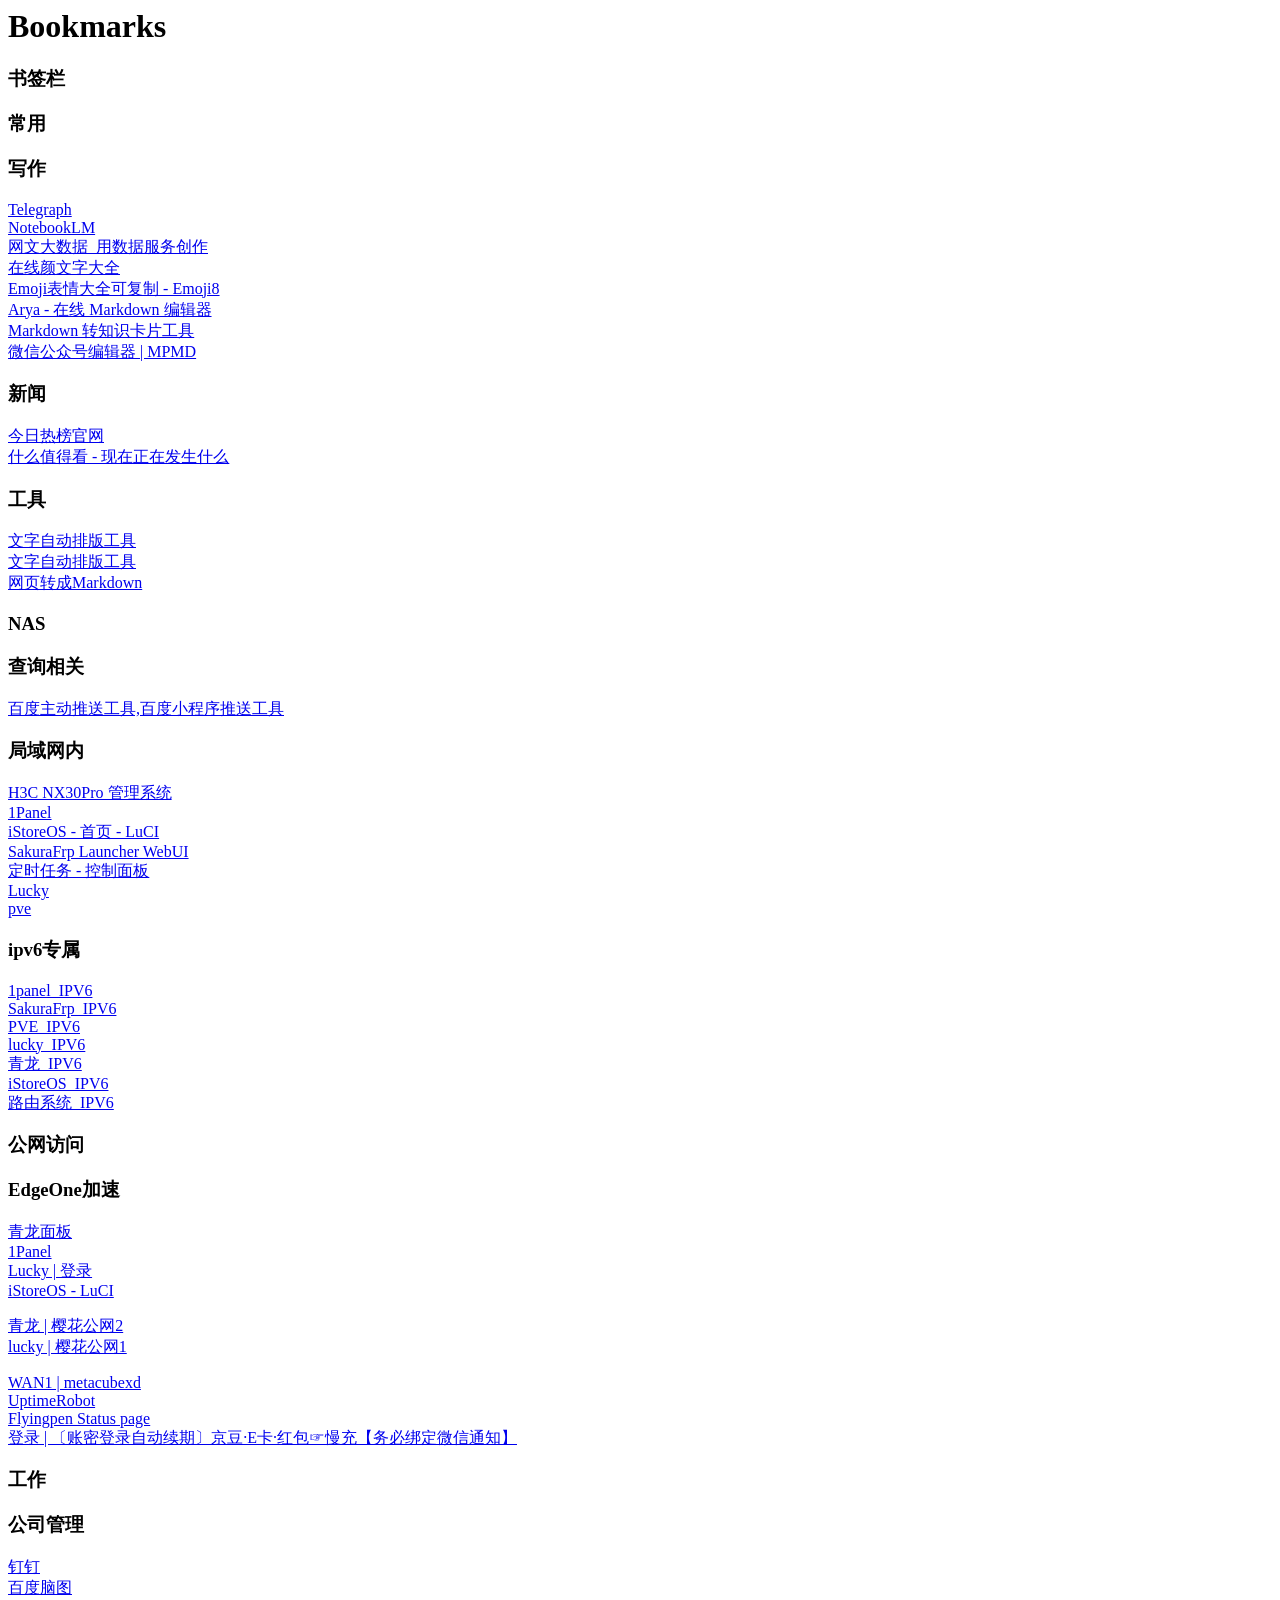
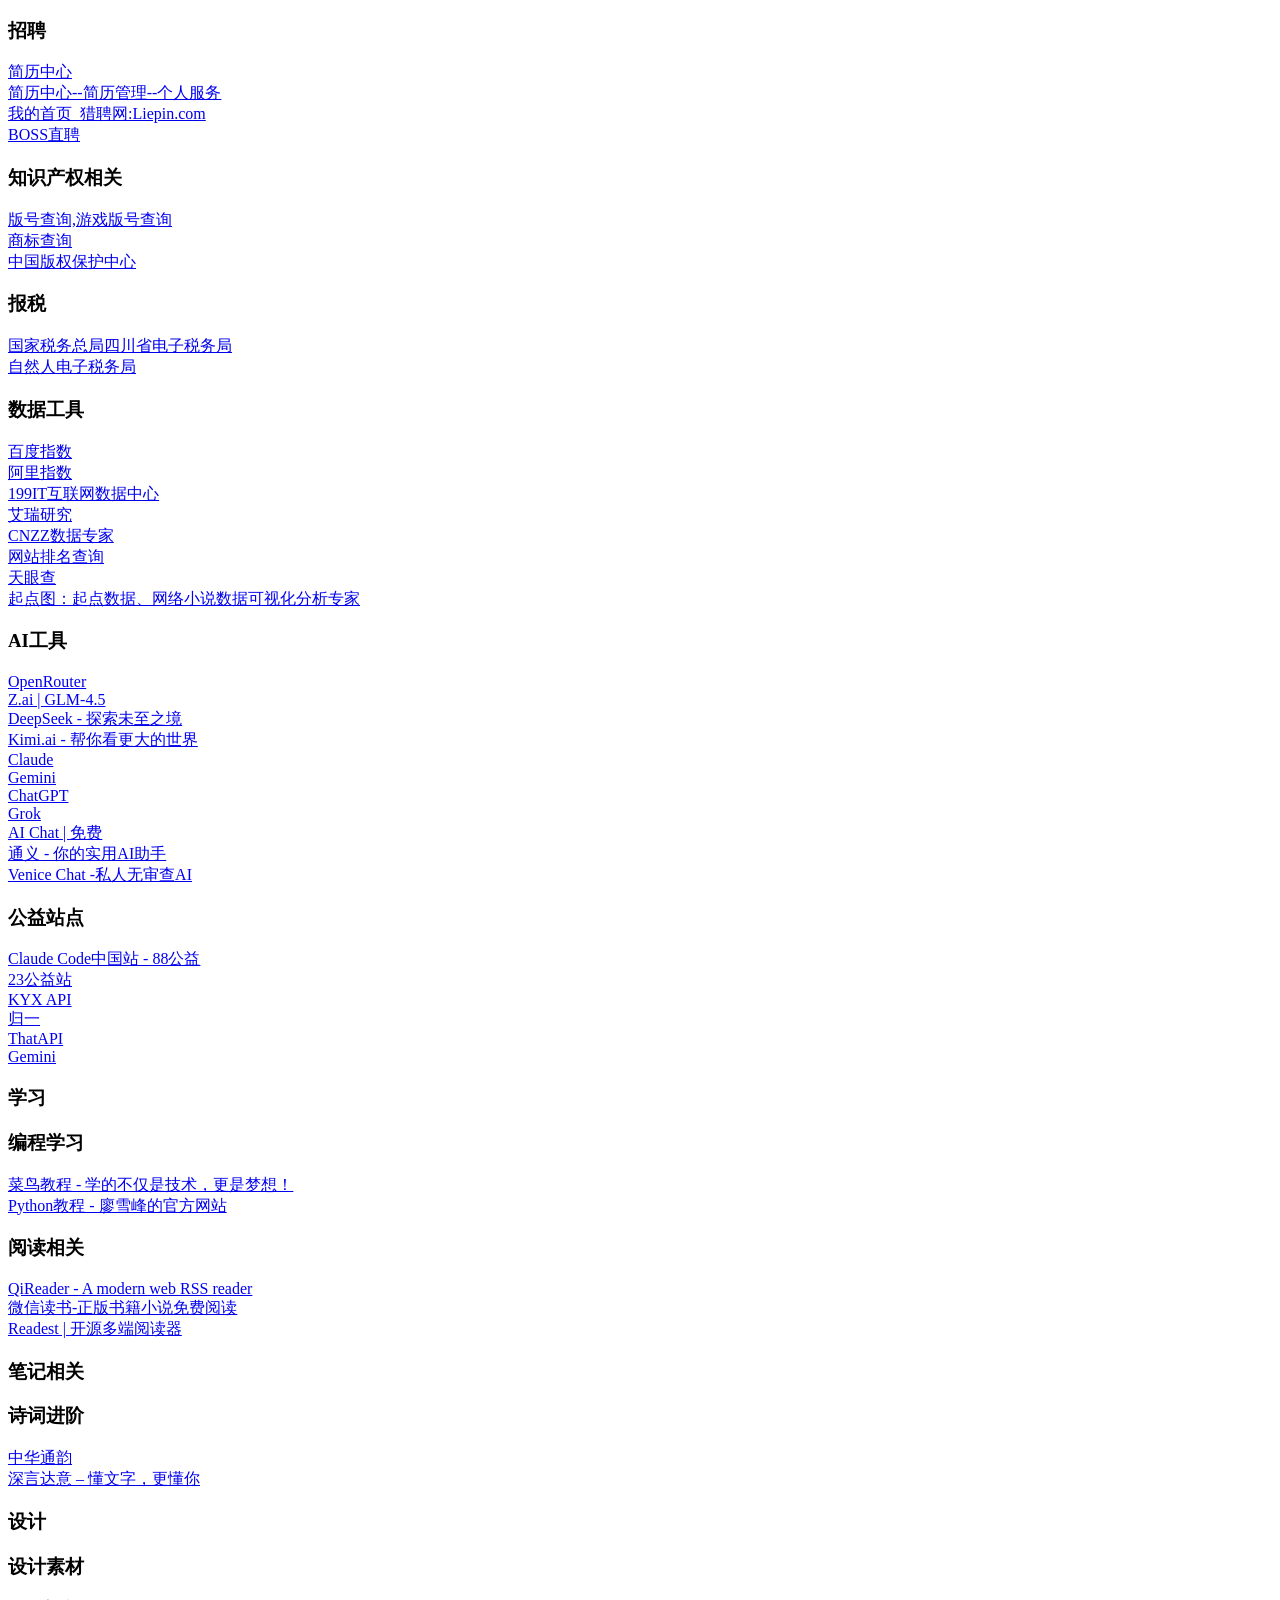
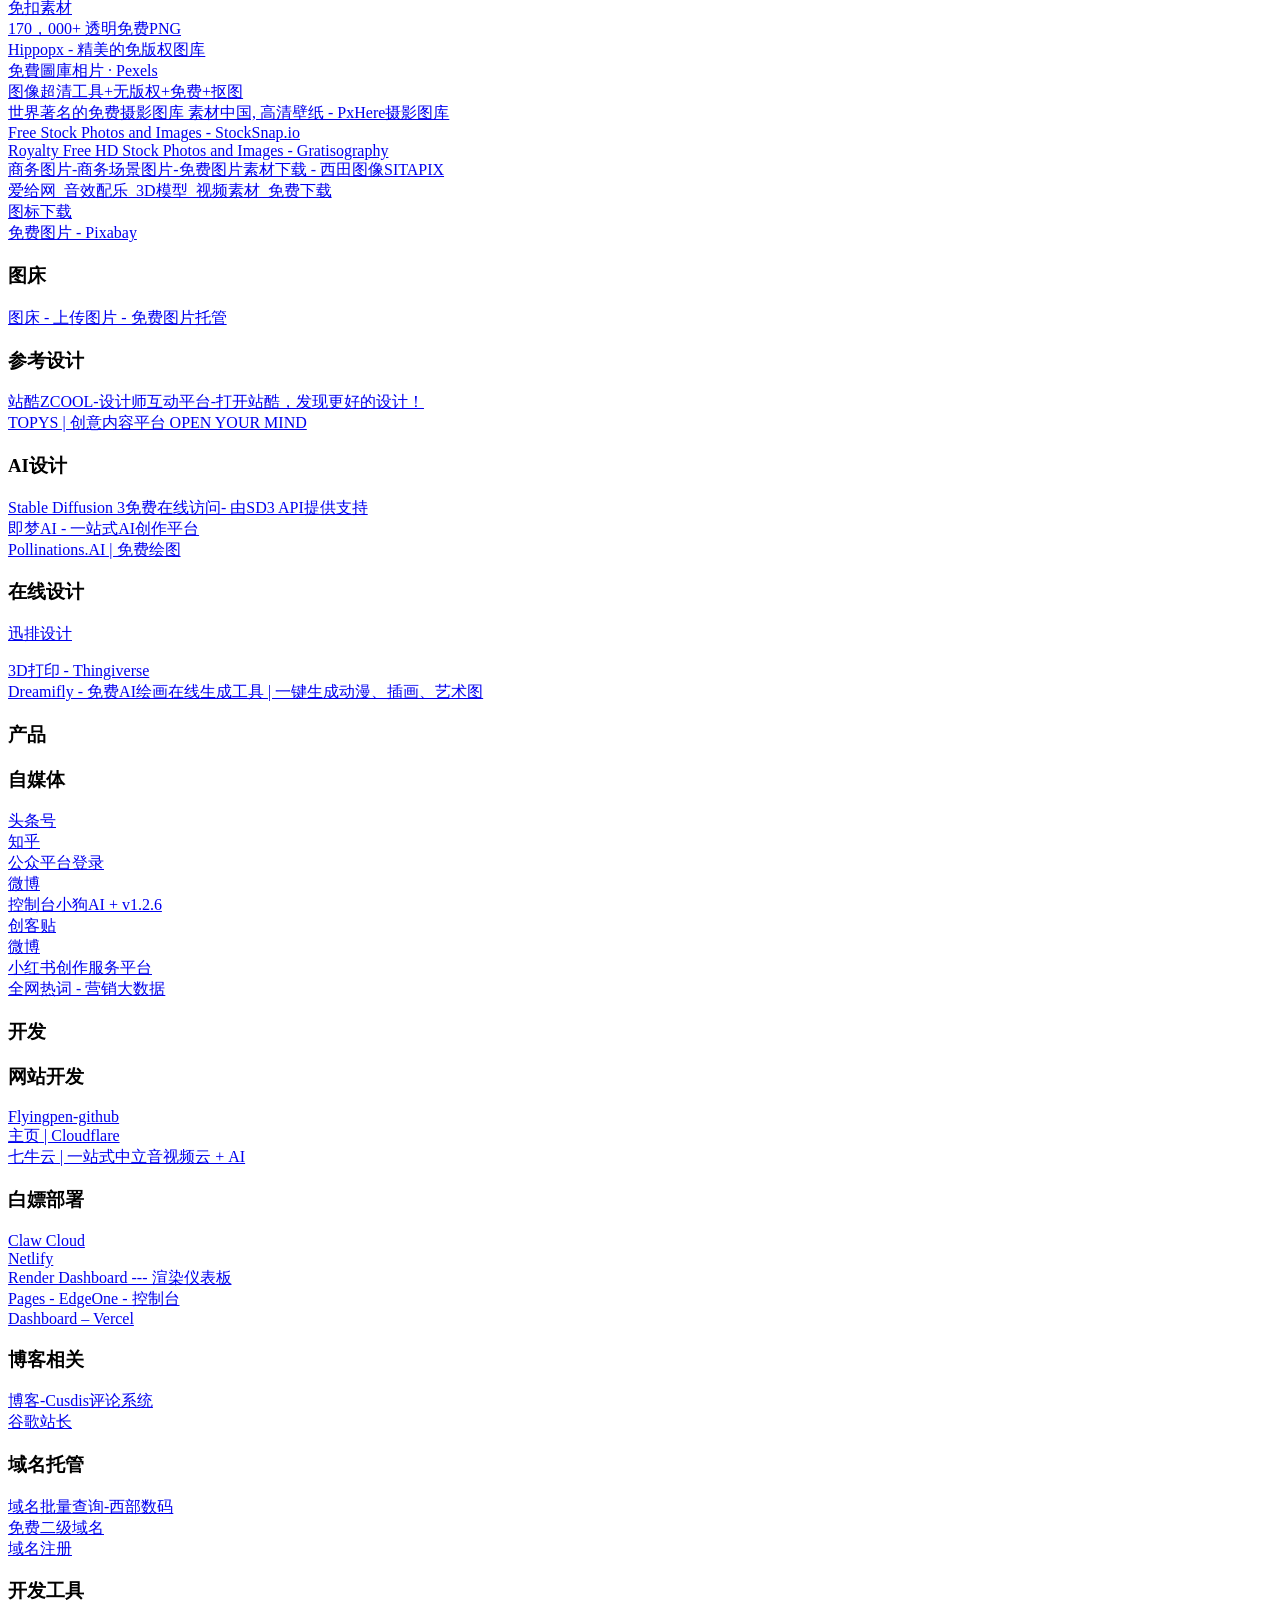
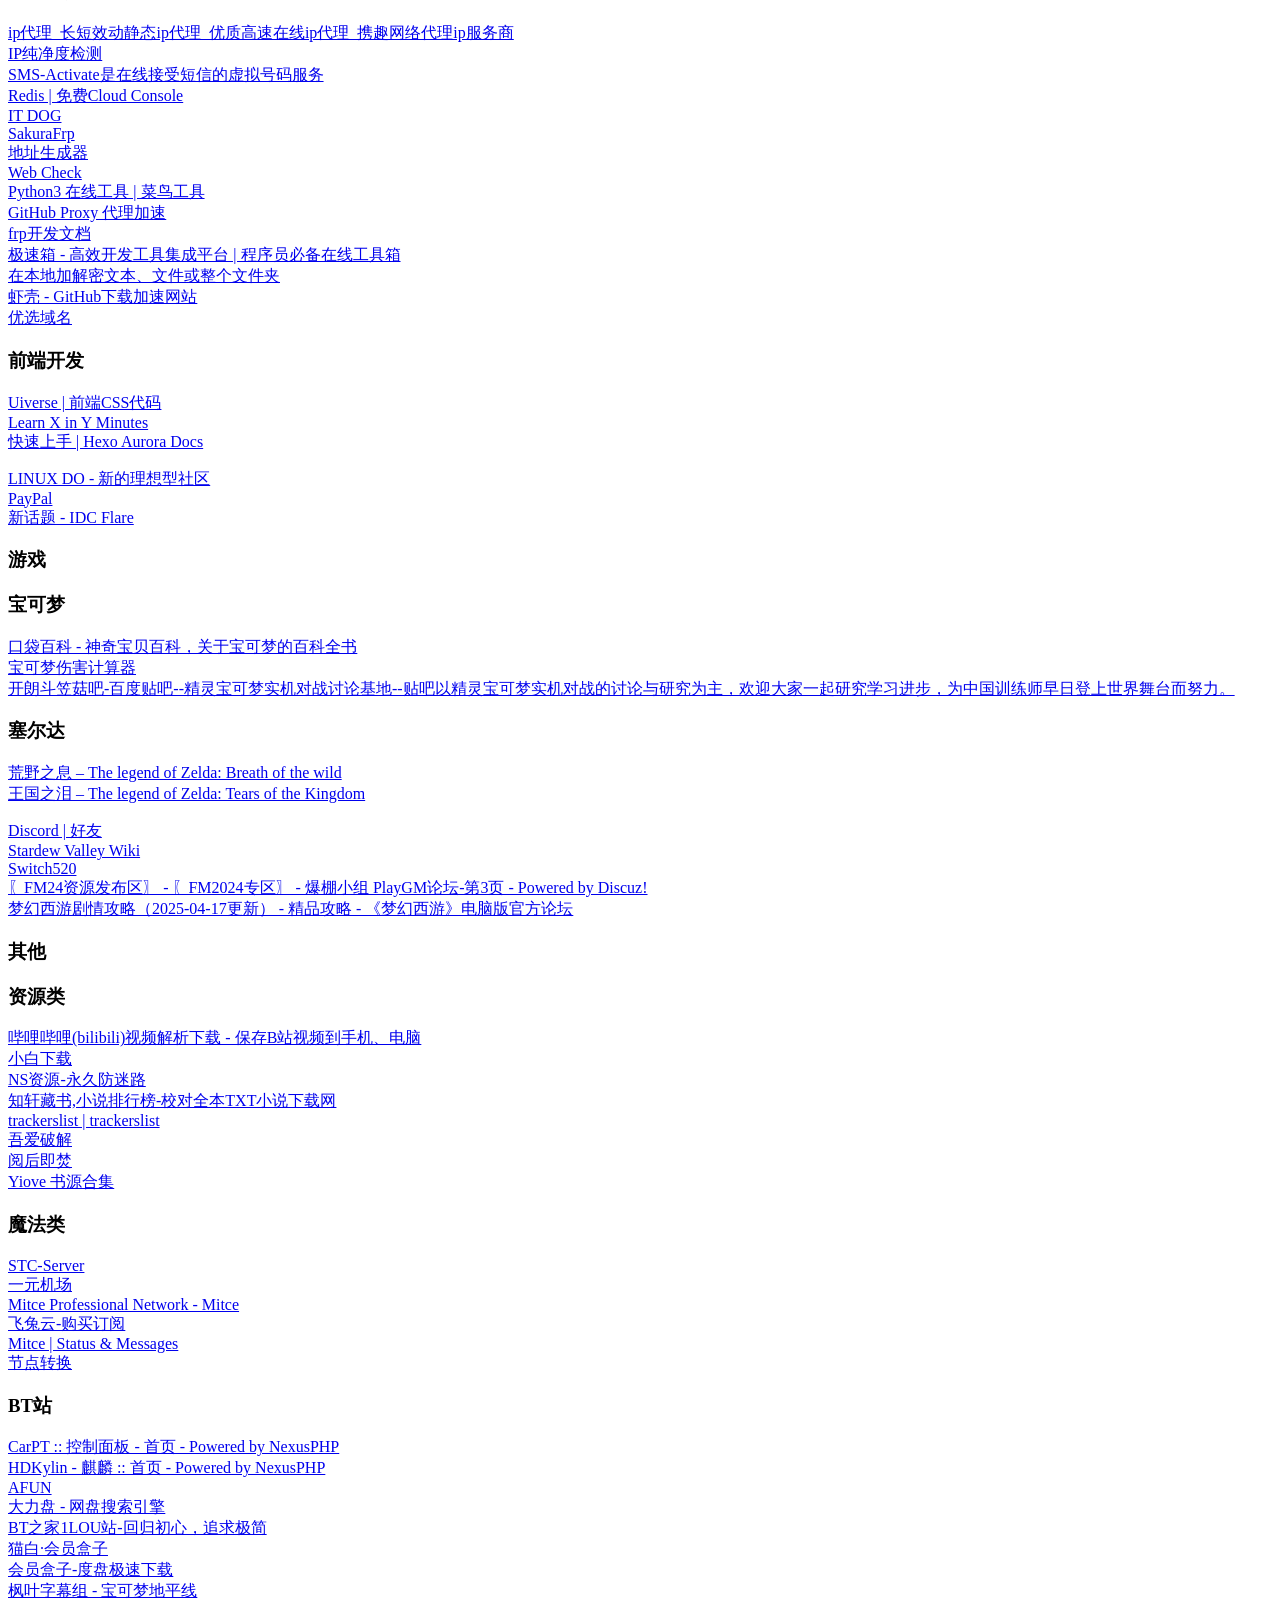
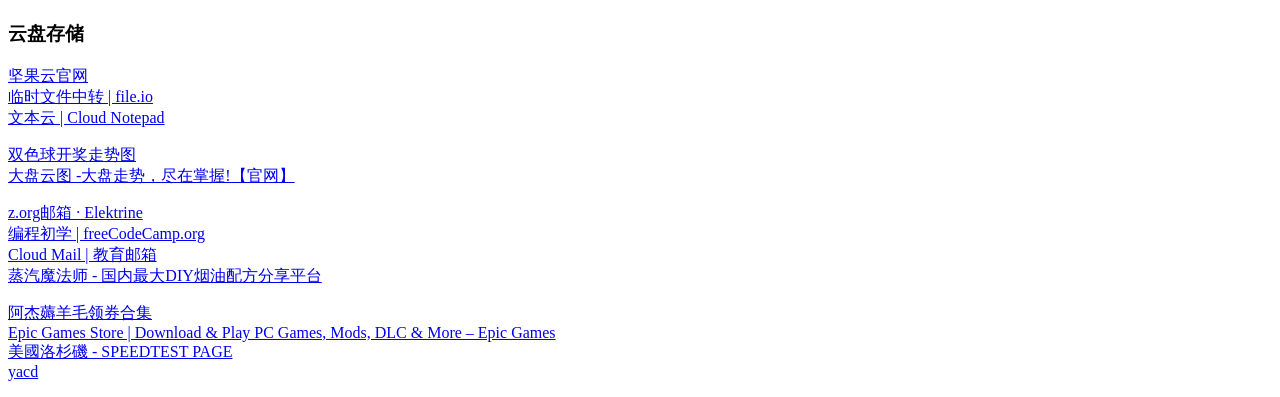
==== bookmarks.html @ 1f825356 "Add files via upload" ====
<!DOCTYPE NETSCAPE-Bookmark-file-1>
<!-- This is an automatically generated file.
     It will be read and overwritten.
     DO NOT EDIT! -->
<META HTTP-EQUIV="Content-Type" CONTENT="text/html; charset=UTF-8">
<TITLE>Bookmarks</TITLE>
<H1>Bookmarks</H1>
<DL><p>
    <DT><H3 ADD_DATE="1694946219" LAST_MODIFIED="1761822763" PERSONAL_TOOLBAR_FOLDER="true">书签栏</H3>
    <DL><p>
        <DT><H3 ADD_DATE="1697037924" LAST_MODIFIED="1701486448">常用</H3>
        <DL><p>
            <DT><H3 ADD_DATE="1697037924" LAST_MODIFIED="1757934673">写作</H3>
            <DL><p>
                <DT><A HREF="https://telegra.ph/" ADD_DATE="1757928233" ICON="[data-uri]">Telegraph</A>
                <DT><A HREF="https://notebooklm.google.com/" ADD_DATE="1757934255" ICON="[data-uri]">NotebookLM</A>
                <DT><A HREF="https://wangwendashuju.com/data_v2/fq/recent_fq/fq-book" ADD_DATE="1710451764" ICON="[data-uri]">网文大数据_用数据服务创作</A>
                <DT><A HREF="https://www.lddgo.net/common/emoticons#shock" ADD_DATE="1681916075" ICON="[data-uri]">在线颜文字大全</A>
                <DT><A HREF="https://emoji8.com/zh-hans/" ADD_DATE="1727877806" ICON="[data-uri]">Emoji表情大全可复制 - Emoji8</A>
                <DT><A HREF="https://markdown.lovejade.cn/" ADD_DATE="1756872397" ICON="[data-uri]">Arya - 在线 Markdown 编辑器</A>
                <DT><A HREF="https://md2card.com/zh/editor" ADD_DATE="1743474036" ICON="[data-uri]">Markdown 转知识卡片工具</A>
                <DT><A HREF="https://mpmd.pages.dev/" ADD_DATE="1744377399" ICON="[data-uri]">微信公众号编辑器 | MPMD</A>
            </DL><p>
            <DT><H3 ADD_DATE="1697037924" LAST_MODIFIED="1701277494">新闻</H3>
            <DL><p>
                <DT><A HREF="https://tophub.today/" ADD_DATE="1603434857" ICON="[data-uri]">今日热榜官网</A>
                <DT><A HREF="https://smzdk.top/#/" ADD_DATE="1701277494" ICON="[data-uri]">什么值得看 - 现在正在发生什么</A>
            </DL><p>
            <DT><H3 ADD_DATE="1697037924" LAST_MODIFIED="1724224863">工具</H3>
            <DL><p>
                <DT><A HREF="https://paiban.gaodun.com/" ADD_DATE="1551864320" ICON="[data-uri]">文字自动排版工具</A>
                <DT><A HREF="https://www.house365.com/admincb/tools/typeset.html" ADD_DATE="1701486442" ICON="[data-uri]">文字自动排版工具</A>
                <DT><A HREF="https://markdowndown.vercel.app/" ADD_DATE="1723452996" ICON="[data-uri]">网页转成Markdown</A>
            </DL><p>
        </DL><p>
        <DT><H3 ADD_DATE="1697037924" LAST_MODIFIED="1761818589">NAS</H3>
        <DL><p>
            <DT><H3 ADD_DATE="1697037924" LAST_MODIFIED="0">查询相关</H3>
            <DL><p>
                <DT><A HREF="http://tool.akstyz.com/baidu/" ADD_DATE="1694507614" ICON="[data-uri]">百度主动推送工具,百度小程序推送工具</A>
            </DL><p>
            <DT><H3 ADD_DATE="1697037924" LAST_MODIFIED="1761316483">局域网内</H3>
            <DL><p>
                <DT><A HREF="http://192.168.1.1/" ADD_DATE="1704243767" ICON="[data-uri]">H3C NX30Pro 管理系统</A>
                <DT><A HREF="http://192.168.1.9:13230/" ADD_DATE="1702297370" ICON="[data-uri]">1Panel</A>
                <DT><A HREF="http://192.168.1.224/" ADD_DATE="1693570639" ICON="[data-uri]">iStoreOS - 首页 - LuCI</A>
                <DT><A HREF="https://192.168.1.9:7102/" ADD_DATE="1723308818" ICON="[data-uri]">SakuraFrp Launcher WebUI</A>
                <DT><A HREF="http://192.168.1.9:5700/crontab" ADD_DATE="1701248087" ICON="[data-uri]">定时任务 - 控制面板</A>
                <DT><A HREF="http://192.168.1.9:16601/#/ddns" ADD_DATE="1722510965" ICON="[data-uri]">Lucky</A>
                <DT><A HREF="http://192.168.1.11:8006/" ADD_DATE="1702296997" ICON="[data-uri]">pve</A>
                <DT><H3 ADD_DATE="1758117626" LAST_MODIFIED="1758117655">ipv6专属</H3>
                <DL><p>
                    <DT><A HREF="https://panel.v6.544864.xyz:16666/" ADD_DATE="1758117313" ICON="[data-uri]">1panel_IPV6</A>
                    <DT><A HREF="https://frp.v6.544864.xyz:16666/" ADD_DATE="1727266160">SakuraFrp_IPV6</A>
                    <DT><A HREF="https://pve.v6.544864.xyz:16666/" ADD_DATE="1727266680" ICON="[data-uri]">PVE_IPV6</A>
                    <DT><A HREF="https://lucky.v6.544864.xyz:16666/" ADD_DATE="1758116895" ICON="[data-uri]">lucky_IPV6</A>
                    <DT><A HREF="https://ql.v6.544864.xyz:16666/" ADD_DATE="1727265676">青龙_IPV6</A>
                    <DT><A HREF="https://is.v6.544864.xyz:16666/" ADD_DATE="1727265658">iStoreOS_IPV6</A>
                    <DT><A HREF="https://h3c.v6.544864.xyz:16666/" ADD_DATE="1727265644">路由系统_IPV6</A>
                </DL><p>
            </DL><p>
            <DT><H3 ADD_DATE="1702302823" LAST_MODIFIED="1760456633">公网访问</H3>
            <DL><p>
                <DT><H3 ADD_DATE="1760449855" LAST_MODIFIED="1760451199">EdgeOne加速</H3>
                <DL><p>
                    <DT><A HREF="https://ql.544864.xyz/login" ADD_DATE="1760449882" ICON="[data-uri]">青龙面板</A>
                    <DT><A HREF="https://panel.544864.xyz/" ADD_DATE="1760449897" ICON="[data-uri]">1Panel</A>
                    <DT><A HREF="https://lucky.544864.xyz/#/login" ADD_DATE="1760451177" ICON="[data-uri]">Lucky | 登录</A>
                    <DT><A HREF="http://is.544864.xyz/cgi-bin/luci/" ADD_DATE="1760451199" ICON="[data-uri]">iStoreOS - LuCI</A>
                </DL><p>
                <DT><A HREF="http://2.u1992253.nyat.app:12633/" ADD_DATE="1741619040" ICON="[data-uri]">青龙 | 樱花公网2</A>
                <DT><A HREF="https://1.u1992253.nyat.app:30966/" ADD_DATE="1741619091" ICON="[data-uri]">lucky | 樱花公网1</A>
            </DL><p>
            <DT><A HREF="http://192.168.1.224:9090/ui/metacubexd/#/proxies" ADD_DATE="1719129336" ICON="[data-uri]">WAN1 | metacubexd</A>
            <DT><A HREF="https://beta-app.uptimerobot.com/monitors" ADD_DATE="1702449766" ICON="[data-uri]">UptimeRobot</A>
            <DT><A HREF="https://stats.uptimerobot.com/IYYeyiJ3lS" ADD_DATE="1702482644" ICON="[data-uri]">Flyingpen Status page</A>
            <DT><A HREF="http://yanghonghao.x3322.net:5703/#/login" ADD_DATE="1752099953" ICON="[data-uri]">登录 | 〔账密登录自动续期〕京豆·E卡·红包☞慢充【务必绑定微信通知】</A>
        </DL><p>
        <DT><H3 ADD_DATE="1697037924" LAST_MODIFIED="1711175473">工作</H3>
        <DL><p>
            <DT><H3 ADD_DATE="1697037924" LAST_MODIFIED="1726656149">公司管理</H3>
            <DL><p>
                <DT><A HREF="https://oa.dingtalk.com/?spm=a3140.8736650.2231602.10.72e24c9dqOjKPc#/welcome" ADD_DATE="1551864320" ICON="[data-uri]">钉钉</A>
                <DT><A HREF="http://naotu.baidu.com/home" ADD_DATE="1551864320" ICON="[data-uri]">百度脑图</A>
                <DT><H3 ADD_DATE="1697037924" LAST_MODIFIED="0">招聘</H3>
                <DL><p>
                    <DT><A HREF="http://i.zhaopin.com/" ADD_DATE="1551864320">简历中心</A>
                    <DT><A HREF="http://my.51job.com/cv/CResume/CV_CResumeManage.php" ADD_DATE="1551864320" ICON="[data-uri]">简历中心--简历管理--个人服务</A>
                    <DT><A HREF="https://c.liepin.com/" ADD_DATE="1551864320">我的首页_猎聘网:Liepin.com</A>
                    <DT><A HREF="https://www.zhipin.com/chat/im" ADD_DATE="1551864320" ICON="[data-uri]">BOSS直聘</A>
                </DL><p>
                <DT><H3 ADD_DATE="1697037924" LAST_MODIFIED="1758341440">知识产权相关</H3>
                <DL><p>
                    <DT><A HREF="http://www.cmmim.com/search/banhao/?key=" ADD_DATE="1551922462">版号查询,游戏版号查询</A>
                    <DT><A HREF="http://sbj.cnipa.gov.cn/sbcx/" ADD_DATE="1586771983" ICON="[data-uri]">商标查询</A>
                    <DT><A HREF="https://www.ccopyright.com.cn/" ADD_DATE="1758341276" ICON="[data-uri]">中国版权保护中心</A>
                </DL><p>
                <DT><H3 ADD_DATE="1726656149" LAST_MODIFIED="1726657890">报税</H3>
                <DL><p>
                    <DT><A HREF="https://etax.sichuan.chinatax.gov.cn/bszm-web/apps/views/beforeLogin/indexBefore/pageIndex.html?_t=1711090834116" ADD_DATE="1711090836" ICON="[data-uri]">国家税务总局四川省电子税务局</A>
                    <DT><A HREF="https://etax.chinatax.gov.cn/withholding/index.html?dmnHafHu=_U5_ZGlqEigngfNM3FGIp02MV5WRFAo8jZuSvRF6XvMe1IFYWeZGEtCk3SvqdTlpPJwR4MBdviAIZN5MV4w97ZbNYYClIfYC#/" ADD_DATE="1726656134">自然人电子税务局</A>
                </DL><p>
            </DL><p>
            <DT><H3 ADD_DATE="1697037924" LAST_MODIFIED="1700462139">数据工具</H3>
            <DL><p>
                <DT><A HREF="http://index.baidu.com/?tpl=trend&word=%C1%EA%D4%B0" ADD_DATE="1551864320" ICON="[data-uri]">百度指数</A>
                <DT><A HREF="https://alizs.taobao.com/industry" ADD_DATE="1551864320" ICON="[data-uri]">阿里指数 </A>
                <DT><A HREF="http://www.199it.com/" ADD_DATE="1551864320" ICON="[data-uri]">199IT互联网数据中心 </A>
                <DT><A HREF="http://report.iresearch.cn/" ADD_DATE="1551864320" ICON="[data-uri]">艾瑞研究</A>
                <DT><A HREF="http://www.cnzz.com/" ADD_DATE="1551864320" ICON="[data-uri]">CNZZ数据专家</A>
                <DT><A HREF="http://www.alexa.cn/" ADD_DATE="1551864320" ICON="[data-uri]">网站排名查询</A>
                <DT><A HREF="http://www.tianyancha.com/?jsid=05_351" ADD_DATE="1551864320" ICON="[data-uri]">天眼查</A>
                <DT><A HREF="https://www.qidiantu.com/" ADD_DATE="1699503774" ICON="[data-uri]">起点图：起点数据、网络小说数据可视化分析专家</A>
            </DL><p>
            <DT><H3 ADD_DATE="1711175473" LAST_MODIFIED="1760021826">AI工具</H3>
            <DL><p>
                <DT><A HREF="https://openrouter.ai/" ADD_DATE="1726997261" ICON="[data-uri]">OpenRouter</A>
                <DT><A HREF="https://chat.z.ai/" ADD_DATE="1758807190" ICON="[data-uri]">Z.ai | GLM-4.5</A>
                <DT><A HREF="https://chat.deepseek.com/" ADD_DATE="1736077080" ICON="[data-uri]">DeepSeek - 探索未至之境</A>
                <DT><A HREF="https://kimi.moonshot.cn/" ADD_DATE="1711175439" ICON="[data-uri]">Kimi.ai - 帮你看更大的世界</A>
                <DT><A HREF="https://claude.ai/new" ADD_DATE="1719045351" ICON="[data-uri]">Claude</A>
                <DT><A HREF="https://gemini.google.com/app" ADD_DATE="1720949687" ICON="[data-uri]">Gemini</A>
                <DT><A HREF="https://chatgpt.com/" ADD_DATE="1720949834" ICON="[data-uri]">ChatGPT</A>
                <DT><A HREF="https://grok.com/" ADD_DATE="1755542844" ICON="[data-uri]">Grok</A>
                <DT><A HREF="https://duckduckgo.com/?t=h_&q=132&ia=chat" ADD_DATE="1717768964" ICON="[data-uri]">AI Chat | 免费</A>
                <DT><A HREF="https://www.tongyi.com/qianwen/" ADD_DATE="1753279837" ICON="[data-uri]">通义 - 你的实用AI助手</A>
                <DT><A HREF="https://venice.ai/chat" ADD_DATE="1757754050" ICON="[data-uri]">Venice Chat -私人无审查AI</A>
                <DT><H3 ADD_DATE="1757754556" LAST_MODIFIED="1760245269">公益站点</H3>
                <DL><p>
                    <DT><A HREF="https://www.88code.org/contact-service" ADD_DATE="1758281529" ICON="[data-uri]">Claude Code中国站 - 88公益</A>
                    <DT><A HREF="https://sdwfger.edu.kg/" ADD_DATE="1757689995" ICON="[data-uri]">23公益站</A>
                    <DT><A HREF="https://api.kkyyxx.xyz/pricing" ADD_DATE="1758644163" ICON="[data-uri]">KYX API</A>
                    <DT><A HREF="https://ai.luuu71.dpdns.org/pricing" ADD_DATE="1759418561" ICON="[data-uri]">归一</A>
                    <DT><A HREF="https://api.aioec.tech/" ADD_DATE="1760076360" ICON="[data-uri]">ThatAPI</A>
                    <DT><A HREF="https://gy.zenscaleai.com/app/me" ADD_DATE="1760083190" ICON="[data-uri]">Gemini</A>
                </DL><p>
            </DL><p>
        </DL><p>
        <DT><H3 ADD_DATE="1697037924" LAST_MODIFIED="1715328759">学习</H3>
        <DL><p>
            <DT><H3 ADD_DATE="1697037924" LAST_MODIFIED="1722505254">编程学习</H3>
            <DL><p>
                <DT><A HREF="https://www.runoob.com/" ADD_DATE="1696858953" ICON="[data-uri]">菜鸟教程 - 学的不仅是技术，更是梦想！</A>
                <DT><A HREF="https://liaoxuefeng.com/books/python/introduction/" ADD_DATE="1722332434" ICON="[data-uri]">Python教程 - 廖雪峰的官方网站</A>
            </DL><p>
            <DT><H3 ADD_DATE="1697037924" LAST_MODIFIED="1743473226">阅读相关</H3>
            <DL><p>
                <DT><A HREF="https://www.qireader.com/" ADD_DATE="1715147353" ICON="[data-uri]">QiReader - A modern web RSS reader</A>
                <DT><A HREF="https://weread.qq.com/" ADD_DATE="1667896606" ICON="[data-uri]">微信读书-正版书籍小说免费阅读</A>
                <DT><A HREF="https://web.readest.com/library#" ADD_DATE="1739239414" ICON="[data-uri]">Readest | 开源多端阅读器</A>
            </DL><p>
            <DT><H3 ADD_DATE="1697037924" LAST_MODIFIED="1697037924">笔记相关</H3>
            <DL><p>
            </DL><p>
            <DT><H3 ADD_DATE="1697037924" LAST_MODIFIED="0">诗词进阶</H3>
            <DL><p>
                <DT><A HREF="https://sou-yun.cn/mqr.aspx" ADD_DATE="1681137300" ICON="[data-uri]">中华通韵</A>
                <DT><A HREF="https://shenyandayi.com/" ADD_DATE="1697037692" ICON="[data-uri]">深言达意 – 懂文字，更懂你</A>
            </DL><p>
        </DL><p>
        <DT><H3 ADD_DATE="1697037924" LAST_MODIFIED="1760013429">设计</H3>
        <DL><p>
            <DT><H3 ADD_DATE="1697037924" LAST_MODIFIED="1701616490">设计素材</H3>
            <DL><p>
                <DT><A HREF="https://imgbin.com/popular" ADD_DATE="1631600502" ICON="[data-uri]">免扣素材</A>
                <DT><A HREF="https://www.freepngs.com/" ADD_DATE="1631604781" ICON="[data-uri]">170，000+ 透明免费PNG</A>
                <DT><A HREF="https://www.hippopx.com/zh" ADD_DATE="1631808110" ICON="[data-uri]">Hippopx - 精美的免版权图库</A>
                <DT><A HREF="https://www.pexels.com/zh-tw/" ADD_DATE="1631808134" ICON="[data-uri]">免費圖庫相片 · Pexels</A>
                <DT><A HREF="https://colorhub.me/" ADD_DATE="1631808150" ICON="[data-uri]">图像超清工具+无版权+免费+抠图</A>
                <DT><A HREF="https://pxhere.com/" ADD_DATE="1631808162" ICON="[data-uri]">世界著名的免费摄影图库 素材中国, 高清壁纸 - PxHere摄影图库</A>
                <DT><A HREF="https://stocksnap.io/" ADD_DATE="1631808195" ICON="[data-uri]">Free Stock Photos and Images - StockSnap.io</A>
                <DT><A HREF="https://gratisography.com/" ADD_DATE="1631808211" ICON="[data-uri]">Royalty Free HD Stock Photos and Images - Gratisography</A>
                <DT><A HREF="https://www.sitapix.com/collection-business" ADD_DATE="1631808254" ICON="[data-uri]">商务图片-商务场景图片-免费图片素材下载 - 西田图像SITAPIX</A>
                <DT><A HREF="https://www.aigei.com/" ADD_DATE="1671808256" ICON="[data-uri]">爱给网_音效配乐_3D模型_视频素材_免费下载</A>
                <DT><A HREF="http://www.easyicon.net/" ADD_DATE="1551864320" ICON="[data-uri]">图标下载</A>
                <DT><A HREF="https://pixabay.com/" ADD_DATE="1551864320" ICON="[data-uri]">免费图片 - Pixabay</A>
            </DL><p>
            <DT><H3 ADD_DATE="1758365622" LAST_MODIFIED="1758365625">图床</H3>
            <DL><p>
                <DT><A HREF="https://imgloc.com/" ADD_DATE="1758365604" ICON="[data-uri]">图床 - 上传图片 - 免费图片托管</A>
            </DL><p>
            <DT><H3 ADD_DATE="1697037924" LAST_MODIFIED="0">参考设计</H3>
            <DL><p>
                <DT><A HREF="https://www.zcool.com.cn/" ADD_DATE="1696859047" ICON="[data-uri]">站酷ZCOOL-设计师互动平台-打开站酷，发现更好的设计！</A>
                <DT><A HREF="https://www.topys.cn/" ADD_DATE="1696859067" ICON="[data-uri]">TOPYS | 创意内容平台 OPEN YOUR MIND</A>
            </DL><p>
            <DT><H3 ADD_DATE="1697037924" LAST_MODIFIED="1742398103">AI设计</H3>
            <DL><p>
                <DT><A HREF="https://stablediffusion3.net/zh-CN" ADD_DATE="1722225098" ICON="[data-uri]">Stable Diffusion 3免费在线访问- 由SD3 API提供支持</A>
                <DT><A HREF="https://jimeng.jianying.com/ai-tool/image/generate" ADD_DATE="1736909531" ICON="[data-uri]">即梦AI - 一站式AI创作平台</A>
                <DT><A HREF="https://pollinations.ai/" ADD_DATE="1741908000" ICON="[data-uri]">Pollinations.AI | 免费绘图</A>
            </DL><p>
            <DT><H3 ADD_DATE="1697037924" LAST_MODIFIED="0">在线设计</H3>
            <DL><p>
                <DT><A HREF="https://xp.palxp.cn/#/" ADD_DATE="1696907865">迅排设计</A>
            </DL><p>
            <DT><A HREF="https://www.thingiverse.com/" ADD_DATE="1736128828" ICON="[data-uri]">3D打印 - Thingiverse</A>
            <DT><A HREF="https://dreamifly.com/zh" ADD_DATE="1758557885" ICON="[data-uri]">Dreamifly - 免费AI绘画在线生成工具 | 一键生成动漫、插画、艺术图</A>
        </DL><p>
        <DT><H3 ADD_DATE="1697037924" LAST_MODIFIED="1697037924">产品</H3>
        <DL><p>
            <DT><H3 ADD_DATE="1697037924" LAST_MODIFIED="0">自媒体</H3>
            <DL><p>
                <DT><A HREF="https://mp.toutiao.com/profile_v4/index" ADD_DATE="1551864320" ICON="[data-uri]"> 头条号</A>
                <DT><A HREF="https://www.zhihu.com/creator" ADD_DATE="1551864320" ICON="[data-uri]"> 知乎</A>
                <DT><A HREF="https://mp.weixin.qq.com/" ADD_DATE="1551864320" ICON="[data-uri]">公众平台登录</A>
                <DT><A HREF="http://weibo.com/03all/home?wvr=5" ADD_DATE="1551864320" ICON="[data-uri]">微博</A>
                <DT><A HREF="http://www.7pyx.com/index.php?action=dashboard" ADD_DATE="1552293659" ICON="[data-uri]">控制台小狗AI + v1.2.6</A>
                <DT><A HREF="https://www.chuangkit.com/designtools/design" ADD_DATE="1553059329" ICON="[data-uri]">创客贴</A>
                <DT><A HREF="http://2351.replace.favo.xpu93.com/" ADD_DATE="1551864320" ICON="[data-uri]">微博</A>
                <DT><A HREF="https://creator.xiaohongshu.com/creator/home?source=official" ADD_DATE="1682147516" ICON="[data-uri]">小红书创作服务平台</A>
                <DT><A HREF="https://yx.chinaz.com/marketing/hot-word/index" ADD_DATE="1682339677" ICON="[data-uri]">全网热词 - 营销大数据</A>
            </DL><p>
        </DL><p>
        <DT><H3 ADD_DATE="1697037924" LAST_MODIFIED="1760245279">开发</H3>
        <DL><p>
            <DT><H3 ADD_DATE="1697037924" LAST_MODIFIED="1758117405">网站开发</H3>
            <DL><p>
                <DT><A HREF="https://github.com/Flyingpen" ADD_DATE="1694959162" ICON="[data-uri]">Flyingpen-github</A>
                <DT><A HREF="https://dash.cloudflare.com/639ec9a2ebb74736ffaa48192c250332" ADD_DATE="1695208131" ICON="[data-uri]">主页 | Cloudflare</A>
                <DT><A HREF="https://www.qiniu.com/" ADD_DATE="1753261263" ICON="[data-uri]">七牛云 | 一站式中立音视频云 + AI</A>
            </DL><p>
            <DT><H3 ADD_DATE="1757934722" LAST_MODIFIED="1757934751">白嫖部署</H3>
            <DL><p>
                <DT><A HREF="https://ap-southeast-1.run.claw.cloud/" ADD_DATE="1746502625" ICON="[data-uri]">Claw Cloud</A>
                <DT><A HREF="https://app.netlify.com/teams/1-xw3poeo/projects" ADD_DATE="1755421529" ICON="[data-uri]">Netlify</A>
                <DT><A HREF="https://dashboard.render.com/" ADD_DATE="1701102355" ICON="[data-uri]">Render Dashboard --- 渲染仪表板</A>
                <DT><A HREF="https://console.tencentcloud.com/edgeone/pages?action=create" ADD_DATE="1731467003" ICON="[data-uri]">Pages - EdgeOne - 控制台</A>
                <DT><A HREF="https://vercel.com/dashboard" ADD_DATE="1694959133" ICON="[data-uri]">Dashboard – Vercel</A>
            </DL><p>
            <DT><H3 ADD_DATE="1758117405" LAST_MODIFIED="1758249204">博客相关</H3>
            <DL><p>
                <DT><A HREF="https://cusdis.com/dashboard/project/1d64cdfb-a302-44e5-b97b-4cc05cb414f4" ADD_DATE="1727860630">博客-Cusdis评论系统</A>
                <DT><A HREF="https://search.google.com/search-console?resource_id=sc-domain%3A911016.xyz&hl=zh-cn" ADD_DATE="1758172681" ICON="[data-uri]">谷歌站长</A>
            </DL><p>
            <DT><H3 ADD_DATE="1697037924" LAST_MODIFIED="1753280237">域名托管</H3>
            <DL><p>
                <DT><A HREF="http://www.west.cn/web/mi/" ADD_DATE="1551864320" ICON="[data-uri]">域名批量查询-西部数码</A>
                <DT><A HREF="https://dash.domain.digitalplat.org/panel/main?page=%2Fpanel%2Foverview" ADD_DATE="1748268809" ICON="[data-uri]">免费二级域名</A>
                <DT><A HREF="https://www.spaceship.com/zh/" ADD_DATE="1744377035" ICON="[data-uri]">域名注册</A>
            </DL><p>
            <DT><H3 ADD_DATE="1697037924" LAST_MODIFIED="1760456641">开发工具</H3>
            <DL><p>
                <DT><A HREF="https://www.xiequ.cn/redirect.aspx?act=MyIpWhiteList.aspx" ADD_DATE="1739954991" ICON="[data-uri]">ip代理_长短效动静态ip代理_优质高速在线ip代理_携趣网络代理ip服务商</A>
                <DT><A HREF="https://ping0.cc/" ADD_DATE="1753688304" ICON="[data-uri]">IP纯净度检测</A>
                <DT><A HREF="https://sms-activate.io/cn" ADD_DATE="1719044997" ICON="[data-uri]">SMS-Activate是在线接受短信的虚拟号码服务</A>
                <DT><A HREF="https://cloud.redis.io/#/databases/12600844/subscription/2458522/view-bdb/configuration" ADD_DATE="1729436441" ICON="[data-uri]">Redis | 免费Cloud Console</A>
                <DT><A HREF="https://www.itdog.cn/tcping/" ADD_DATE="1722527531" ICON="[data-uri]">IT DOG </A>
                <DT><A HREF="https://www.natfrp.com/user/" ADD_DATE="1723309384" ICON="[data-uri]">SakuraFrp</A>
                <DT><A HREF="https://www.meiguodizhi.com/" ADD_DATE="1697035962" ICON="[data-uri]">地址生成器</A>
                <DT><A HREF="https://web-check.as93.net/" ADD_DATE="1698891195" ICON="[data-uri]">Web Check</A>
                <DT><A HREF="https://www.jyshare.com/compile/9/" ADD_DATE="1715328745" ICON="[data-uri]">Python3 在线工具 | 菜鸟工具</A>
                <DT><A HREF="https://ghproxy.link/" ADD_DATE="1718034091" ICON="[data-uri]">GitHub Proxy 代理加速</A>
                <DT><A HREF="https://gofrp.org/zh-cn/" ADD_DATE="1701266228" ICON="[data-uri]">frp开发文档</A>
                <DT><A HREF="https://jisuxiang.com/" ADD_DATE="1743473992" ICON="[data-uri]">极速箱 - 高效开发工具集成平台 | 程序员必备在线工具箱</A>
                <DT><A HREF="https://localfileencrypt.com/#encrypt" ADD_DATE="1743474114" ICON="[data-uri]">在本地加解密文本、文件或整个文件夹</A>
                <DT><A HREF="https://xiake.pro/" ADD_DATE="1743474146" ICON="[data-uri]">虾壳 - GitHub下载加速网站</A>
                <DT><A HREF="https://www.cnae.top/" ADD_DATE="1760456633">优选域名</A>
            </DL><p>
            <DT><H3 ADD_DATE="1727933818" LAST_MODIFIED="1758365604">前端开发</H3>
            <DL><p>
                <DT><A HREF="https://www.uiverse.io/" ADD_DATE="1727933630" ICON="[data-uri]">Uiverse | 前端CSS代码</A>
                <DT><A HREF="https://learnxinyminutes.com/zh-cn/javascript/" ADD_DATE="1756724883" ICON="[data-uri]">Learn X in Y Minutes</A>
                <DT><A HREF="https://aurora.tridiamond.tech/cn/guide/getting-started.html" ADD_DATE="1758354303" ICON="[data-uri]">快速上手 | Hexo Aurora Docs</A>
            </DL><p>
            <DT><A HREF="https://linux.do/" ADD_DATE="1757736651" ICON="[data-uri]">LINUX DO - 新的理想型社区</A>
            <DT><A HREF="https://www.paypal.cn/withdraw/dashboard/home" ADD_DATE="1757916019" ICON="[data-uri]">PayPal</A>
            <DT><A HREF="https://idcflare.com/new" ADD_DATE="1760245269" ICON="[data-uri]">新话题 - IDC Flare</A>
        </DL><p>
        <DT><H3 ADD_DATE="1697037924" LAST_MODIFIED="1746502625">游戏</H3>
        <DL><p>
            <DT><H3 ADD_DATE="1697038262" LAST_MODIFIED="1697038267">宝可梦</H3>
            <DL><p>
                <DT><A HREF="https://wiki.52poke.com/zh-hans/%E5%8F%A3%E8%A2%8B%E7%99%BE%E7%A7%91" ADD_DATE="1650181561" ICON="[data-uri]">口袋百科 - 神奇宝贝百科，关于宝可梦的百科全书</A>
                <DT><A HREF="https://professorsidon.github.io/VGC-Damage-Calculator-Chinese/" ADD_DATE="1679903100" ICON="[data-uri]">宝可梦伤害计算器</A>
                <DT><A HREF="https://tieba.baidu.com/f?kw=%E5%BC%80%E6%9C%97%E6%96%97%E7%AC%A0%E8%8F%87&ie=utf-8&tab=main" ADD_DATE="1670169299" ICON="[data-uri]">开朗斗笠菇吧-百度贴吧--精灵宝可梦实机对战讨论基地--贴吧以精灵宝可梦实机对战的讨论与研究为主，欢迎大家一起研究学习进步，为中国训练师早日登上世界舞台而努力。</A>
            </DL><p>
            <DT><H3 ADD_DATE="1697038271" LAST_MODIFIED="1735789790">塞尔达</H3>
            <DL><p>
                <DT><A HREF="https://www.marcrobledo.com/savegame-editors/zelda-botw/" ADD_DATE="1575888827" ICON="[data-uri]">荒野之息 – The legend of Zelda: Breath of the wild</A>
                <DT><A HREF="https://www.marcrobledo.com/savegame-editors/zelda-totk/" ADD_DATE="1733743379" ICON="[data-uri]">王国之泪 – The legend of Zelda: Tears of the Kingdom</A>
            </DL><p>
            <DT><A HREF="https://discord.com/channels/@me" ADD_DATE="1712207012" ICON="[data-uri]">Discord | 好友</A>
            <DT><A HREF="https://zh.stardewvalleywiki.com/Stardew_Valley_Wiki" ADD_DATE="1713891124" ICON="[data-uri]">Stardew Valley Wiki</A>
            <DT><A HREF="https://www.gamer520.com/" ADD_DATE="1732972908" ICON="[data-uri]">Switch520</A>
            <DT><A HREF="https://www.playgm.cc/forum-295-3.html" ADD_DATE="1742398103" ICON="[data-uri]">〖FM24资源发布区〗 - 〖FM2024专区〗 - 爆棚小组 PlayGM论坛-第3页 - Powered by Discuz!</A>
            <DT><A HREF="https://xyq.netease.com/thread-7428705-1-2.html" ADD_DATE="1745901679" ICON="[data-uri]">梦幻西游剧情攻略（2025-04-17更新） - 精品攻略 - 《梦幻西游》电脑版官方论坛</A>
        </DL><p>
        <DT><H3 ADD_DATE="1697037924" LAST_MODIFIED="1757934690">其他</H3>
        <DL><p>
            <DT><H3 ADD_DATE="1697038203" LAST_MODIFIED="1752099953">资源类</H3>
            <DL><p>
                <DT><A HREF="https://bili.iiilab.com/" ADD_DATE="1701660725" ICON="[data-uri]">哔哩哔哩(bilibili)视频解析下载 - 保存B站视频到手机、电脑</A>
                <DT><A HREF="http://web.xiaobai.mom/#/" ADD_DATE="1714085733">小白下载</A>
                <DT><A HREF="https://sway.office.com/ZyHdQKVF0lCLyEuA" ADD_DATE="1689162890" ICON="[data-uri]">NS资源-永久防迷路</A>
                <DT><A HREF="http://www.zxcs.info/" ADD_DATE="1667466602" ICON="[data-uri]">知轩藏书,小说排行榜-校对全本TXT小说下载网</A>
                <DT><A HREF="https://ngosang.github.io/trackerslist/" ADD_DATE="1694182969">trackerslist | trackerslist</A>
                <DT><A HREF="https://www.52pojie.cn/" ADD_DATE="1647120740" ICON="[data-uri]">吾爱破解 </A>
                <DT><A HREF="https://paste.fastmirror.net/" ADD_DATE="1736157151" ICON="[data-uri]">阅后即焚</A>
                <DT><A HREF="https://shuyuan.yiove.com/normal" ADD_DATE="1750672534" ICON="[data-uri]">Yiove 书源合集</A>
            </DL><p>
            <DT><H3 ADD_DATE="1697038224" LAST_MODIFIED="1760006768">魔法类</H3>
            <DL><p>
                <DT><A HREF="https://stc-hk.com/" ADD_DATE="1582889302" ICON="[data-uri]">STC-Server</A>
                <DT><A HREF="https://xn--4gq62f52gdss.com/#/plan" ADD_DATE="1697035962">一元机场</A>
                <DT><A HREF="http://mitce.net/" ADD_DATE="1701476199" ICON="[data-uri]">Mitce Professional Network - Mitce</A>
                <DT><A HREF="https://www.xn--9kq10e0y7h.site/shop.html" ADD_DATE="1726657890" ICON="[data-uri]">飞兔云-购买订阅</A>
                <DT><A HREF="https://notify.mitce.net/" ADD_DATE="1759485552">Mitce | Status &amp; Messages</A>
                <DT><A HREF="https://v2rayse.com/node-convert" ADD_DATE="1759759271" ICON="[data-uri]">节点转换</A>
            </DL><p>
            <DT><H3 ADD_DATE="1717216524" LAST_MODIFIED="1760021808">BT站</H3>
            <DL><p>
                <DT><A HREF="https://carpt.net/usercp.php" ADD_DATE="1714819316" ICON="[data-uri]">CarPT :: 控制面板 - 首页 - Powered by NexusPHP</A>
                <DT><A HREF="https://www.hdkyl.in/" ADD_DATE="1718011470" ICON="[data-uri]">HDKylin - 麒麟 :: 首页 - Powered by NexusPHP</A>
                <DT><A HREF="https://www.ptlover.cc/index.php" ADD_DATE="1760013451" ICON="[data-uri]">AFUN</A>
                <DT><A HREF="https://www.dalipan.com/#/main/search?restype=1" ADD_DATE="1720261823" ICON="[data-uri]">大力盘 - 网盘搜索引擎</A>
                <DT><A HREF="https://www.1lou.me/" ADD_DATE="1720171468" ICON="[data-uri]">BT之家1LOU站-回归初心，追求极简</A>
                <DT><A HREF="https://3cba.github.io/pan/" ADD_DATE="1732972202">猫白·会员盒子</A>
                <DT><A HREF="http://62.234.2.63:234/du/index.php" ADD_DATE="1732971444" ICON="[data-uri]">会员盒子-度盘极速下载</A>
                <DT><A HREF="https://fitacg.com/team/%E6%9E%AB%E5%8F%B6%E5%AD%97%E5%B9%95%E7%BB%84" ADD_DATE="1744558310" ICON="[data-uri]">枫叶字幕组 - 宝可梦地平线</A>
            </DL><p>
            <DT><H3 ADD_DATE="1727933903" LAST_MODIFIED="1728922767">云盘存储</H3>
            <DL><p>
                <DT><A HREF="https://www.jianguoyun.com/#/" ADD_DATE="1726987622" ICON="[data-uri]">坚果云官网</A>
                <DT><A HREF="https://www.file.io/" ADD_DATE="1721985535" ICON="[data-uri]">临时文件中转 | file.io</A>
                <DT><A HREF="https://note.src.moe/" ADD_DATE="1726915347" ICON="[data-uri]"> 文本云 | Cloud Notepad</A>
            </DL><p>
            <DT><A HREF="https://www.17500.cn/chart/ssq-fb.html?limit=100" ADD_DATE="1741529404" ICON="[data-uri]">双色球开奖走势图</A>
            <DT><A HREF="https://dapanyuntu.com/" ADD_DATE="1749089096" ICON="[data-uri]">大盘云图 -大盘走势，尽在掌握!【官网】</A>
        </DL><p>
        <DT><A HREF="https://z.org/" ADD_DATE="1758341440" ICON="[data-uri]">z.org邮箱 · Elektrine</A>
        <DT><A HREF="https://www.freecodecamp.org/chinese/learn/javascript-algorithms-and-data-structures-v8/" ADD_DATE="1758523581" ICON="[data-uri]">编程初学 | freeCodeCamp.org </A>
        <DT><A HREF="https://mail.uut.edu.kg/inbox" ADD_DATE="1759248696" ICON="[data-uri]">Cloud Mail | 教育邮箱</A>
        <DT><A HREF="https://www.vpmagic.com/" ADD_DATE="1761822763">蒸汽魔法师 - 国内最大DIY烟油配方分享平台</A>
    </DL><p>
    <DT><A HREF="http://4456430psax4.vicp.fun:8081/" ADD_DATE="1758524674">阿杰薅羊毛领券合集</A>
    <DT><A HREF="https://store.epicgames.com/en-US/" ADD_DATE="1703607424" ICON="[data-uri]">Epic Games Store | Download &amp; Play PC Games, Mods, DLC &amp; More – Epic Games</A>
    <DT><A HREF="https://us.speedtest.hostxen.com/" ADD_DATE="1711715413">美國洛杉磯 - SPEEDTEST PAGE</A>
    <DT><A HREF="http://192.168.1.224:9090/ui/yacd/?hostname=192.168.1.224&port=9090&secret=123456" ADD_DATE="1713035044" ICON="[data-uri]">yacd</A>
</DL><p>
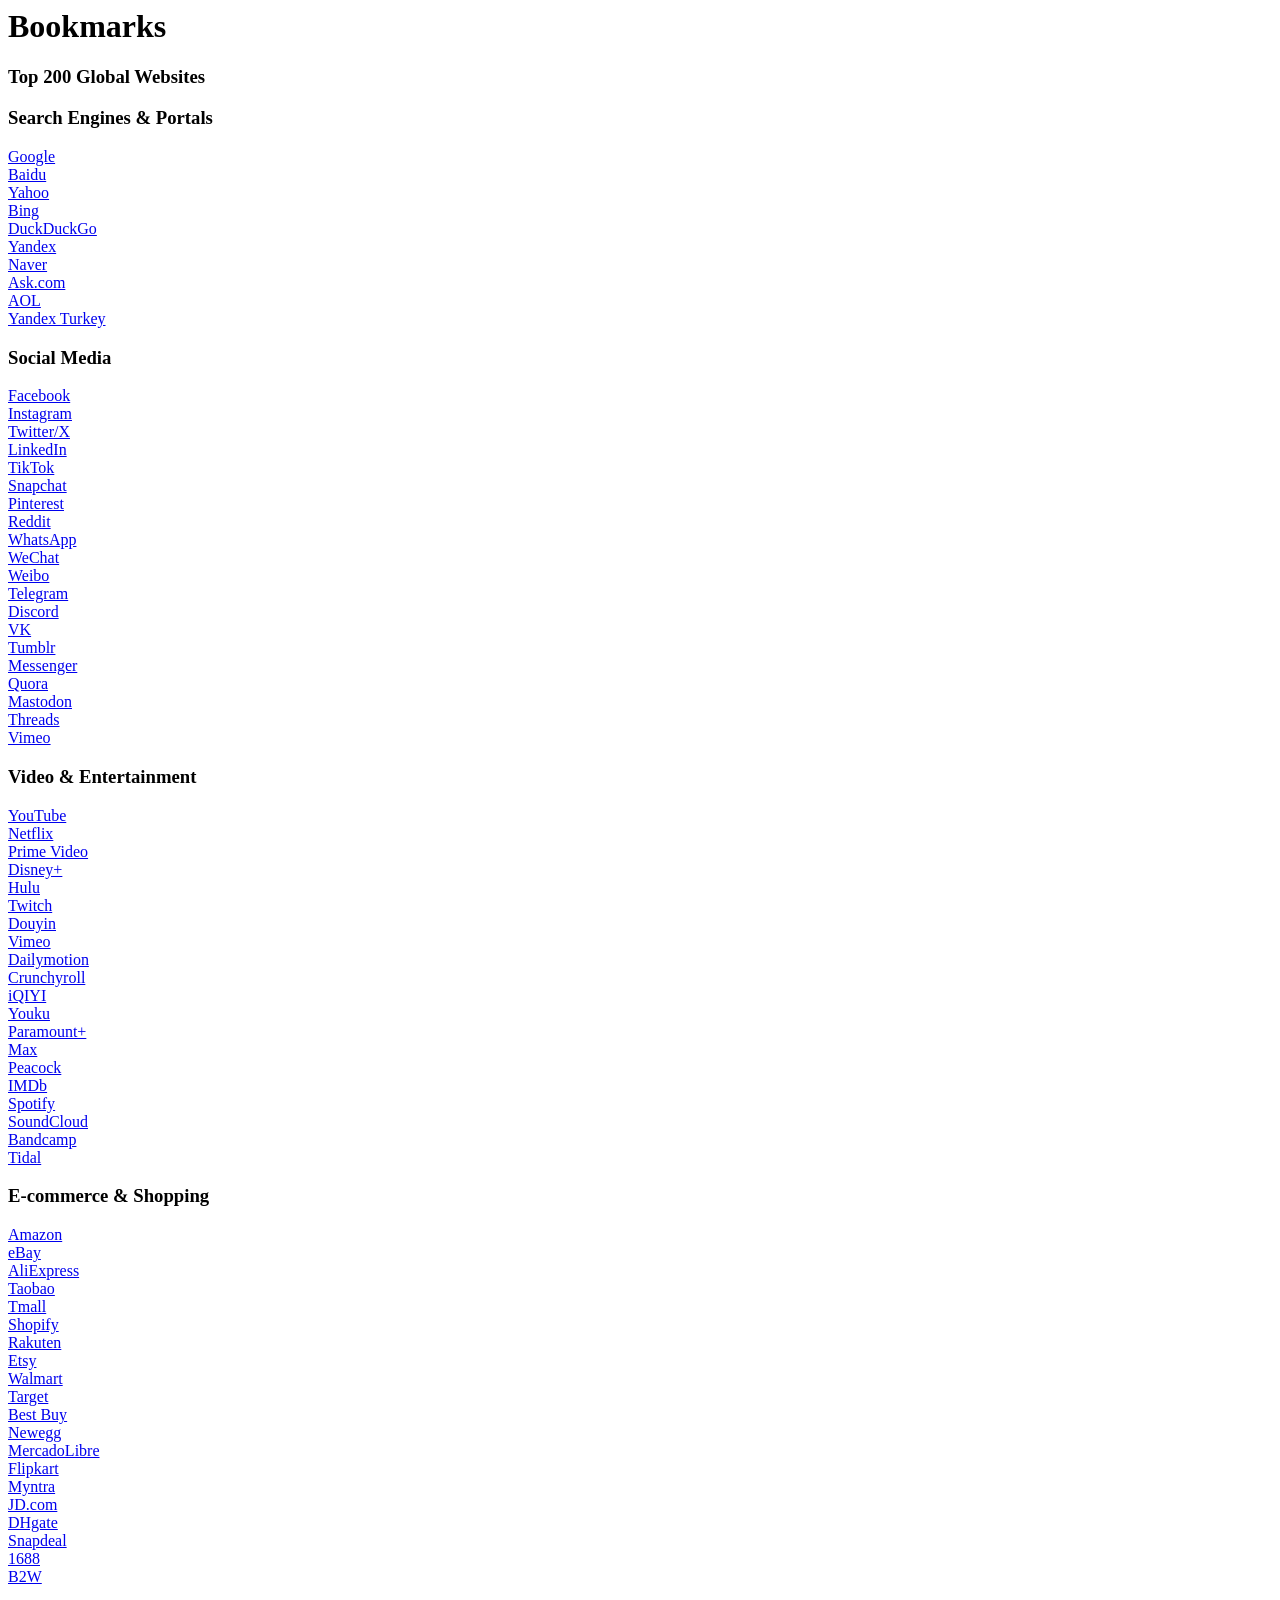
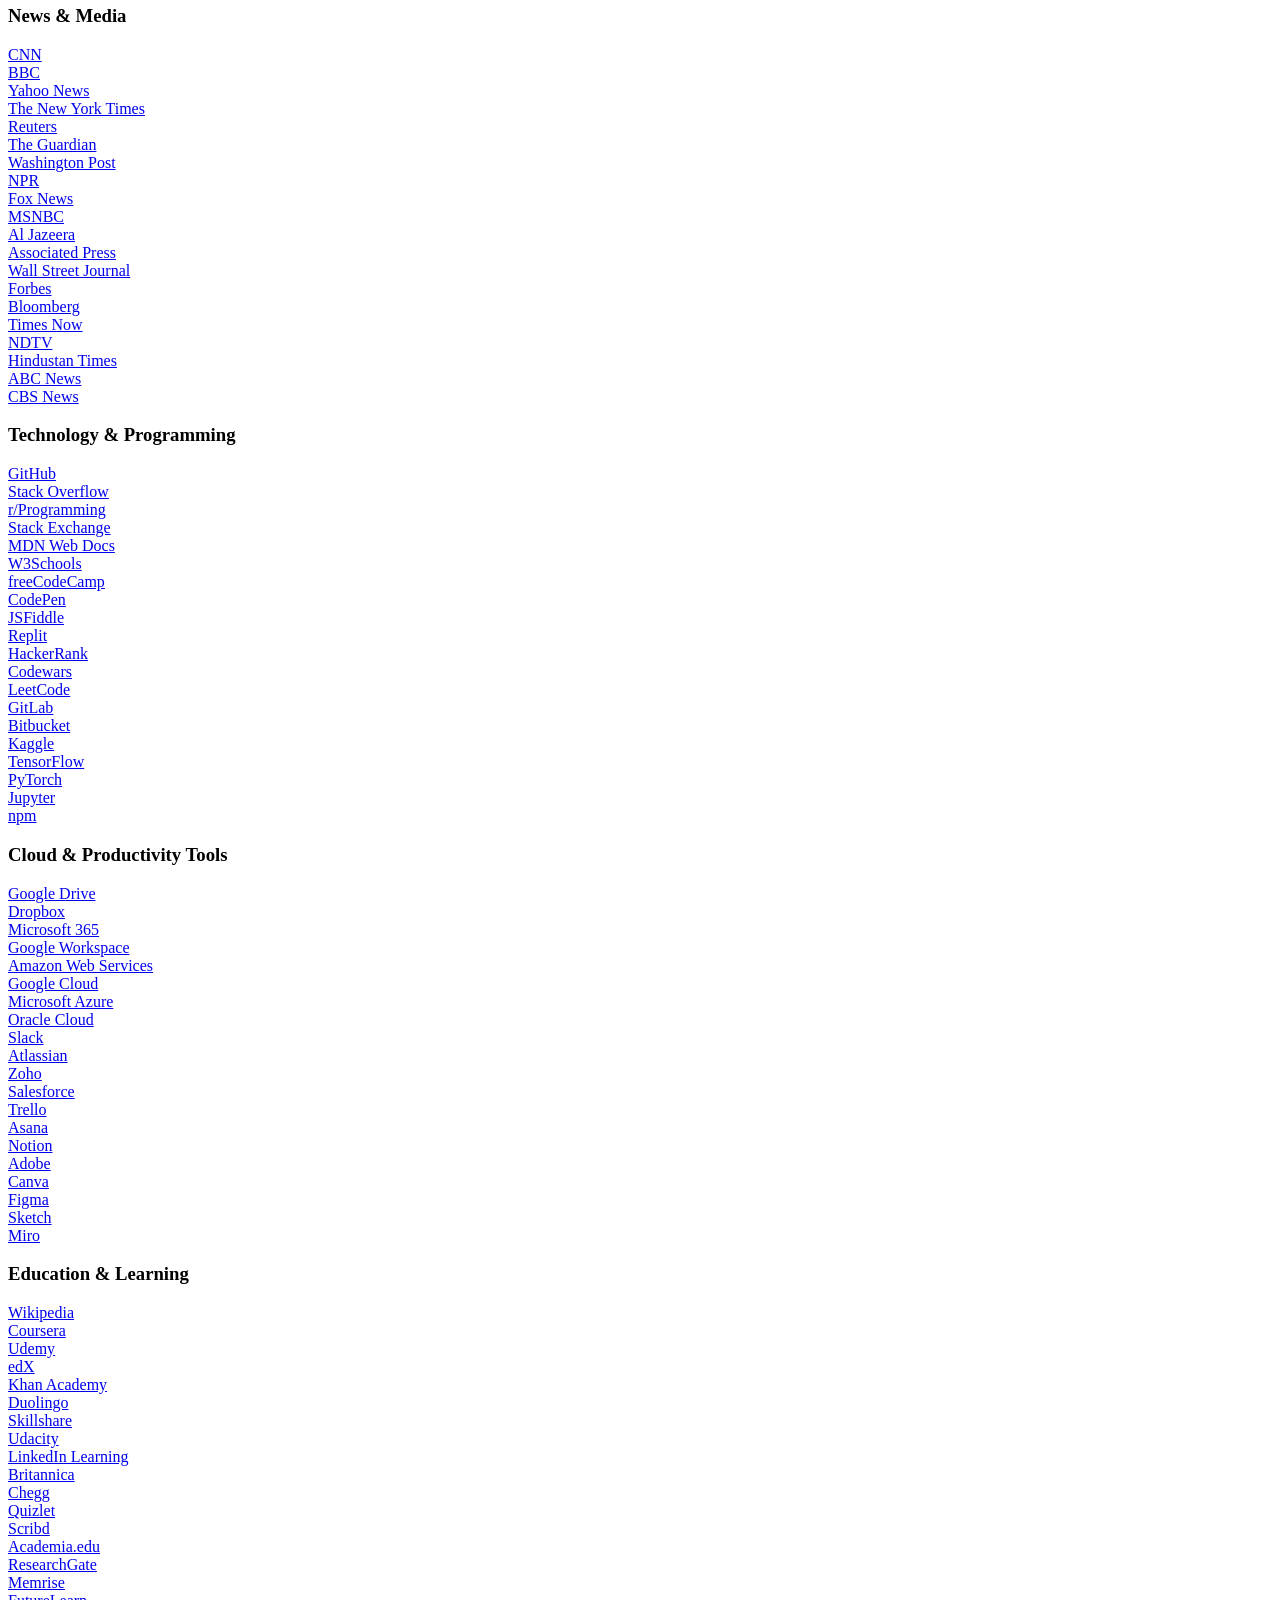
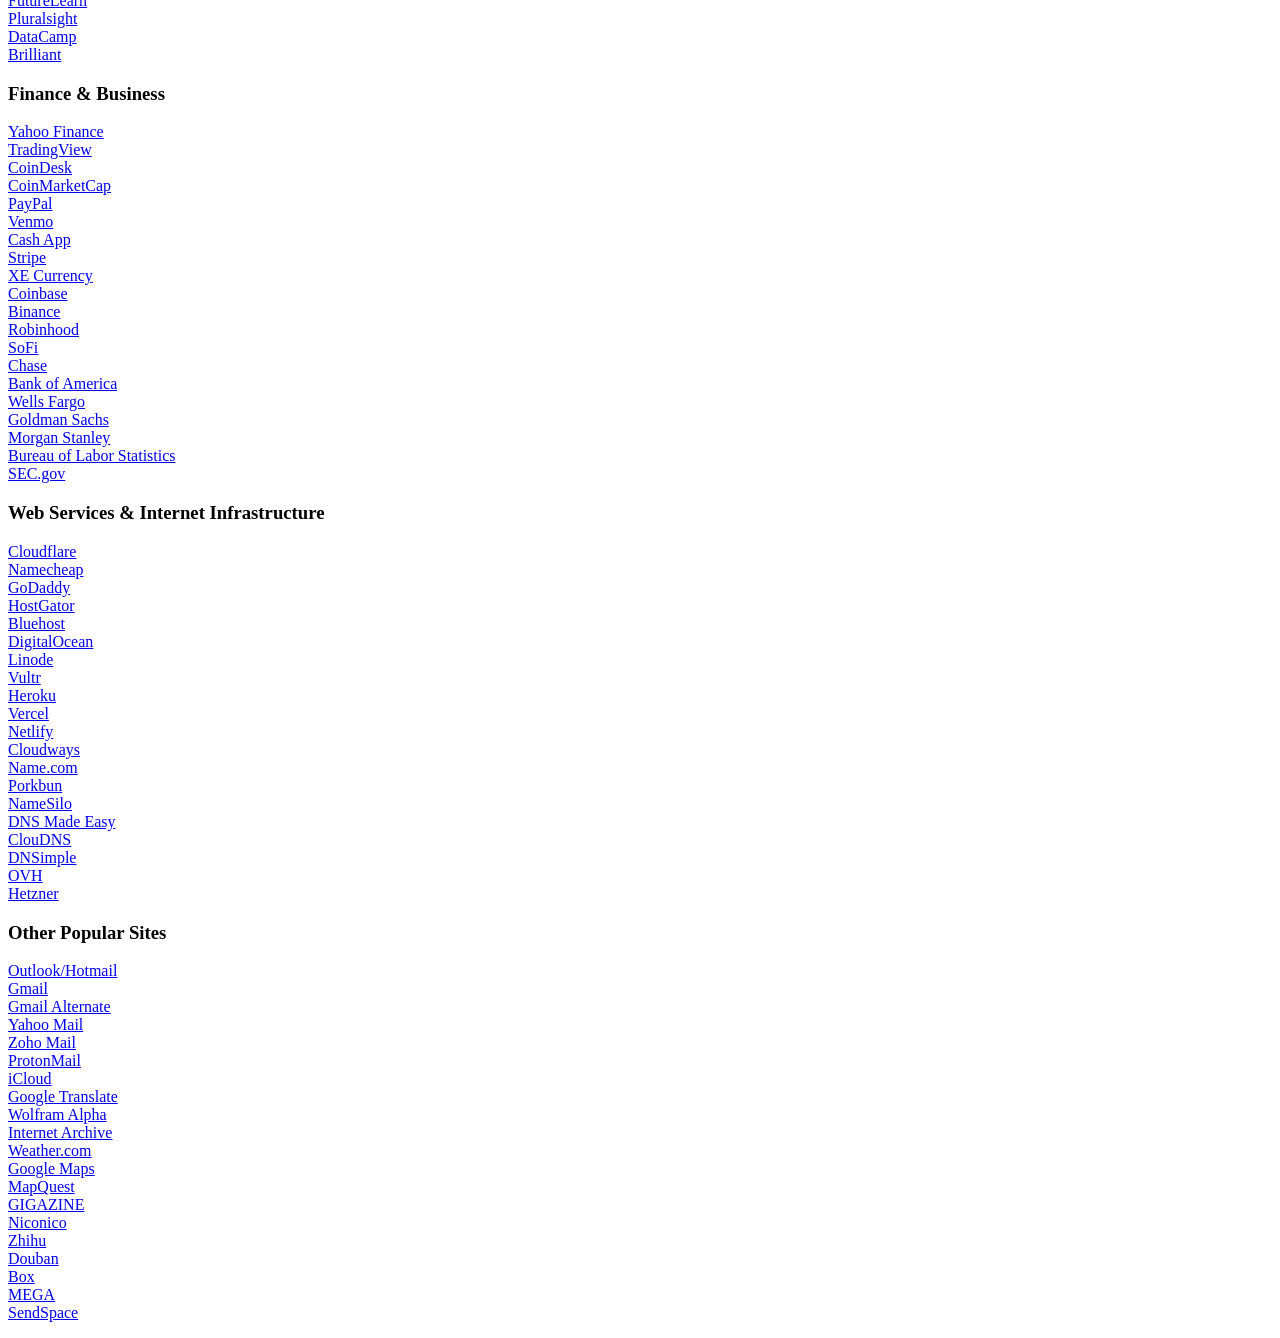
==== commit 361ec3aa: "Add files via upload" ====
--- a/bookmarks.html
+++ b/bookmarks.html
@@ -1,340 +1,255 @@
-<!DOCTYPE NETSCAPE-Bookmark-file-1>
-<!-- This is an automatically generated file.
-     It will be read and overwritten.
-     DO NOT EDIT! -->
-<META HTTP-EQUIV="Content-Type" CONTENT="text/html; charset=UTF-8">
-<TITLE>Bookmarks</TITLE>
-<H1>Bookmarks</H1>
-<DL><p>
-    <DT><H3 ADD_DATE="1694946219" LAST_MODIFIED="1761822763" PERSONAL_TOOLBAR_FOLDER="true">书签栏</H3>
-    <DL><p>
-        <DT><H3 ADD_DATE="1697037924" LAST_MODIFIED="1701486448">常用</H3>
-        <DL><p>
-            <DT><H3 ADD_DATE="1697037924" LAST_MODIFIED="1757934673">写作</H3>
-            <DL><p>
-                <DT><A HREF="https://telegra.ph/" ADD_DATE="1757928233" ICON="[data-uri]">Telegraph</A>
-                <DT><A HREF="https://notebooklm.google.com/" ADD_DATE="1757934255" ICON="[data-uri]">NotebookLM</A>
-                <DT><A HREF="https://wangwendashuju.com/data_v2/fq/recent_fq/fq-book" ADD_DATE="1710451764" ICON="[data-uri]">网文大数据_用数据服务创作</A>
-                <DT><A HREF="https://www.lddgo.net/common/emoticons#shock" ADD_DATE="1681916075" ICON="[data-uri]">在线颜文字大全</A>
-                <DT><A HREF="https://emoji8.com/zh-hans/" ADD_DATE="1727877806" ICON="[data-uri]">Emoji表情大全可复制 - Emoji8</A>
-                <DT><A HREF="https://markdown.lovejade.cn/" ADD_DATE="1756872397" ICON="[data-uri]">Arya - 在线 Markdown 编辑器</A>
-                <DT><A HREF="https://md2card.com/zh/editor" ADD_DATE="1743474036" ICON="[data-uri]">Markdown 转知识卡片工具</A>
-                <DT><A HREF="https://mpmd.pages.dev/" ADD_DATE="1744377399" ICON="[data-uri]">微信公众号编辑器 | MPMD</A>
-            </DL><p>
-            <DT><H3 ADD_DATE="1697037924" LAST_MODIFIED="1701277494">新闻</H3>
-            <DL><p>
-                <DT><A HREF="https://tophub.today/" ADD_DATE="1603434857" ICON="[data-uri]">今日热榜官网</A>
-                <DT><A HREF="https://smzdk.top/#/" ADD_DATE="1701277494" ICON="[data-uri]">什么值得看 - 现在正在发生什么</A>
-            </DL><p>
-            <DT><H3 ADD_DATE="1697037924" LAST_MODIFIED="1724224863">工具</H3>
-            <DL><p>
-                <DT><A HREF="https://paiban.gaodun.com/" ADD_DATE="1551864320" ICON="[data-uri]">文字自动排版工具</A>
-                <DT><A HREF="https://www.house365.com/admincb/tools/typeset.html" ADD_DATE="1701486442" ICON="[data-uri]">文字自动排版工具</A>
-                <DT><A HREF="https://markdowndown.vercel.app/" ADD_DATE="1723452996" ICON="[data-uri]">网页转成Markdown</A>
-            </DL><p>
-        </DL><p>
-        <DT><H3 ADD_DATE="1697037924" LAST_MODIFIED="1761818589">NAS</H3>
-        <DL><p>
-            <DT><H3 ADD_DATE="1697037924" LAST_MODIFIED="0">查询相关</H3>
-            <DL><p>
-                <DT><A HREF="http://tool.akstyz.com/baidu/" ADD_DATE="1694507614" ICON="[data-uri]">百度主动推送工具,百度小程序推送工具</A>
-            </DL><p>
-            <DT><H3 ADD_DATE="1697037924" LAST_MODIFIED="1761316483">局域网内</H3>
-            <DL><p>
-                <DT><A HREF="http://192.168.1.1/" ADD_DATE="1704243767" ICON="[data-uri]">H3C NX30Pro 管理系统</A>
-                <DT><A HREF="http://192.168.1.9:13230/" ADD_DATE="1702297370" ICON="[data-uri]">1Panel</A>
-                <DT><A HREF="http://192.168.1.224/" ADD_DATE="1693570639" ICON="[data-uri]">iStoreOS - 首页 - LuCI</A>
-                <DT><A HREF="https://192.168.1.9:7102/" ADD_DATE="1723308818" ICON="[data-uri]">SakuraFrp Launcher WebUI</A>
-                <DT><A HREF="http://192.168.1.9:5700/crontab" ADD_DATE="1701248087" ICON="[data-uri]">定时任务 - 控制面板</A>
-                <DT><A HREF="http://192.168.1.9:16601/#/ddns" ADD_DATE="1722510965" ICON="[data-uri]">Lucky</A>
-                <DT><A HREF="http://192.168.1.11:8006/" ADD_DATE="1702296997" ICON="[data-uri]">pve</A>
-                <DT><H3 ADD_DATE="1758117626" LAST_MODIFIED="1758117655">ipv6专属</H3>
-                <DL><p>
-                    <DT><A HREF="https://panel.v6.544864.xyz:16666/" ADD_DATE="1758117313" ICON="[data-uri]">1panel_IPV6</A>
-                    <DT><A HREF="https://frp.v6.544864.xyz:16666/" ADD_DATE="1727266160">SakuraFrp_IPV6</A>
-                    <DT><A HREF="https://pve.v6.544864.xyz:16666/" ADD_DATE="1727266680" ICON="[data-uri]">PVE_IPV6</A>
-                    <DT><A HREF="https://lucky.v6.544864.xyz:16666/" ADD_DATE="1758116895" ICON="[data-uri]">lucky_IPV6</A>
-                    <DT><A HREF="https://ql.v6.544864.xyz:16666/" ADD_DATE="1727265676">青龙_IPV6</A>
-                    <DT><A HREF="https://is.v6.544864.xyz:16666/" ADD_DATE="1727265658">iStoreOS_IPV6</A>
-                    <DT><A HREF="https://h3c.v6.544864.xyz:16666/" ADD_DATE="1727265644">路由系统_IPV6</A>
-                </DL><p>
-            </DL><p>
-            <DT><H3 ADD_DATE="1702302823" LAST_MODIFIED="1760456633">公网访问</H3>
-            <DL><p>
-                <DT><H3 ADD_DATE="1760449855" LAST_MODIFIED="1760451199">EdgeOne加速</H3>
-                <DL><p>
-                    <DT><A HREF="https://ql.544864.xyz/login" ADD_DATE="1760449882" ICON="[data-uri]">青龙面板</A>
-                    <DT><A HREF="https://panel.544864.xyz/" ADD_DATE="1760449897" ICON="[data-uri]">1Panel</A>
-                    <DT><A HREF="https://lucky.544864.xyz/#/login" ADD_DATE="1760451177" ICON="[data-uri]">Lucky | 登录</A>
-                    <DT><A HREF="http://is.544864.xyz/cgi-bin/luci/" ADD_DATE="1760451199" ICON="[data-uri]">iStoreOS - LuCI</A>
-                </DL><p>
-                <DT><A HREF="http://2.u1992253.nyat.app:12633/" ADD_DATE="1741619040" ICON="[data-uri]">青龙 | 樱花公网2</A>
-                <DT><A HREF="https://1.u1992253.nyat.app:30966/" ADD_DATE="1741619091" ICON="[data-uri]">lucky | 樱花公网1</A>
-            </DL><p>
-            <DT><A HREF="http://192.168.1.224:9090/ui/metacubexd/#/proxies" ADD_DATE="1719129336" ICON="[data-uri]">WAN1 | metacubexd</A>
-            <DT><A HREF="https://beta-app.uptimerobot.com/monitors" ADD_DATE="1702449766" ICON="[data-uri]">UptimeRobot</A>
-            <DT><A HREF="https://stats.uptimerobot.com/IYYeyiJ3lS" ADD_DATE="1702482644" ICON="[data-uri]">Flyingpen Status page</A>
-            <DT><A HREF="http://yanghonghao.x3322.net:5703/#/login" ADD_DATE="1752099953" ICON="[data-uri]">登录 | 〔账密登录自动续期〕京豆·E卡·红包☞慢充【务必绑定微信通知】</A>
-        </DL><p>
-        <DT><H3 ADD_DATE="1697037924" LAST_MODIFIED="1711175473">工作</H3>
-        <DL><p>
-            <DT><H3 ADD_DATE="1697037924" LAST_MODIFIED="1726656149">公司管理</H3>
-            <DL><p>
-                <DT><A HREF="https://oa.dingtalk.com/?spm=a3140.8736650.2231602.10.72e24c9dqOjKPc#/welcome" ADD_DATE="1551864320" ICON="[data-uri]">钉钉</A>
-                <DT><A HREF="http://naotu.baidu.com/home" ADD_DATE="1551864320" ICON="[data-uri]">百度脑图</A>
-                <DT><H3 ADD_DATE="1697037924" LAST_MODIFIED="0">招聘</H3>
-                <DL><p>
-                    <DT><A HREF="http://i.zhaopin.com/" ADD_DATE="1551864320">简历中心</A>
-                    <DT><A HREF="http://my.51job.com/cv/CResume/CV_CResumeManage.php" ADD_DATE="1551864320" ICON="[data-uri]">简历中心--简历管理--个人服务</A>
-                    <DT><A HREF="https://c.liepin.com/" ADD_DATE="1551864320">我的首页_猎聘网:Liepin.com</A>
-                    <DT><A HREF="https://www.zhipin.com/chat/im" ADD_DATE="1551864320" ICON="[data-uri]">BOSS直聘</A>
-                </DL><p>
-                <DT><H3 ADD_DATE="1697037924" LAST_MODIFIED="1758341440">知识产权相关</H3>
-                <DL><p>
-                    <DT><A HREF="http://www.cmmim.com/search/banhao/?key=" ADD_DATE="1551922462">版号查询,游戏版号查询</A>
-                    <DT><A HREF="http://sbj.cnipa.gov.cn/sbcx/" ADD_DATE="1586771983" ICON="[data-uri]">商标查询</A>
-                    <DT><A HREF="https://www.ccopyright.com.cn/" ADD_DATE="1758341276" ICON="[data-uri]">中国版权保护中心</A>
-                </DL><p>
-                <DT><H3 ADD_DATE="1726656149" LAST_MODIFIED="1726657890">报税</H3>
-                <DL><p>
-                    <DT><A HREF="https://etax.sichuan.chinatax.gov.cn/bszm-web/apps/views/beforeLogin/indexBefore/pageIndex.html?_t=1711090834116" ADD_DATE="1711090836" ICON="[data-uri]">国家税务总局四川省电子税务局</A>
-                    <DT><A HREF="https://etax.chinatax.gov.cn/withholding/index.html?dmnHafHu=_U5_ZGlqEigngfNM3FGIp02MV5WRFAo8jZuSvRF6XvMe1IFYWeZGEtCk3SvqdTlpPJwR4MBdviAIZN5MV4w97ZbNYYClIfYC#/" ADD_DATE="1726656134">自然人电子税务局</A>
-                </DL><p>
-            </DL><p>
-            <DT><H3 ADD_DATE="1697037924" LAST_MODIFIED="1700462139">数据工具</H3>
-            <DL><p>
-                <DT><A HREF="http://index.baidu.com/?tpl=trend&word=%C1%EA%D4%B0" ADD_DATE="1551864320" ICON="[data-uri]">百度指数</A>
-                <DT><A HREF="https://alizs.taobao.com/industry" ADD_DATE="1551864320" ICON="[data-uri]">阿里指数 </A>
-                <DT><A HREF="http://www.199it.com/" ADD_DATE="1551864320" ICON="[data-uri]">199IT互联网数据中心 </A>
-                <DT><A HREF="http://report.iresearch.cn/" ADD_DATE="1551864320" ICON="[data-uri]">艾瑞研究</A>
-                <DT><A HREF="http://www.cnzz.com/" ADD_DATE="1551864320" ICON="[data-uri]">CNZZ数据专家</A>
-                <DT><A HREF="http://www.alexa.cn/" ADD_DATE="1551864320" ICON="[data-uri]">网站排名查询</A>
-                <DT><A HREF="http://www.tianyancha.com/?jsid=05_351" ADD_DATE="1551864320" ICON="[data-uri]">天眼查</A>
-                <DT><A HREF="https://www.qidiantu.com/" ADD_DATE="1699503774" ICON="[data-uri]">起点图：起点数据、网络小说数据可视化分析专家</A>
-            </DL><p>
-            <DT><H3 ADD_DATE="1711175473" LAST_MODIFIED="1760021826">AI工具</H3>
-            <DL><p>
-                <DT><A HREF="https://openrouter.ai/" ADD_DATE="1726997261" ICON="[data-uri]">OpenRouter</A>
-                <DT><A HREF="https://chat.z.ai/" ADD_DATE="1758807190" ICON="[data-uri]">Z.ai | GLM-4.5</A>
-                <DT><A HREF="https://chat.deepseek.com/" ADD_DATE="1736077080" ICON="[data-uri]">DeepSeek - 探索未至之境</A>
-                <DT><A HREF="https://kimi.moonshot.cn/" ADD_DATE="1711175439" ICON="[data-uri]">Kimi.ai - 帮你看更大的世界</A>
-                <DT><A HREF="https://claude.ai/new" ADD_DATE="1719045351" ICON="[data-uri]">Claude</A>
-                <DT><A HREF="https://gemini.google.com/app" ADD_DATE="1720949687" ICON="[data-uri]">Gemini</A>
-                <DT><A HREF="https://chatgpt.com/" ADD_DATE="1720949834" ICON="[data-uri]">ChatGPT</A>
-                <DT><A HREF="https://grok.com/" ADD_DATE="1755542844" ICON="[data-uri]">Grok</A>
-                <DT><A HREF="https://duckduckgo.com/?t=h_&q=132&ia=chat" ADD_DATE="1717768964" ICON="[data-uri]">AI Chat | 免费</A>
-                <DT><A HREF="https://www.tongyi.com/qianwen/" ADD_DATE="1753279837" ICON="[data-uri]">通义 - 你的实用AI助手</A>
-                <DT><A HREF="https://venice.ai/chat" ADD_DATE="1757754050" ICON="[data-uri]">Venice Chat -私人无审查AI</A>
-                <DT><H3 ADD_DATE="1757754556" LAST_MODIFIED="1760245269">公益站点</H3>
-                <DL><p>
-                    <DT><A HREF="https://www.88code.org/contact-service" ADD_DATE="1758281529" ICON="[data-uri]">Claude Code中国站 - 88公益</A>
-                    <DT><A HREF="https://sdwfger.edu.kg/" ADD_DATE="1757689995" ICON="[data-uri]">23公益站</A>
-                    <DT><A HREF="https://api.kkyyxx.xyz/pricing" ADD_DATE="1758644163" ICON="[data-uri]">KYX API</A>
-                    <DT><A HREF="https://ai.luuu71.dpdns.org/pricing" ADD_DATE="1759418561" ICON="[data-uri]">归一</A>
-                    <DT><A HREF="https://api.aioec.tech/" ADD_DATE="1760076360" ICON="[data-uri]">ThatAPI</A>
-                    <DT><A HREF="https://gy.zenscaleai.com/app/me" ADD_DATE="1760083190" ICON="[data-uri]">Gemini</A>
-                </DL><p>
-            </DL><p>
-        </DL><p>
-        <DT><H3 ADD_DATE="1697037924" LAST_MODIFIED="1715328759">学习</H3>
-        <DL><p>
-            <DT><H3 ADD_DATE="1697037924" LAST_MODIFIED="1722505254">编程学习</H3>
-            <DL><p>
-                <DT><A HREF="https://www.runoob.com/" ADD_DATE="1696858953" ICON="[data-uri]">菜鸟教程 - 学的不仅是技术，更是梦想！</A>
-                <DT><A HREF="https://liaoxuefeng.com/books/python/introduction/" ADD_DATE="1722332434" ICON="[data-uri]">Python教程 - 廖雪峰的官方网站</A>
-            </DL><p>
-            <DT><H3 ADD_DATE="1697037924" LAST_MODIFIED="1743473226">阅读相关</H3>
-            <DL><p>
-                <DT><A HREF="https://www.qireader.com/" ADD_DATE="1715147353" ICON="[data-uri]">QiReader - A modern web RSS reader</A>
-                <DT><A HREF="https://weread.qq.com/" ADD_DATE="1667896606" ICON="[data-uri]">微信读书-正版书籍小说免费阅读</A>
-                <DT><A HREF="https://web.readest.com/library#" ADD_DATE="1739239414" ICON="[data-uri]">Readest | 开源多端阅读器</A>
-            </DL><p>
-            <DT><H3 ADD_DATE="1697037924" LAST_MODIFIED="1697037924">笔记相关</H3>
-            <DL><p>
-            </DL><p>
-            <DT><H3 ADD_DATE="1697037924" LAST_MODIFIED="0">诗词进阶</H3>
-            <DL><p>
-                <DT><A HREF="https://sou-yun.cn/mqr.aspx" ADD_DATE="1681137300" ICON="[data-uri]">中华通韵</A>
-                <DT><A HREF="https://shenyandayi.com/" ADD_DATE="1697037692" ICON="[data-uri]">深言达意 – 懂文字，更懂你</A>
-            </DL><p>
-        </DL><p>
-        <DT><H3 ADD_DATE="1697037924" LAST_MODIFIED="1760013429">设计</H3>
-        <DL><p>
-            <DT><H3 ADD_DATE="1697037924" LAST_MODIFIED="1701616490">设计素材</H3>
-            <DL><p>
-                <DT><A HREF="https://imgbin.com/popular" ADD_DATE="1631600502" ICON="[data-uri]">免扣素材</A>
-                <DT><A HREF="https://www.freepngs.com/" ADD_DATE="1631604781" ICON="[data-uri]">170，000+ 透明免费PNG</A>
-                <DT><A HREF="https://www.hippopx.com/zh" ADD_DATE="1631808110" ICON="[data-uri]">Hippopx - 精美的免版权图库</A>
-                <DT><A HREF="https://www.pexels.com/zh-tw/" ADD_DATE="1631808134" ICON="[data-uri]">免費圖庫相片 · Pexels</A>
-                <DT><A HREF="https://colorhub.me/" ADD_DATE="1631808150" ICON="[data-uri]">图像超清工具+无版权+免费+抠图</A>
-                <DT><A HREF="https://pxhere.com/" ADD_DATE="1631808162" ICON="[data-uri]">世界著名的免费摄影图库 素材中国, 高清壁纸 - PxHere摄影图库</A>
-                <DT><A HREF="https://stocksnap.io/" ADD_DATE="1631808195" ICON="[data-uri]">Free Stock Photos and Images - StockSnap.io</A>
-                <DT><A HREF="https://gratisography.com/" ADD_DATE="1631808211" ICON="[data-uri]">Royalty Free HD Stock Photos and Images - Gratisography</A>
-                <DT><A HREF="https://www.sitapix.com/collection-business" ADD_DATE="1631808254" ICON="[data-uri]">商务图片-商务场景图片-免费图片素材下载 - 西田图像SITAPIX</A>
-                <DT><A HREF="https://www.aigei.com/" ADD_DATE="1671808256" ICON="[data-uri]">爱给网_音效配乐_3D模型_视频素材_免费下载</A>
-                <DT><A HREF="http://www.easyicon.net/" ADD_DATE="1551864320" ICON="[data-uri]">图标下载</A>
-                <DT><A HREF="https://pixabay.com/" ADD_DATE="1551864320" ICON="[data-uri]">免费图片 - Pixabay</A>
-            </DL><p>
-            <DT><H3 ADD_DATE="1758365622" LAST_MODIFIED="1758365625">图床</H3>
-            <DL><p>
-                <DT><A HREF="https://imgloc.com/" ADD_DATE="1758365604" ICON="[data-uri]">图床 - 上传图片 - 免费图片托管</A>
-            </DL><p>
-            <DT><H3 ADD_DATE="1697037924" LAST_MODIFIED="0">参考设计</H3>
-            <DL><p>
-                <DT><A HREF="https://www.zcool.com.cn/" ADD_DATE="1696859047" ICON="[data-uri]">站酷ZCOOL-设计师互动平台-打开站酷，发现更好的设计！</A>
-                <DT><A HREF="https://www.topys.cn/" ADD_DATE="1696859067" ICON="[data-uri]">TOPYS | 创意内容平台 OPEN YOUR MIND</A>
-            </DL><p>
-            <DT><H3 ADD_DATE="1697037924" LAST_MODIFIED="1742398103">AI设计</H3>
-            <DL><p>
-                <DT><A HREF="https://stablediffusion3.net/zh-CN" ADD_DATE="1722225098" ICON="[data-uri]">Stable Diffusion 3免费在线访问- 由SD3 API提供支持</A>
-                <DT><A HREF="https://jimeng.jianying.com/ai-tool/image/generate" ADD_DATE="1736909531" ICON="[data-uri]">即梦AI - 一站式AI创作平台</A>
-                <DT><A HREF="https://pollinations.ai/" ADD_DATE="1741908000" ICON="[data-uri]">Pollinations.AI | 免费绘图</A>
-            </DL><p>
-            <DT><H3 ADD_DATE="1697037924" LAST_MODIFIED="0">在线设计</H3>
-            <DL><p>
-                <DT><A HREF="https://xp.palxp.cn/#/" ADD_DATE="1696907865">迅排设计</A>
-            </DL><p>
-            <DT><A HREF="https://www.thingiverse.com/" ADD_DATE="1736128828" ICON="[data-uri]">3D打印 - Thingiverse</A>
-            <DT><A HREF="https://dreamifly.com/zh" ADD_DATE="1758557885" ICON="[data-uri]">Dreamifly - 免费AI绘画在线生成工具 | 一键生成动漫、插画、艺术图</A>
-        </DL><p>
-        <DT><H3 ADD_DATE="1697037924" LAST_MODIFIED="1697037924">产品</H3>
-        <DL><p>
-            <DT><H3 ADD_DATE="1697037924" LAST_MODIFIED="0">自媒体</H3>
-            <DL><p>
-                <DT><A HREF="https://mp.toutiao.com/profile_v4/index" ADD_DATE="1551864320" ICON="[data-uri]"> 头条号</A>
-                <DT><A HREF="https://www.zhihu.com/creator" ADD_DATE="1551864320" ICON="[data-uri]"> 知乎</A>
-                <DT><A HREF="https://mp.weixin.qq.com/" ADD_DATE="1551864320" ICON="[data-uri]">公众平台登录</A>
-                <DT><A HREF="http://weibo.com/03all/home?wvr=5" ADD_DATE="1551864320" ICON="[data-uri]">微博</A>
-                <DT><A HREF="http://www.7pyx.com/index.php?action=dashboard" ADD_DATE="1552293659" ICON="[data-uri]">控制台小狗AI + v1.2.6</A>
-                <DT><A HREF="https://www.chuangkit.com/designtools/design" ADD_DATE="1553059329" ICON="[data-uri]">创客贴</A>
-                <DT><A HREF="http://2351.replace.favo.xpu93.com/" ADD_DATE="1551864320" ICON="[data-uri]">微博</A>
-                <DT><A HREF="https://creator.xiaohongshu.com/creator/home?source=official" ADD_DATE="1682147516" ICON="[data-uri]">小红书创作服务平台</A>
-                <DT><A HREF="https://yx.chinaz.com/marketing/hot-word/index" ADD_DATE="1682339677" ICON="[data-uri]">全网热词 - 营销大数据</A>
-            </DL><p>
-        </DL><p>
-        <DT><H3 ADD_DATE="1697037924" LAST_MODIFIED="1760245279">开发</H3>
-        <DL><p>
-            <DT><H3 ADD_DATE="1697037924" LAST_MODIFIED="1758117405">网站开发</H3>
-            <DL><p>
-                <DT><A HREF="https://github.com/Flyingpen" ADD_DATE="1694959162" ICON="[data-uri]">Flyingpen-github</A>
-                <DT><A HREF="https://dash.cloudflare.com/639ec9a2ebb74736ffaa48192c250332" ADD_DATE="1695208131" ICON="[data-uri]">主页 | Cloudflare</A>
-                <DT><A HREF="https://www.qiniu.com/" ADD_DATE="1753261263" ICON="[data-uri]">七牛云 | 一站式中立音视频云 + AI</A>
-            </DL><p>
-            <DT><H3 ADD_DATE="1757934722" LAST_MODIFIED="1757934751">白嫖部署</H3>
-            <DL><p>
-                <DT><A HREF="https://ap-southeast-1.run.claw.cloud/" ADD_DATE="1746502625" ICON="[data-uri]">Claw Cloud</A>
-                <DT><A HREF="https://app.netlify.com/teams/1-xw3poeo/projects" ADD_DATE="1755421529" ICON="[data-uri]">Netlify</A>
-                <DT><A HREF="https://dashboard.render.com/" ADD_DATE="1701102355" ICON="[data-uri]">Render Dashboard --- 渲染仪表板</A>
-                <DT><A HREF="https://console.tencentcloud.com/edgeone/pages?action=create" ADD_DATE="1731467003" ICON="[data-uri]">Pages - EdgeOne - 控制台</A>
-                <DT><A HREF="https://vercel.com/dashboard" ADD_DATE="1694959133" ICON="[data-uri]">Dashboard – Vercel</A>
-            </DL><p>
-            <DT><H3 ADD_DATE="1758117405" LAST_MODIFIED="1758249204">博客相关</H3>
-            <DL><p>
-                <DT><A HREF="https://cusdis.com/dashboard/project/1d64cdfb-a302-44e5-b97b-4cc05cb414f4" ADD_DATE="1727860630">博客-Cusdis评论系统</A>
-                <DT><A HREF="https://search.google.com/search-console?resource_id=sc-domain%3A911016.xyz&hl=zh-cn" ADD_DATE="1758172681" ICON="[data-uri]">谷歌站长</A>
-            </DL><p>
-            <DT><H3 ADD_DATE="1697037924" LAST_MODIFIED="1753280237">域名托管</H3>
-            <DL><p>
-                <DT><A HREF="http://www.west.cn/web/mi/" ADD_DATE="1551864320" ICON="[data-uri]">域名批量查询-西部数码</A>
-                <DT><A HREF="https://dash.domain.digitalplat.org/panel/main?page=%2Fpanel%2Foverview" ADD_DATE="1748268809" ICON="[data-uri]">免费二级域名</A>
-                <DT><A HREF="https://www.spaceship.com/zh/" ADD_DATE="1744377035" ICON="[data-uri]">域名注册</A>
-            </DL><p>
-            <DT><H3 ADD_DATE="1697037924" LAST_MODIFIED="1760456641">开发工具</H3>
-            <DL><p>
-                <DT><A HREF="https://www.xiequ.cn/redirect.aspx?act=MyIpWhiteList.aspx" ADD_DATE="1739954991" ICON="[data-uri]">ip代理_长短效动静态ip代理_优质高速在线ip代理_携趣网络代理ip服务商</A>
-                <DT><A HREF="https://ping0.cc/" ADD_DATE="1753688304" ICON="[data-uri]">IP纯净度检测</A>
-                <DT><A HREF="https://sms-activate.io/cn" ADD_DATE="1719044997" ICON="[data-uri]">SMS-Activate是在线接受短信的虚拟号码服务</A>
-                <DT><A HREF="https://cloud.redis.io/#/databases/12600844/subscription/2458522/view-bdb/configuration" ADD_DATE="1729436441" ICON="[data-uri]">Redis | 免费Cloud Console</A>
-                <DT><A HREF="https://www.itdog.cn/tcping/" ADD_DATE="1722527531" ICON="[data-uri]">IT DOG </A>
-                <DT><A HREF="https://www.natfrp.com/user/" ADD_DATE="1723309384" ICON="[data-uri]">SakuraFrp</A>
-                <DT><A HREF="https://www.meiguodizhi.com/" ADD_DATE="1697035962" ICON="[data-uri]">地址生成器</A>
-                <DT><A HREF="https://web-check.as93.net/" ADD_DATE="1698891195" ICON="[data-uri]">Web Check</A>
-                <DT><A HREF="https://www.jyshare.com/compile/9/" ADD_DATE="1715328745" ICON="[data-uri]">Python3 在线工具 | 菜鸟工具</A>
-                <DT><A HREF="https://ghproxy.link/" ADD_DATE="1718034091" ICON="[data-uri]">GitHub Proxy 代理加速</A>
-                <DT><A HREF="https://gofrp.org/zh-cn/" ADD_DATE="1701266228" ICON="[data-uri]">frp开发文档</A>
-                <DT><A HREF="https://jisuxiang.com/" ADD_DATE="1743473992" ICON="[data-uri]">极速箱 - 高效开发工具集成平台 | 程序员必备在线工具箱</A>
-                <DT><A HREF="https://localfileencrypt.com/#encrypt" ADD_DATE="1743474114" ICON="[data-uri]">在本地加解密文本、文件或整个文件夹</A>
-                <DT><A HREF="https://xiake.pro/" ADD_DATE="1743474146" ICON="[data-uri]">虾壳 - GitHub下载加速网站</A>
-                <DT><A HREF="https://www.cnae.top/" ADD_DATE="1760456633">优选域名</A>
-            </DL><p>
-            <DT><H3 ADD_DATE="1727933818" LAST_MODIFIED="1758365604">前端开发</H3>
-            <DL><p>
-                <DT><A HREF="https://www.uiverse.io/" ADD_DATE="1727933630" ICON="[data-uri]">Uiverse | 前端CSS代码</A>
-                <DT><A HREF="https://learnxinyminutes.com/zh-cn/javascript/" ADD_DATE="1756724883" ICON="[data-uri]">Learn X in Y Minutes</A>
-                <DT><A HREF="https://aurora.tridiamond.tech/cn/guide/getting-started.html" ADD_DATE="1758354303" ICON="[data-uri]">快速上手 | Hexo Aurora Docs</A>
-            </DL><p>
-            <DT><A HREF="https://linux.do/" ADD_DATE="1757736651" ICON="[data-uri]">LINUX DO - 新的理想型社区</A>
-            <DT><A HREF="https://www.paypal.cn/withdraw/dashboard/home" ADD_DATE="1757916019" ICON="[data-uri]">PayPal</A>
-            <DT><A HREF="https://idcflare.com/new" ADD_DATE="1760245269" ICON="[data-uri]">新话题 - IDC Flare</A>
-        </DL><p>
-        <DT><H3 ADD_DATE="1697037924" LAST_MODIFIED="1746502625">游戏</H3>
-        <DL><p>
-            <DT><H3 ADD_DATE="1697038262" LAST_MODIFIED="1697038267">宝可梦</H3>
-            <DL><p>
-                <DT><A HREF="https://wiki.52poke.com/zh-hans/%E5%8F%A3%E8%A2%8B%E7%99%BE%E7%A7%91" ADD_DATE="1650181561" ICON="[data-uri]">口袋百科 - 神奇宝贝百科，关于宝可梦的百科全书</A>
-                <DT><A HREF="https://professorsidon.github.io/VGC-Damage-Calculator-Chinese/" ADD_DATE="1679903100" ICON="[data-uri]">宝可梦伤害计算器</A>
-                <DT><A HREF="https://tieba.baidu.com/f?kw=%E5%BC%80%E6%9C%97%E6%96%97%E7%AC%A0%E8%8F%87&ie=utf-8&tab=main" ADD_DATE="1670169299" ICON="[data-uri]">开朗斗笠菇吧-百度贴吧--精灵宝可梦实机对战讨论基地--贴吧以精灵宝可梦实机对战的讨论与研究为主，欢迎大家一起研究学习进步，为中国训练师早日登上世界舞台而努力。</A>
-            </DL><p>
-            <DT><H3 ADD_DATE="1697038271" LAST_MODIFIED="1735789790">塞尔达</H3>
-            <DL><p>
-                <DT><A HREF="https://www.marcrobledo.com/savegame-editors/zelda-botw/" ADD_DATE="1575888827" ICON="[data-uri]">荒野之息 – The legend of Zelda: Breath of the wild</A>
-                <DT><A HREF="https://www.marcrobledo.com/savegame-editors/zelda-totk/" ADD_DATE="1733743379" ICON="[data-uri]">王国之泪 – The legend of Zelda: Tears of the Kingdom</A>
-            </DL><p>
-            <DT><A HREF="https://discord.com/channels/@me" ADD_DATE="1712207012" ICON="[data-uri]">Discord | 好友</A>
-            <DT><A HREF="https://zh.stardewvalleywiki.com/Stardew_Valley_Wiki" ADD_DATE="1713891124" ICON="[data-uri]">Stardew Valley Wiki</A>
-            <DT><A HREF="https://www.gamer520.com/" ADD_DATE="1732972908" ICON="[data-uri]">Switch520</A>
-            <DT><A HREF="https://www.playgm.cc/forum-295-3.html" ADD_DATE="1742398103" ICON="[data-uri]">〖FM24资源发布区〗 - 〖FM2024专区〗 - 爆棚小组 PlayGM论坛-第3页 - Powered by Discuz!</A>
-            <DT><A HREF="https://xyq.netease.com/thread-7428705-1-2.html" ADD_DATE="1745901679" ICON="[data-uri]">梦幻西游剧情攻略（2025-04-17更新） - 精品攻略 - 《梦幻西游》电脑版官方论坛</A>
-        </DL><p>
-        <DT><H3 ADD_DATE="1697037924" LAST_MODIFIED="1757934690">其他</H3>
-        <DL><p>
-            <DT><H3 ADD_DATE="1697038203" LAST_MODIFIED="1752099953">资源类</H3>
-            <DL><p>
-                <DT><A HREF="https://bili.iiilab.com/" ADD_DATE="1701660725" ICON="[data-uri]">哔哩哔哩(bilibili)视频解析下载 - 保存B站视频到手机、电脑</A>
-                <DT><A HREF="http://web.xiaobai.mom/#/" ADD_DATE="1714085733">小白下载</A>
-                <DT><A HREF="https://sway.office.com/ZyHdQKVF0lCLyEuA" ADD_DATE="1689162890" ICON="[data-uri]">NS资源-永久防迷路</A>
-                <DT><A HREF="http://www.zxcs.info/" ADD_DATE="1667466602" ICON="[data-uri]">知轩藏书,小说排行榜-校对全本TXT小说下载网</A>
-                <DT><A HREF="https://ngosang.github.io/trackerslist/" ADD_DATE="1694182969">trackerslist | trackerslist</A>
-                <DT><A HREF="https://www.52pojie.cn/" ADD_DATE="1647120740" ICON="[data-uri]">吾爱破解 </A>
-                <DT><A HREF="https://paste.fastmirror.net/" ADD_DATE="1736157151" ICON="[data-uri]">阅后即焚</A>
-                <DT><A HREF="https://shuyuan.yiove.com/normal" ADD_DATE="1750672534" ICON="[data-uri]">Yiove 书源合集</A>
-            </DL><p>
-            <DT><H3 ADD_DATE="1697038224" LAST_MODIFIED="1760006768">魔法类</H3>
-            <DL><p>
-                <DT><A HREF="https://stc-hk.com/" ADD_DATE="1582889302" ICON="[data-uri]">STC-Server</A>
-                <DT><A HREF="https://xn--4gq62f52gdss.com/#/plan" ADD_DATE="1697035962">一元机场</A>
-                <DT><A HREF="http://mitce.net/" ADD_DATE="1701476199" ICON="[data-uri]">Mitce Professional Network - Mitce</A>
-                <DT><A HREF="https://www.xn--9kq10e0y7h.site/shop.html" ADD_DATE="1726657890" ICON="[data-uri]">飞兔云-购买订阅</A>
-                <DT><A HREF="https://notify.mitce.net/" ADD_DATE="1759485552">Mitce | Status &amp; Messages</A>
-                <DT><A HREF="https://v2rayse.com/node-convert" ADD_DATE="1759759271" ICON="[data-uri]">节点转换</A>
-            </DL><p>
-            <DT><H3 ADD_DATE="1717216524" LAST_MODIFIED="1760021808">BT站</H3>
-            <DL><p>
-                <DT><A HREF="https://carpt.net/usercp.php" ADD_DATE="1714819316" ICON="[data-uri]">CarPT :: 控制面板 - 首页 - Powered by NexusPHP</A>
-                <DT><A HREF="https://www.hdkyl.in/" ADD_DATE="1718011470" ICON="[data-uri]">HDKylin - 麒麟 :: 首页 - Powered by NexusPHP</A>
-                <DT><A HREF="https://www.ptlover.cc/index.php" ADD_DATE="1760013451" ICON="[data-uri]">AFUN</A>
-                <DT><A HREF="https://www.dalipan.com/#/main/search?restype=1" ADD_DATE="1720261823" ICON="[data-uri]">大力盘 - 网盘搜索引擎</A>
-                <DT><A HREF="https://www.1lou.me/" ADD_DATE="1720171468" ICON="[data-uri]">BT之家1LOU站-回归初心，追求极简</A>
-                <DT><A HREF="https://3cba.github.io/pan/" ADD_DATE="1732972202">猫白·会员盒子</A>
-                <DT><A HREF="http://62.234.2.63:234/du/index.php" ADD_DATE="1732971444" ICON="[data-uri]">会员盒子-度盘极速下载</A>
-                <DT><A HREF="https://fitacg.com/team/%E6%9E%AB%E5%8F%B6%E5%AD%97%E5%B9%95%E7%BB%84" ADD_DATE="1744558310" ICON="[data-uri]">枫叶字幕组 - 宝可梦地平线</A>
-            </DL><p>
-            <DT><H3 ADD_DATE="1727933903" LAST_MODIFIED="1728922767">云盘存储</H3>
-            <DL><p>
-                <DT><A HREF="https://www.jianguoyun.com/#/" ADD_DATE="1726987622" ICON="[data-uri]">坚果云官网</A>
-                <DT><A HREF="https://www.file.io/" ADD_DATE="1721985535" ICON="[data-uri]">临时文件中转 | file.io</A>
-                <DT><A HREF="https://note.src.moe/" ADD_DATE="1726915347" ICON="[data-uri]"> 文本云 | Cloud Notepad</A>
-            </DL><p>
-            <DT><A HREF="https://www.17500.cn/chart/ssq-fb.html?limit=100" ADD_DATE="1741529404" ICON="[data-uri]">双色球开奖走势图</A>
-            <DT><A HREF="https://dapanyuntu.com/" ADD_DATE="1749089096" ICON="[data-uri]">大盘云图 -大盘走势，尽在掌握!【官网】</A>
-        </DL><p>
-        <DT><A HREF="https://z.org/" ADD_DATE="1758341440" ICON="[data-uri]">z.org邮箱 · Elektrine</A>
-        <DT><A HREF="https://www.freecodecamp.org/chinese/learn/javascript-algorithms-and-data-structures-v8/" ADD_DATE="1758523581" ICON="[data-uri]">编程初学 | freeCodeCamp.org </A>
-        <DT><A HREF="https://mail.uut.edu.kg/inbox" ADD_DATE="1759248696" ICON="[data-uri]">Cloud Mail | 教育邮箱</A>
-        <DT><A HREF="https://www.vpmagic.com/" ADD_DATE="1761822763">蒸汽魔法师 - 国内最大DIY烟油配方分享平台</A>
-    </DL><p>
-    <DT><A HREF="http://4456430psax4.vicp.fun:8081/" ADD_DATE="1758524674">阿杰薅羊毛领券合集</A>
-    <DT><A HREF="https://store.epicgames.com/en-US/" ADD_DATE="1703607424" ICON="[data-uri]">Epic Games Store | Download &amp; Play PC Games, Mods, DLC &amp; More – Epic Games</A>
-    <DT><A HREF="https://us.speedtest.hostxen.com/" ADD_DATE="1711715413">美國洛杉磯 - SPEEDTEST PAGE</A>
-    <DT><A HREF="http://192.168.1.224:9090/ui/yacd/?hostname=192.168.1.224&port=9090&secret=123456" ADD_DATE="1713035044" ICON="[data-uri]">yacd</A>
-</DL><p>
+<!DOCTYPE NETSCAPE-Bookmark-file-1>
+<!-- This is an automatically generated file.
+     It will be read and overwritten.
+     DO NOT EDIT! -->
+<META HTTP-EQUIV="Content-Type" CONTENT="text/html; charset=UTF-8">
+<TITLE>Top 200 Global Bookmarks</TITLE>
+<H1>Bookmarks</H1>
+<DL><p>
+    <DT><H3 ADD_DATE="1733404800" LAST_MODIFIED="1733404800" PERSONAL_TOOLBAR_FOLDER="true">Top 200 Global Websites</H3>
+    <DL><p>
+        <DT><H3 ADD_DATE="1733404800" LAST_MODIFIED="1733404800">Search Engines & Portals</H3>
+        <DL><p>
+            <DT><A HREF="https://www.google.com" ADD_DATE="1733404800">Google</A>
+            <DT><A HREF="https://www.baidu.com" ADD_DATE="1733404800">Baidu</A>
+            <DT><A HREF="https://www.yahoo.com" ADD_DATE="1733404800">Yahoo</A>
+            <DT><A HREF="https://www.bing.com" ADD_DATE="1733404800">Bing</A>
+            <DT><A HREF="https://duckduckgo.com" ADD_DATE="1733404800">DuckDuckGo</A>
+            <DT><A HREF="https://www.yandex.ru" ADD_DATE="1733404800">Yandex</A>
+            <DT><A HREF="https://www.naver.com" ADD_DATE="1733404800">Naver</A>
+            <DT><A HREF="https://www.ask.com" ADD_DATE="1733404800">Ask.com</A>
+            <DT><A HREF="https://www.aol.com" ADD_DATE="1733404800">AOL</A>
+            <DT><A HREF="https://www.yandex.com.tr" ADD_DATE="1733404800">Yandex Turkey</A>
+        </DL><p>
+        <DT><H3 ADD_DATE="1733404800" LAST_MODIFIED="1733404800">Social Media</H3>
+        <DL><p>
+            <DT><A HREF="https://www.facebook.com" ADD_DATE="1733404800">Facebook</A>
+            <DT><A HREF="https://www.instagram.com" ADD_DATE="1733404800">Instagram</A>
+            <DT><A HREF="https://twitter.com" ADD_DATE="1733404800">Twitter/X</A>
+            <DT><A HREF="https://www.linkedin.com" ADD_DATE="1733404800">LinkedIn</A>
+            <DT><A HREF="https://www.tiktok.com" ADD_DATE="1733404800">TikTok</A>
+            <DT><A HREF="https://www.snapchat.com" ADD_DATE="1733404800">Snapchat</A>
+            <DT><A HREF="https://www.pinterest.com" ADD_DATE="1733404800">Pinterest</A>
+            <DT><A HREF="https://www.reddit.com" ADD_DATE="1733404800">Reddit</A>
+            <DT><A HREF="https://www.whatsapp.com" ADD_DATE="1733404800">WhatsApp</A>
+            <DT><A HREF="https://www.wechat.com" ADD_DATE="1733404800">WeChat</A>
+            <DT><A HREF="https://www.weibo.com" ADD_DATE="1733404800">Weibo</A>
+            <DT><A HREF="https://www.telegram.org" ADD_DATE="1733404800">Telegram</A>
+            <DT><A HREF="https://discord.com" ADD_DATE="1733404800">Discord</A>
+            <DT><A HREF="https://www.vk.com" ADD_DATE="1733404800">VK</A>
+            <DT><A HREF="https://www.tumblr.com" ADD_DATE="1733404800">Tumblr</A>
+            <DT><A HREF="https://www.messenger.com" ADD_DATE="1733404800">Messenger</A>
+            <DT><A HREF="https://www.quora.com" ADD_DATE="1733404800">Quora</A>
+            <DT><A HREF="https://www.mastodon.social" ADD_DATE="1733404800">Mastodon</A>
+            <DT><A HREF="https://www.threads.net" ADD_DATE="1733404800">Threads</A>
+            <DT><A HREF="https://www.vimeo.com" ADD_DATE="1733404800">Vimeo</A>
+        </DL><p>
+        <DT><H3 ADD_DATE="1733404800" LAST_MODIFIED="1733404800">Video & Entertainment</H3>
+        <DL><p>
+            <DT><A HREF="https://www.youtube.com" ADD_DATE="1733404800">YouTube</A>
+            <DT><A HREF="https://www.netflix.com" ADD_DATE="1733404800">Netflix</A>
+            <DT><A HREF="https://www.amazon.com/prime-video" ADD_DATE="1733404800">Prime Video</A>
+            <DT><A HREF="https://www.disneyplus.com" ADD_DATE="1733404800">Disney+</A>
+            <DT><A HREF="https://www.hulu.com" ADD_DATE="1733404800">Hulu</A>
+            <DT><A HREF="https://www.twitch.tv" ADD_DATE="1733404800">Twitch</A>
+            <DT><A HREF="https://www.douyin.com" ADD_DATE="1733404800">Douyin</A>
+            <DT><A HREF="https://vimeo.com" ADD_DATE="1733404800">Vimeo</A>
+            <DT><A HREF="https://www.dailymotion.com" ADD_DATE="1733404800">Dailymotion</A>
+            <DT><A HREF="https://www.crunchyroll.com" ADD_DATE="1733404800">Crunchyroll</A>
+            <DT><A HREF="https://www.iqiyi.com" ADD_DATE="1733404800">iQIYI</A>
+            <DT><A HREF="https://www.youku.com" ADD_DATE="1733404800">Youku</A>
+            <DT><A HREF="https://www.paramountplus.com" ADD_DATE="1733404800">Paramount+</A>
+            <DT><A HREF="https://www.max.com" ADD_DATE="1733404800">Max</A>
+            <DT><A HREF="https://www.peacocktv.com" ADD_DATE="1733404800">Peacock</A>
+            <DT><A HREF="https://www.imdb.com" ADD_DATE="1733404800">IMDb</A>
+            <DT><A HREF="https://open.spotify.com" ADD_DATE="1733404800">Spotify</A>
+            <DT><A HREF="https://soundcloud.com" ADD_DATE="1733404800">SoundCloud</A>
+            <DT><A HREF="https://bandcamp.com" ADD_DATE="1733404800">Bandcamp</A>
+            <DT><A HREF="https://www.tidal.com" ADD_DATE="1733404800">Tidal</A>
+        </DL><p>
+        <DT><H3 ADD_DATE="1733404800" LAST_MODIFIED="1733404800">E-commerce & Shopping</H3>
+        <DL><p>
+            <DT><A HREF="https://www.amazon.com" ADD_DATE="1733404800">Amazon</A>
+            <DT><A HREF="https://www.ebay.com" ADD_DATE="1733404800">eBay</A>
+            <DT><A HREF="https://www.aliexpress.com" ADD_DATE="1733404800">AliExpress</A>
+            <DT><A HREF="https://www.taobao.com" ADD_DATE="1733404800">Taobao</A>
+            <DT><A HREF="https://www.tmall.com" ADD_DATE="1733404800">Tmall</A>
+            <DT><A HREF="https://www.shopify.com" ADD_DATE="1733404800">Shopify</A>
+            <DT><A HREF="https://www.rakuten.com" ADD_DATE="1733404800">Rakuten</A>
+            <DT><A HREF="https://www.etsy.com" ADD_DATE="1733404800">Etsy</A>
+            <DT><A HREF="https://www.walmart.com" ADD_DATE="1733404800">Walmart</A>
+            <DT><A HREF="https://www.target.com" ADD_DATE="1733404800">Target</A>
+            <DT><A HREF="https://www.bestbuy.com" ADD_DATE="1733404800">Best Buy</A>
+            <DT><A HREF="https://www.newegg.com" ADD_DATE="1733404800">Newegg</A>
+            <DT><A HREF="https://www.mercadolibre.com" ADD_DATE="1733404800">MercadoLibre</A>
+            <DT><A HREF="https://www.flipkart.com" ADD_DATE="1733404800">Flipkart</A>
+            <DT><A HREF="https://www.myntra.com" ADD_DATE="1733404800">Myntra</A>
+            <DT><A HREF="https://www.jd.com" ADD_DATE="1733404800">JD.com</A>
+            <DT><A HREF="https://www.dhgate.com" ADD_DATE="1733404800">DHgate</A>
+            <DT><A HREF="https://www.snapdeal.com" ADD_DATE="1733404800">Snapdeal</A>
+            <DT><A HREF="https://www.1688.com" ADD_DATE="1733404800">1688</A>
+            <DT><A HREF="https://www.b2w.com" ADD_DATE="1733404800">B2W</A>
+        </DL><p>
+        <DT><H3 ADD_DATE="1733404800" LAST_MODIFIED="1733404800">News & Media</H3>
+        <DL><p>
+            <DT><A HREF="https://www.cnn.com" ADD_DATE="1733404800">CNN</A>
+            <DT><A HREF="https://www.bbc.com" ADD_DATE="1733404800">BBC</A>
+            <DT><A HREF="https://news.yahoo.com" ADD_DATE="1733404800">Yahoo News</A>
+            <DT><A HREF="https://www.nytimes.com" ADD_DATE="1733404800">The New York Times</A>
+            <DT><A HREF="https://www.reuters.com" ADD_DATE="1733404800">Reuters</A>
+            <DT><A HREF="https://www.theguardian.com" ADD_DATE="1733404800">The Guardian</A>
+            <DT><A HREF="https://www.washingtonpost.com" ADD_DATE="1733404800">Washington Post</A>
+            <DT><A HREF="https://www.npr.org" ADD_DATE="1733404800">NPR</A>
+            <DT><A HREF="https://www.foxnews.com" ADD_DATE="1733404800">Fox News</A>
+            <DT><A HREF="https://www.msnbc.com" ADD_DATE="1733404800">MSNBC</A>
+            <DT><A HREF="https://www.aljazeera.com" ADD_DATE="1733404800">Al Jazeera</A>
+            <DT><A HREF="https://apnews.com" ADD_DATE="1733404800">Associated Press</A>
+            <DT><A HREF="https://www.wsj.com" ADD_DATE="1733404800">Wall Street Journal</A>
+            <DT><A HREF="https://www.forbes.com" ADD_DATE="1733404800">Forbes</A>
+            <DT><A HREF="https://www.bloomberg.com" ADD_DATE="1733404800">Bloomberg</A>
+            <DT><A HREF="https://www.timesnownews.com" ADD_DATE="1733404800">Times Now</A>
+            <DT><A HREF="https://www.ndtv.com" ADD_DATE="1733404800">NDTV</A>
+            <DT><A HREF="https://www.hindustantimes.com" ADD_DATE="1733404800">Hindustan Times</A>
+            <DT><A HREF="https://www.abcnews.go.com" ADD_DATE="1733404800">ABC News</A>
+            <DT><A HREF="https://www.cbsnews.com" ADD_DATE="1733404800">CBS News</A>
+        </DL><p>
+        <DT><H3 ADD_DATE="1733404800" LAST_MODIFIED="1733404800">Technology & Programming</H3>
+        <DL><p>
+            <DT><A HREF="https://github.com" ADD_DATE="1733404800">GitHub</A>
+            <DT><A HREF="https://stackoverflow.com" ADD_DATE="1733404800">Stack Overflow</A>
+            <DT><A HREF="https://www.reddit.com/r/programming" ADD_DATE="1733404800">r/Programming</A>
+            <DT><A HREF="https://www.stackexchange.com" ADD_DATE="1733404800">Stack Exchange</A>
+            <DT><A HREF="https://developer.mozilla.org" ADD_DATE="1733404800">MDN Web Docs</A>
+            <DT><A HREF="https://www.w3schools.com" ADD_DATE="1733404800">W3Schools</A>
+            <DT><A HREF="https://www.freecodecamp.org" ADD_DATE="1733404800">freeCodeCamp</A>
+            <DT><A HREF="https://codepen.io" ADD_DATE="1733404800">CodePen</A>
+            <DT><A HREF="https://jsfiddle.net" ADD_DATE="1733404800">JSFiddle</A>
+            <DT><A HREF="https://replit.com" ADD_DATE="1733404800">Replit</A>
+            <DT><A HREF="https://www.hackerrank.com" ADD_DATE="1733404800">HackerRank</A>
+            <DT><A HREF="https://www.codewars.com" ADD_DATE="1733404800">Codewars</A>
+            <DT><A HREF="https://leetcode.com" ADD_DATE="1733404800">LeetCode</A>
+            <DT><A HREF="https://gitlab.com" ADD_DATE="1733404800">GitLab</A>
+            <DT><A HREF="https://bitbucket.org" ADD_DATE="1733404800">Bitbucket</A>
+            <DT><A HREF="https://www.kaggle.com" ADD_DATE="1733404800">Kaggle</A>
+            <DT><A HREF="https://www.tensorflow.org" ADD_DATE="1733404800">TensorFlow</A>
+            <DT><A HREF="https://pytorch.org" ADD_DATE="1733404800">PyTorch</A>
+            <DT><A HREF="https://jupyter.org" ADD_DATE="1733404800">Jupyter</A>
+            <DT><A HREF="https://www.npmjs.com" ADD_DATE="1733404800">npm</A>
+        </DL><p>
+        <DT><H3 ADD_DATE="1733404800" LAST_MODIFIED="1733404800">Cloud & Productivity Tools</H3>
+        <DL><p>
+            <DT><A HREF="https://www.google.com/drive" ADD_DATE="1733404800">Google Drive</A>
+            <DT><A HREF="https://www.dropbox.com" ADD_DATE="1733404800">Dropbox</A>
+            <DT><A HREF="https://www.microsoft.com/en-us/microsoft-365" ADD_DATE="1733404800">Microsoft 365</A>
+            <DT><A HREF="https://workspace.google.com" ADD_DATE="1733404800">Google Workspace</A>
+            <DT><A HREF="https://aws.amazon.com" ADD_DATE="1733404800">Amazon Web Services</A>
+            <DT><A HREF="https://cloud.google.com" ADD_DATE="1733404800">Google Cloud</A>
+            <DT><A HREF="https://azure.microsoft.com" ADD_DATE="1733404800">Microsoft Azure</A>
+            <DT><A HREF="https://www.oracle.com/cloud" ADD_DATE="1733404800">Oracle Cloud</A>
+            <DT><A HREF="https://slack.com" ADD_DATE="1733404800">Slack</A>
+            <DT><A HREF="https://www.atlassian.com" ADD_DATE="1733404800">Atlassian</A>
+            <DT><A HREF="https://www.zoho.com" ADD_DATE="1733404800">Zoho</A>
+            <DT><A HREF="https://www.salesforce.com" ADD_DATE="1733404800">Salesforce</A>
+            <DT><A HREF="https://trello.com" ADD_DATE="1733404800">Trello</A>
+            <DT><A HREF="https://asana.com" ADD_DATE="1733404800">Asana</A>
+            <DT><A HREF="https://notion.so" ADD_DATE="1733404800">Notion</A>
+            <DT><A HREF="https://www.adobe.com" ADD_DATE="1733404800">Adobe</A>
+            <DT><A HREF="https://www.canva.com" ADD_DATE="1733404800">Canva</A>
+            <DT><A HREF="https://figma.com" ADD_DATE="1733404800">Figma</A>
+            <DT><A HREF="https://www.sketch.com" ADD_DATE="1733404800">Sketch</A>
+            <DT><A HREF="https://miro.com" ADD_DATE="1733404800">Miro</A>
+        </DL><p>
+        <DT><H3 ADD_DATE="1733404800" LAST_MODIFIED="1733404800">Education & Learning</H3>
+        <DL><p>
+            <DT><A HREF="https://www.wikipedia.org" ADD_DATE="1733404800">Wikipedia</A>
+            <DT><A HREF="https://www.coursera.org" ADD_DATE="1733404800">Coursera</A>
+            <DT><A HREF="https://www.udemy.com" ADD_DATE="1733404800">Udemy</A>
+            <DT><A HREF="https://www.edx.org" ADD_DATE="1733404800">edX</A>
+            <DT><A HREF="https://www.khanacademy.org" ADD_DATE="1733404800">Khan Academy</A>
+            <DT><A HREF="https://www.duolingo.com" ADD_DATE="1733404800">Duolingo</A>
+            <DT><A HREF="https://www.skillshare.com" ADD_DATE="1733404800">Skillshare</A>
+            <DT><A HREF="https://www.udacity.com" ADD_DATE="1733404800">Udacity</A>
+            <DT><A HREF="https://www.linkedin.com/learning" ADD_DATE="1733404800">LinkedIn Learning</A>
+            <DT><A HREF="https://www.britannica.com" ADD_DATE="1733404800">Britannica</A>
+            <DT><A HREF="https://www.chegg.com" ADD_DATE="1733404800">Chegg</A>
+            <DT><A HREF="https://quizlet.com" ADD_DATE="1733404800">Quizlet</A>
+            <DT><A HREF="https://www.scribd.com" ADD_DATE="1733404800">Scribd</A>
+            <DT><A HREF="https://www.academia.edu" ADD_DATE="1733404800">Academia.edu</A>
+            <DT><A HREF="https://www.researchgate.net" ADD_DATE="1733404800">ResearchGate</A>
+            <DT><A HREF="https://memrise.com" ADD_DATE="1733404800">Memrise</A>
+            <DT><A HREF="https://www.futurelearn.com" ADD_DATE="1733404800">FutureLearn</A>
+            <DT><A HREF="https://www.pluralsight.com" ADD_DATE="1733404800">Pluralsight</A>
+            <DT><A HREF="https://www.datacamp.com" ADD_DATE="1733404800">DataCamp</A>
+            <DT><A HREF="https://brilliant.org" ADD_DATE="1733404800">Brilliant</A>
+        </DL><p>
+        <DT><H3 ADD_DATE="1733404800" LAST_MODIFIED="1733404800">Finance & Business</H3>
+        <DL><p>
+            <DT><A HREF="https://finance.yahoo.com" ADD_DATE="1733404800">Yahoo Finance</A>
+            <DT><A HREF="https://www.tradingview.com" ADD_DATE="1733404800">TradingView</A>
+            <DT><A HREF="https://www.coindesk.com" ADD_DATE="1733404800">CoinDesk</A>
+            <DT><A HREF="https://coinmarketcap.com" ADD_DATE="1733404800">CoinMarketCap</A>
+            <DT><A HREF="https://www.paypal.com" ADD_DATE="1733404800">PayPal</A>
+            <DT><A HREF="https://www.venmo.com" ADD_DATE="1733404800">Venmo</A>
+            <DT><A HREF="https://cash.app" ADD_DATE="1733404800">Cash App</A>
+            <DT><A HREF="https://stripe.com" ADD_DATE="1733404800">Stripe</A>
+            <DT><A HREF="https://www.xe.com" ADD_DATE="1733404800">XE Currency</A>
+            <DT><A HREF="https://www.coinbase.com" ADD_DATE="1733404800">Coinbase</A>
+            <DT><A HREF="https://www.binance.com" ADD_DATE="1733404800">Binance</A>
+            <DT><A HREF="https://robinhood.com" ADD_DATE="1733404800">Robinhood</A>
+            <DT><A HREF="https://www.sofi.com" ADD_DATE="1733404800">SoFi</A>
+            <DT><A HREF="https://www.chase.com" ADD_DATE="1733404800">Chase</A>
+            <DT><A HREF="https://www.bankofamerica.com" ADD_DATE="1733404800">Bank of America</A>
+            <DT><A HREF="https://www.wellsfargo.com" ADD_DATE="1733404800">Wells Fargo</A>
+            <DT><A HREF="https://www.goldmansachs.com" ADD_DATE="1733404800">Goldman Sachs</A>
+            <DT><A HREF="https://www.morganstanley.com" ADD_DATE="1733404800">Morgan Stanley</A>
+            <DT><A HREF="https://www.bls.gov" ADD_DATE="1733404800">Bureau of Labor Statistics</A>
+            <DT><A HREF="https://www.sec.gov" ADD_DATE="1733404800">SEC.gov</A>
+        </DL><p>
+        <DT><H3 ADD_DATE="1733404800" LAST_MODIFIED="1733404800">Web Services & Internet Infrastructure</H3>
+        <DL><p>
+            <DT><A HREF="https://www.cloudflare.com" ADD_DATE="1733404800">Cloudflare</A>
+            <DT><A HREF="https://www.namecheap.com" ADD_DATE="1733404800">Namecheap</A>
+            <DT><A HREF="https://www.godaddy.com" ADD_DATE="1733404800">GoDaddy</A>
+            <DT><A HREF="https://www.hostgator.com" ADD_DATE="1733404800">HostGator</A>
+            <DT><A HREF="https://www.bluehost.com" ADD_DATE="1733404800">Bluehost</A>
+            <DT><A HREF="https://www.digitalocean.com" ADD_DATE="1733404800">DigitalOcean</A>
+            <DT><A HREF="https://www.linode.com" ADD_DATE="1733404800">Linode</A>
+            <DT><A HREF="https://www.vultr.com" ADD_DATE="1733404800">Vultr</A>
+            <DT><A HREF="https://www.heroku.com" ADD_DATE="1733404800">Heroku</A>
+            <DT><A HREF="https://vercel.com" ADD_DATE="1733404800">Vercel</A>
+            <DT><A HREF="https://www.netlify.com" ADD_DATE="1733404800">Netlify</A>
+            <DT><A HREF="https://www.cloudways.com" ADD_DATE="1733404800">Cloudways</A>
+            <DT><A HREF="https://www.name.com" ADD_DATE="1733404800">Name.com</A>
+            <DT><A HREF="https://porkbun.com" ADD_DATE="1733404800">Porkbun</A>
+            <DT><A HREF="https://www.namesilo.com" ADD_DATE="1733404800">NameSilo</A>
+            <DT><A HREF="https://www.dnsmadeeasy.com" ADD_DATE="1733404800">DNS Made Easy</A>
+            <DT><A HREF="https://www.cloudns.net" ADD_DATE="1733404800">ClouDNS</A>
+            <DT><A HREF="https://www.dnsimple.com" ADD_DATE="1733404800">DNSimple</A>
+            <DT><A HREF="https://www.ovh.com" ADD_DATE="1733404800">OVH</A>
+            <DT><A HREF="https://www.hetzner.com" ADD_DATE="1733404800">Hetzner</A>
+        </DL><p>
+        <DT><H3 ADD_DATE="1733404800" LAST_MODIFIED="1733404800">Other Popular Sites</H3>
+        <DL><p>
+            <DT><A HREF="https://www.live.com" ADD_DATE="1733404800">Outlook/Hotmail</A>
+            <DT><A HREF="https://mail.google.com" ADD_DATE="1733404800">Gmail</A>
+            <DT><A HREF="https://www.gmail.com" ADD_DATE="1733404800">Gmail Alternate</A>
+            <DT><A HREF="https://login.yahoo.com" ADD_DATE="1733404800">Yahoo Mail</A>
+            <DT><A HREF="https://www.zoho.com/mail" ADD_DATE="1733404800">Zoho Mail</A>
+            <DT><A HREF="https://proton.me/mail" ADD_DATE="1733404800">ProtonMail</A>
+            <DT><A HREF="https://www.icloud.com" ADD_DATE="1733404800">iCloud</A>
+            <DT><A HREF="https://translate.google.com" ADD_DATE="1733404800">Google Translate</A>
+            <DT><A HREF="https://www.wolframalpha.com" ADD_DATE="1733404800">Wolfram Alpha</A>
+            <DT><A HREF="https://archive.org" ADD_DATE="1733404800">Internet Archive</A>
+            <DT><A HREF="https://www.weather.com" ADD_DATE="1733404800">Weather.com</A>
+            <DT><A HREF="https://maps.google.com" ADD_DATE="1733404800">Google Maps</A>
+            <DT><A HREF="https://www.mapquest.com" ADD_DATE="1733404800">MapQuest</A>
+            <DT><A HREF="https://www.gigazine.net" ADD_DATE="1733404800">GIGAZINE</A>
+            <DT><A HREF="https://www.nicovideo.jp" ADD_DATE="1733404800">Niconico</A>
+            <DT><A HREF="https://www.zhihu.com" ADD_DATE="1733404800">Zhihu</A>
+            <DT><A HREF="https://www.douban.com" ADD_DATE="1733404800">Douban</A>
+            <DT><A HREF="https://www.box.com" ADD_DATE="1733404800">Box</A>
+            <DT><A HREF="https://mega.nz" ADD_DATE="1733404800">MEGA</A>
+            <DT><A HREF="https://sendspace.com" ADD_DATE="1733404800">SendSpace</A>
+        </DL><p>
+    </DL><p>
+</DL><p>
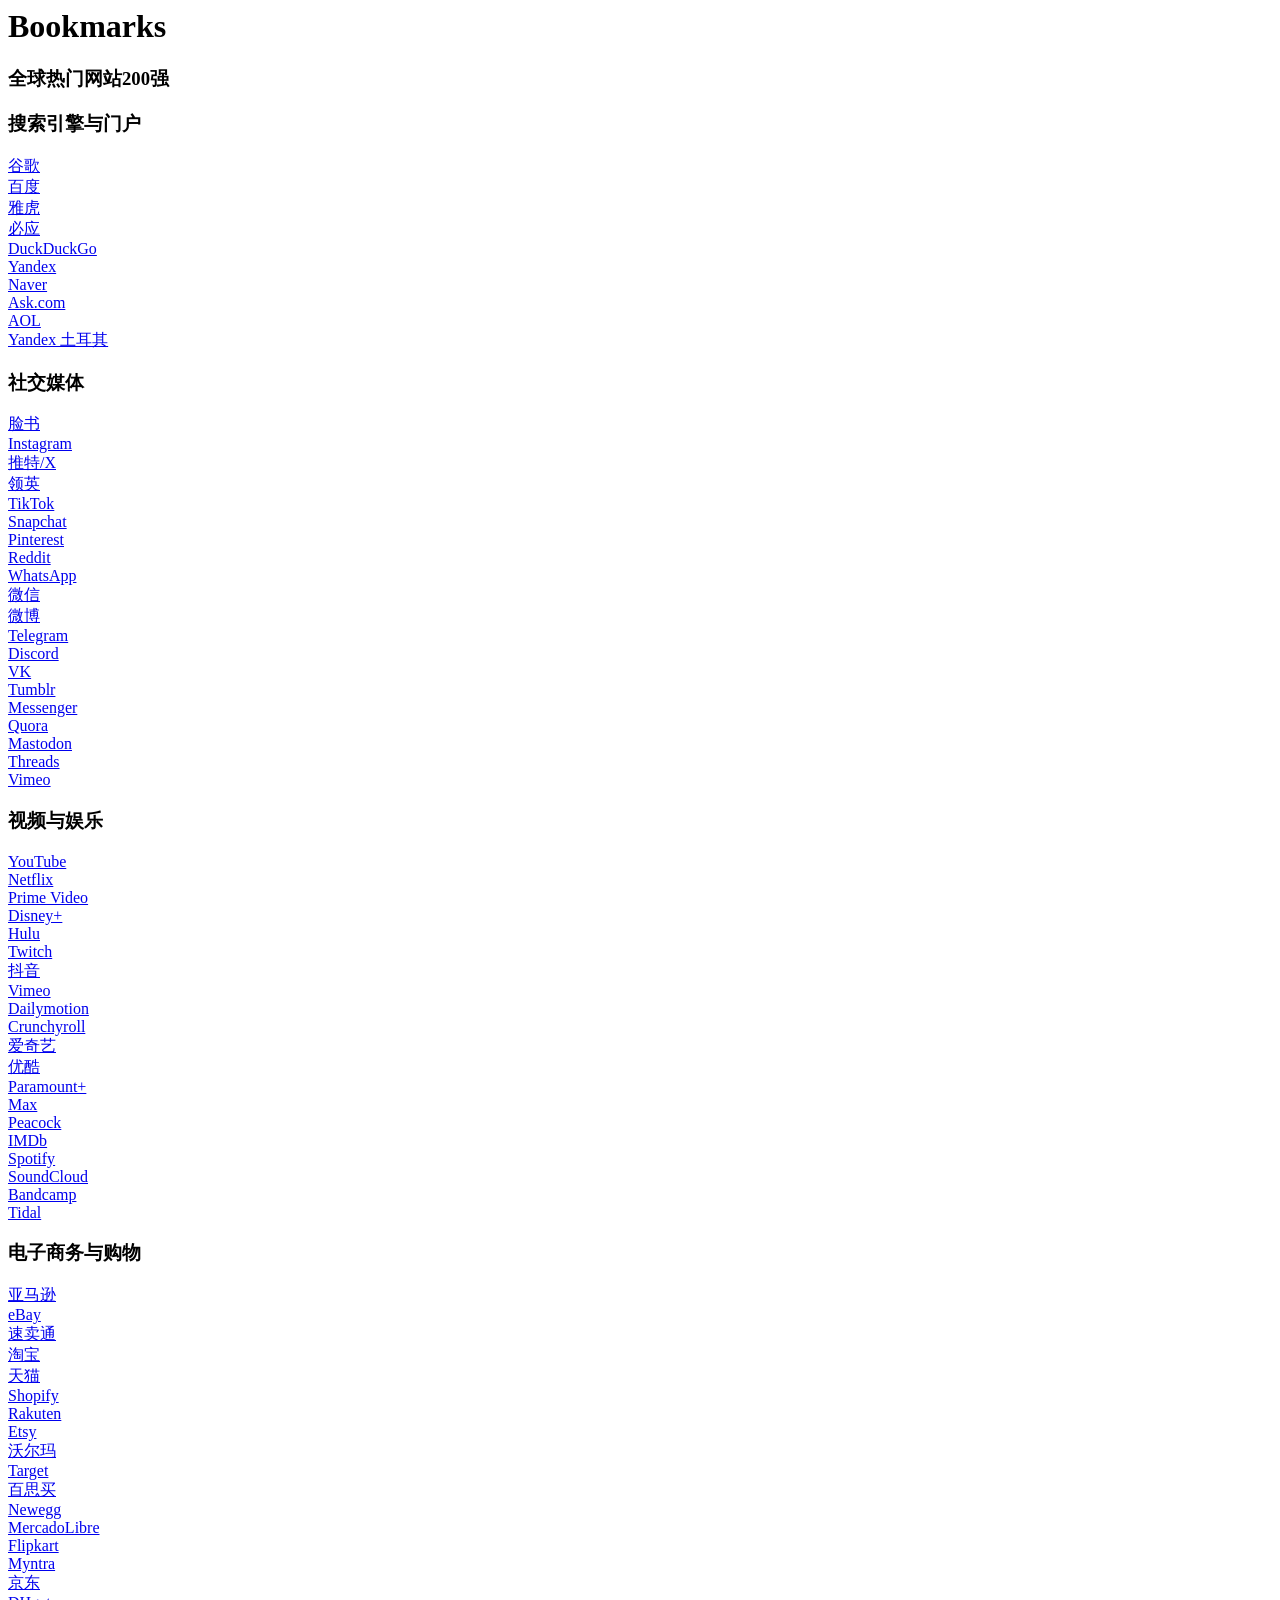
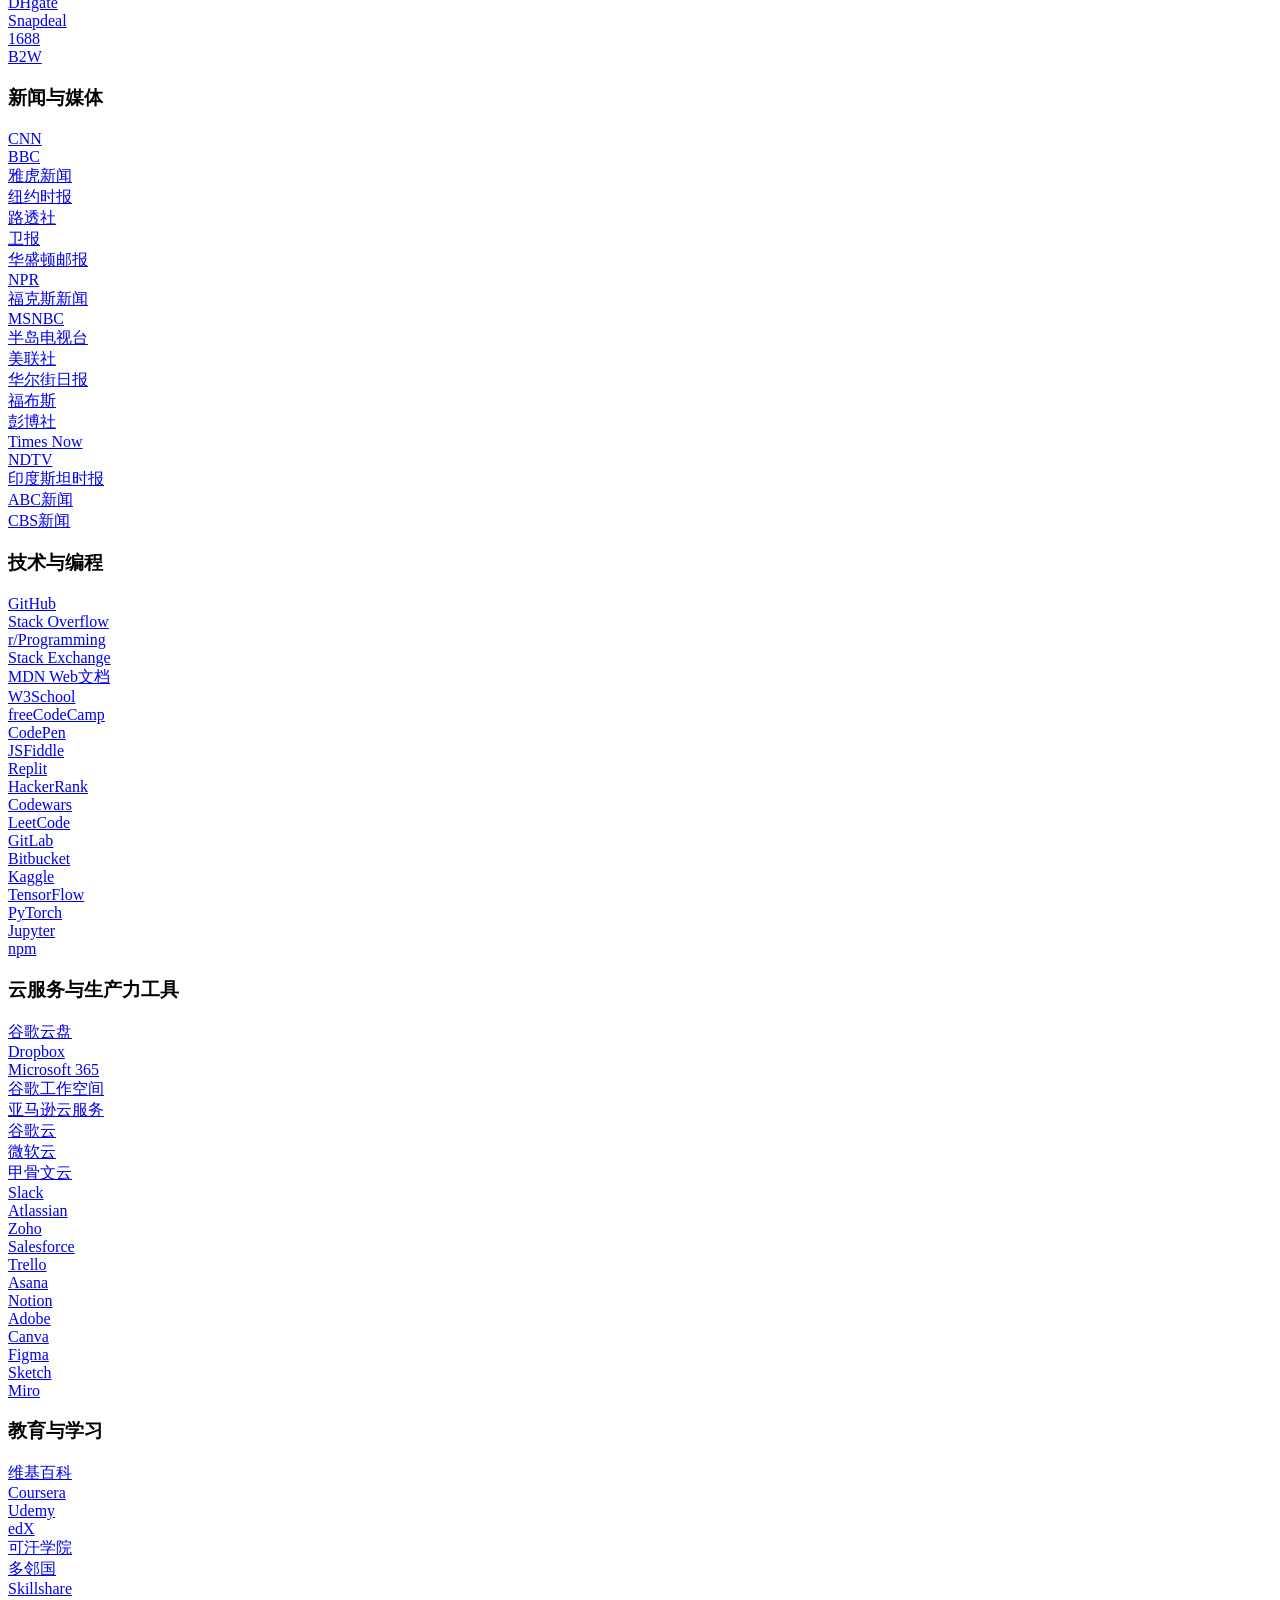
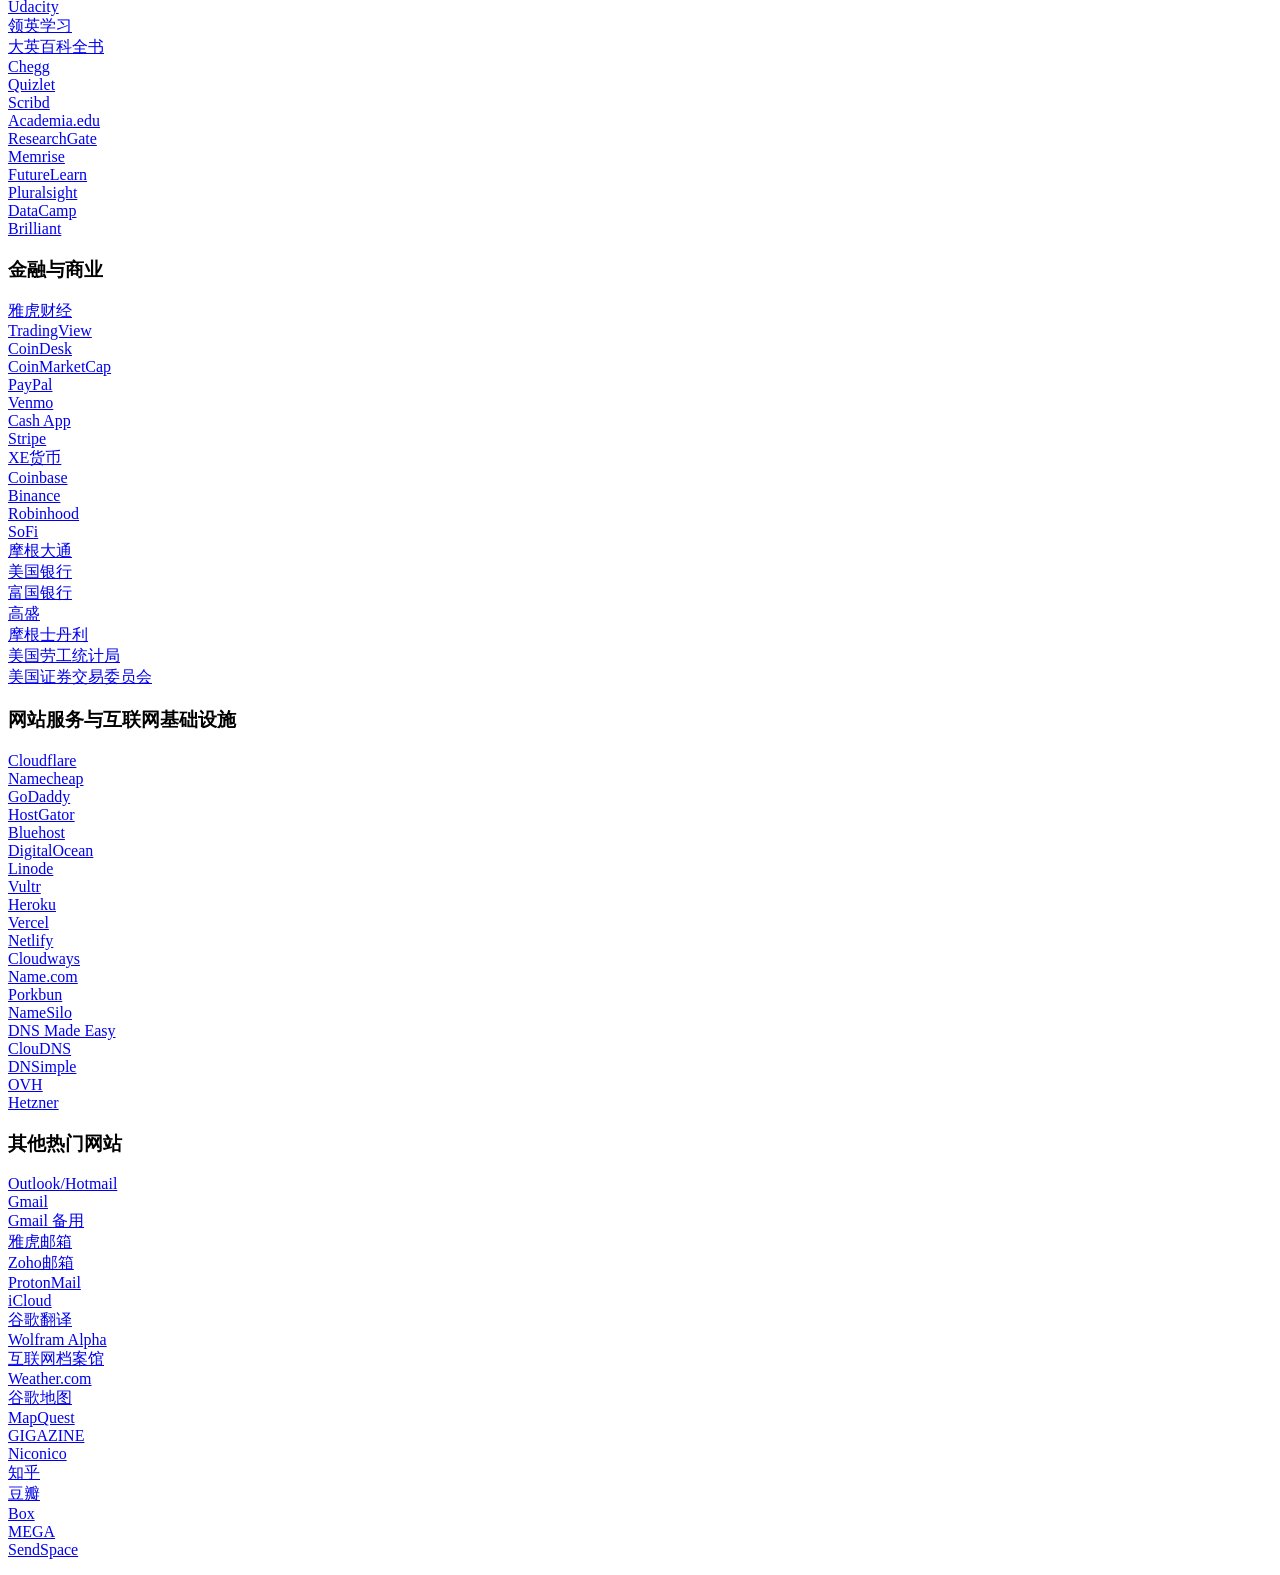
==== commit ea477e55: "根据您提供的信息，没有具体的代码差异内容。我将提供一个符合Angular规范的commit message模板示例： ``` feat(core): 添加新的功能特性 <BLANK LINE> 本次提" ====
--- a/bookmarks.html
+++ b/bookmarks.html
@@ -6,250 +6,250 @@
 <TITLE>Top 200 Global Bookmarks</TITLE>
 <H1>Bookmarks</H1>
 <DL><p>
-    <DT><H3 ADD_DATE="1733404800" LAST_MODIFIED="1733404800" PERSONAL_TOOLBAR_FOLDER="true">Top 200 Global Websites</H3>
+    <DT><H3 ADD_DATE="1733404800" LAST_MODIFIED="1733404800" PERSONAL_TOOLBAR_FOLDER="true">全球热门网站200强</H3>
     <DL><p>
-        <DT><H3 ADD_DATE="1733404800" LAST_MODIFIED="1733404800">Search Engines & Portals</H3>
-        <DL><p>
-            <DT><A HREF="https://www.google.com" ADD_DATE="1733404800">Google</A>
-            <DT><A HREF="https://www.baidu.com" ADD_DATE="1733404800">Baidu</A>
-            <DT><A HREF="https://www.yahoo.com" ADD_DATE="1733404800">Yahoo</A>
-            <DT><A HREF="https://www.bing.com" ADD_DATE="1733404800">Bing</A>
-            <DT><A HREF="https://duckduckgo.com" ADD_DATE="1733404800">DuckDuckGo</A>
-            <DT><A HREF="https://www.yandex.ru" ADD_DATE="1733404800">Yandex</A>
-            <DT><A HREF="https://www.naver.com" ADD_DATE="1733404800">Naver</A>
-            <DT><A HREF="https://www.ask.com" ADD_DATE="1733404800">Ask.com</A>
-            <DT><A HREF="https://www.aol.com" ADD_DATE="1733404800">AOL</A>
-            <DT><A HREF="https://www.yandex.com.tr" ADD_DATE="1733404800">Yandex Turkey</A>
-        </DL><p>
-        <DT><H3 ADD_DATE="1733404800" LAST_MODIFIED="1733404800">Social Media</H3>
-        <DL><p>
-            <DT><A HREF="https://www.facebook.com" ADD_DATE="1733404800">Facebook</A>
-            <DT><A HREF="https://www.instagram.com" ADD_DATE="1733404800">Instagram</A>
-            <DT><A HREF="https://twitter.com" ADD_DATE="1733404800">Twitter/X</A>
-            <DT><A HREF="https://www.linkedin.com" ADD_DATE="1733404800">LinkedIn</A>
-            <DT><A HREF="https://www.tiktok.com" ADD_DATE="1733404800">TikTok</A>
-            <DT><A HREF="https://www.snapchat.com" ADD_DATE="1733404800">Snapchat</A>
-            <DT><A HREF="https://www.pinterest.com" ADD_DATE="1733404800">Pinterest</A>
-            <DT><A HREF="https://www.reddit.com" ADD_DATE="1733404800">Reddit</A>
-            <DT><A HREF="https://www.whatsapp.com" ADD_DATE="1733404800">WhatsApp</A>
-            <DT><A HREF="https://www.wechat.com" ADD_DATE="1733404800">WeChat</A>
-            <DT><A HREF="https://www.weibo.com" ADD_DATE="1733404800">Weibo</A>
-            <DT><A HREF="https://www.telegram.org" ADD_DATE="1733404800">Telegram</A>
-            <DT><A HREF="https://discord.com" ADD_DATE="1733404800">Discord</A>
-            <DT><A HREF="https://www.vk.com" ADD_DATE="1733404800">VK</A>
-            <DT><A HREF="https://www.tumblr.com" ADD_DATE="1733404800">Tumblr</A>
-            <DT><A HREF="https://www.messenger.com" ADD_DATE="1733404800">Messenger</A>
-            <DT><A HREF="https://www.quora.com" ADD_DATE="1733404800">Quora</A>
-            <DT><A HREF="https://www.mastodon.social" ADD_DATE="1733404800">Mastodon</A>
-            <DT><A HREF="https://www.threads.net" ADD_DATE="1733404800">Threads</A>
-            <DT><A HREF="https://www.vimeo.com" ADD_DATE="1733404800">Vimeo</A>
-        </DL><p>
-        <DT><H3 ADD_DATE="1733404800" LAST_MODIFIED="1733404800">Video & Entertainment</H3>
-        <DL><p>
-            <DT><A HREF="https://www.youtube.com" ADD_DATE="1733404800">YouTube</A>
-            <DT><A HREF="https://www.netflix.com" ADD_DATE="1733404800">Netflix</A>
-            <DT><A HREF="https://www.amazon.com/prime-video" ADD_DATE="1733404800">Prime Video</A>
-            <DT><A HREF="https://www.disneyplus.com" ADD_DATE="1733404800">Disney+</A>
-            <DT><A HREF="https://www.hulu.com" ADD_DATE="1733404800">Hulu</A>
-            <DT><A HREF="https://www.twitch.tv" ADD_DATE="1733404800">Twitch</A>
-            <DT><A HREF="https://www.douyin.com" ADD_DATE="1733404800">Douyin</A>
-            <DT><A HREF="https://vimeo.com" ADD_DATE="1733404800">Vimeo</A>
-            <DT><A HREF="https://www.dailymotion.com" ADD_DATE="1733404800">Dailymotion</A>
-            <DT><A HREF="https://www.crunchyroll.com" ADD_DATE="1733404800">Crunchyroll</A>
-            <DT><A HREF="https://www.iqiyi.com" ADD_DATE="1733404800">iQIYI</A>
-            <DT><A HREF="https://www.youku.com" ADD_DATE="1733404800">Youku</A>
-            <DT><A HREF="https://www.paramountplus.com" ADD_DATE="1733404800">Paramount+</A>
-            <DT><A HREF="https://www.max.com" ADD_DATE="1733404800">Max</A>
-            <DT><A HREF="https://www.peacocktv.com" ADD_DATE="1733404800">Peacock</A>
-            <DT><A HREF="https://www.imdb.com" ADD_DATE="1733404800">IMDb</A>
-            <DT><A HREF="https://open.spotify.com" ADD_DATE="1733404800">Spotify</A>
-            <DT><A HREF="https://soundcloud.com" ADD_DATE="1733404800">SoundCloud</A>
-            <DT><A HREF="https://bandcamp.com" ADD_DATE="1733404800">Bandcamp</A>
-            <DT><A HREF="https://www.tidal.com" ADD_DATE="1733404800">Tidal</A>
-        </DL><p>
-        <DT><H3 ADD_DATE="1733404800" LAST_MODIFIED="1733404800">E-commerce & Shopping</H3>
-        <DL><p>
-            <DT><A HREF="https://www.amazon.com" ADD_DATE="1733404800">Amazon</A>
-            <DT><A HREF="https://www.ebay.com" ADD_DATE="1733404800">eBay</A>
-            <DT><A HREF="https://www.aliexpress.com" ADD_DATE="1733404800">AliExpress</A>
-            <DT><A HREF="https://www.taobao.com" ADD_DATE="1733404800">Taobao</A>
-            <DT><A HREF="https://www.tmall.com" ADD_DATE="1733404800">Tmall</A>
-            <DT><A HREF="https://www.shopify.com" ADD_DATE="1733404800">Shopify</A>
-            <DT><A HREF="https://www.rakuten.com" ADD_DATE="1733404800">Rakuten</A>
-            <DT><A HREF="https://www.etsy.com" ADD_DATE="1733404800">Etsy</A>
-            <DT><A HREF="https://www.walmart.com" ADD_DATE="1733404800">Walmart</A>
-            <DT><A HREF="https://www.target.com" ADD_DATE="1733404800">Target</A>
-            <DT><A HREF="https://www.bestbuy.com" ADD_DATE="1733404800">Best Buy</A>
-            <DT><A HREF="https://www.newegg.com" ADD_DATE="1733404800">Newegg</A>
-            <DT><A HREF="https://www.mercadolibre.com" ADD_DATE="1733404800">MercadoLibre</A>
-            <DT><A HREF="https://www.flipkart.com" ADD_DATE="1733404800">Flipkart</A>
-            <DT><A HREF="https://www.myntra.com" ADD_DATE="1733404800">Myntra</A>
-            <DT><A HREF="https://www.jd.com" ADD_DATE="1733404800">JD.com</A>
-            <DT><A HREF="https://www.dhgate.com" ADD_DATE="1733404800">DHgate</A>
-            <DT><A HREF="https://www.snapdeal.com" ADD_DATE="1733404800">Snapdeal</A>
-            <DT><A HREF="https://www.1688.com" ADD_DATE="1733404800">1688</A>
-            <DT><A HREF="https://www.b2w.com" ADD_DATE="1733404800">B2W</A>
-        </DL><p>
-        <DT><H3 ADD_DATE="1733404800" LAST_MODIFIED="1733404800">News & Media</H3>
-        <DL><p>
-            <DT><A HREF="https://www.cnn.com" ADD_DATE="1733404800">CNN</A>
-            <DT><A HREF="https://www.bbc.com" ADD_DATE="1733404800">BBC</A>
-            <DT><A HREF="https://news.yahoo.com" ADD_DATE="1733404800">Yahoo News</A>
-            <DT><A HREF="https://www.nytimes.com" ADD_DATE="1733404800">The New York Times</A>
-            <DT><A HREF="https://www.reuters.com" ADD_DATE="1733404800">Reuters</A>
-            <DT><A HREF="https://www.theguardian.com" ADD_DATE="1733404800">The Guardian</A>
-            <DT><A HREF="https://www.washingtonpost.com" ADD_DATE="1733404800">Washington Post</A>
-            <DT><A HREF="https://www.npr.org" ADD_DATE="1733404800">NPR</A>
-            <DT><A HREF="https://www.foxnews.com" ADD_DATE="1733404800">Fox News</A>
-            <DT><A HREF="https://www.msnbc.com" ADD_DATE="1733404800">MSNBC</A>
-            <DT><A HREF="https://www.aljazeera.com" ADD_DATE="1733404800">Al Jazeera</A>
-            <DT><A HREF="https://apnews.com" ADD_DATE="1733404800">Associated Press</A>
-            <DT><A HREF="https://www.wsj.com" ADD_DATE="1733404800">Wall Street Journal</A>
-            <DT><A HREF="https://www.forbes.com" ADD_DATE="1733404800">Forbes</A>
-            <DT><A HREF="https://www.bloomberg.com" ADD_DATE="1733404800">Bloomberg</A>
-            <DT><A HREF="https://www.timesnownews.com" ADD_DATE="1733404800">Times Now</A>
-            <DT><A HREF="https://www.ndtv.com" ADD_DATE="1733404800">NDTV</A>
-            <DT><A HREF="https://www.hindustantimes.com" ADD_DATE="1733404800">Hindustan Times</A>
-            <DT><A HREF="https://www.abcnews.go.com" ADD_DATE="1733404800">ABC News</A>
-            <DT><A HREF="https://www.cbsnews.com" ADD_DATE="1733404800">CBS News</A>
-        </DL><p>
-        <DT><H3 ADD_DATE="1733404800" LAST_MODIFIED="1733404800">Technology & Programming</H3>
-        <DL><p>
-            <DT><A HREF="https://github.com" ADD_DATE="1733404800">GitHub</A>
-            <DT><A HREF="https://stackoverflow.com" ADD_DATE="1733404800">Stack Overflow</A>
-            <DT><A HREF="https://www.reddit.com/r/programming" ADD_DATE="1733404800">r/Programming</A>
-            <DT><A HREF="https://www.stackexchange.com" ADD_DATE="1733404800">Stack Exchange</A>
-            <DT><A HREF="https://developer.mozilla.org" ADD_DATE="1733404800">MDN Web Docs</A>
-            <DT><A HREF="https://www.w3schools.com" ADD_DATE="1733404800">W3Schools</A>
-            <DT><A HREF="https://www.freecodecamp.org" ADD_DATE="1733404800">freeCodeCamp</A>
-            <DT><A HREF="https://codepen.io" ADD_DATE="1733404800">CodePen</A>
-            <DT><A HREF="https://jsfiddle.net" ADD_DATE="1733404800">JSFiddle</A>
-            <DT><A HREF="https://replit.com" ADD_DATE="1733404800">Replit</A>
-            <DT><A HREF="https://www.hackerrank.com" ADD_DATE="1733404800">HackerRank</A>
-            <DT><A HREF="https://www.codewars.com" ADD_DATE="1733404800">Codewars</A>
-            <DT><A HREF="https://leetcode.com" ADD_DATE="1733404800">LeetCode</A>
-            <DT><A HREF="https://gitlab.com" ADD_DATE="1733404800">GitLab</A>
-            <DT><A HREF="https://bitbucket.org" ADD_DATE="1733404800">Bitbucket</A>
-            <DT><A HREF="https://www.kaggle.com" ADD_DATE="1733404800">Kaggle</A>
-            <DT><A HREF="https://www.tensorflow.org" ADD_DATE="1733404800">TensorFlow</A>
-            <DT><A HREF="https://pytorch.org" ADD_DATE="1733404800">PyTorch</A>
-            <DT><A HREF="https://jupyter.org" ADD_DATE="1733404800">Jupyter</A>
-            <DT><A HREF="https://www.npmjs.com" ADD_DATE="1733404800">npm</A>
-        </DL><p>
-        <DT><H3 ADD_DATE="1733404800" LAST_MODIFIED="1733404800">Cloud & Productivity Tools</H3>
-        <DL><p>
-            <DT><A HREF="https://www.google.com/drive" ADD_DATE="1733404800">Google Drive</A>
-            <DT><A HREF="https://www.dropbox.com" ADD_DATE="1733404800">Dropbox</A>
-            <DT><A HREF="https://www.microsoft.com/en-us/microsoft-365" ADD_DATE="1733404800">Microsoft 365</A>
-            <DT><A HREF="https://workspace.google.com" ADD_DATE="1733404800">Google Workspace</A>
-            <DT><A HREF="https://aws.amazon.com" ADD_DATE="1733404800">Amazon Web Services</A>
-            <DT><A HREF="https://cloud.google.com" ADD_DATE="1733404800">Google Cloud</A>
-            <DT><A HREF="https://azure.microsoft.com" ADD_DATE="1733404800">Microsoft Azure</A>
-            <DT><A HREF="https://www.oracle.com/cloud" ADD_DATE="1733404800">Oracle Cloud</A>
-            <DT><A HREF="https://slack.com" ADD_DATE="1733404800">Slack</A>
-            <DT><A HREF="https://www.atlassian.com" ADD_DATE="1733404800">Atlassian</A>
-            <DT><A HREF="https://www.zoho.com" ADD_DATE="1733404800">Zoho</A>
-            <DT><A HREF="https://www.salesforce.com" ADD_DATE="1733404800">Salesforce</A>
-            <DT><A HREF="https://trello.com" ADD_DATE="1733404800">Trello</A>
-            <DT><A HREF="https://asana.com" ADD_DATE="1733404800">Asana</A>
-            <DT><A HREF="https://notion.so" ADD_DATE="1733404800">Notion</A>
-            <DT><A HREF="https://www.adobe.com" ADD_DATE="1733404800">Adobe</A>
-            <DT><A HREF="https://www.canva.com" ADD_DATE="1733404800">Canva</A>
-            <DT><A HREF="https://figma.com" ADD_DATE="1733404800">Figma</A>
-            <DT><A HREF="https://www.sketch.com" ADD_DATE="1733404800">Sketch</A>
-            <DT><A HREF="https://miro.com" ADD_DATE="1733404800">Miro</A>
-        </DL><p>
-        <DT><H3 ADD_DATE="1733404800" LAST_MODIFIED="1733404800">Education & Learning</H3>
-        <DL><p>
-            <DT><A HREF="https://www.wikipedia.org" ADD_DATE="1733404800">Wikipedia</A>
-            <DT><A HREF="https://www.coursera.org" ADD_DATE="1733404800">Coursera</A>
-            <DT><A HREF="https://www.udemy.com" ADD_DATE="1733404800">Udemy</A>
-            <DT><A HREF="https://www.edx.org" ADD_DATE="1733404800">edX</A>
-            <DT><A HREF="https://www.khanacademy.org" ADD_DATE="1733404800">Khan Academy</A>
-            <DT><A HREF="https://www.duolingo.com" ADD_DATE="1733404800">Duolingo</A>
-            <DT><A HREF="https://www.skillshare.com" ADD_DATE="1733404800">Skillshare</A>
-            <DT><A HREF="https://www.udacity.com" ADD_DATE="1733404800">Udacity</A>
-            <DT><A HREF="https://www.linkedin.com/learning" ADD_DATE="1733404800">LinkedIn Learning</A>
-            <DT><A HREF="https://www.britannica.com" ADD_DATE="1733404800">Britannica</A>
-            <DT><A HREF="https://www.chegg.com" ADD_DATE="1733404800">Chegg</A>
-            <DT><A HREF="https://quizlet.com" ADD_DATE="1733404800">Quizlet</A>
-            <DT><A HREF="https://www.scribd.com" ADD_DATE="1733404800">Scribd</A>
-            <DT><A HREF="https://www.academia.edu" ADD_DATE="1733404800">Academia.edu</A>
-            <DT><A HREF="https://www.researchgate.net" ADD_DATE="1733404800">ResearchGate</A>
-            <DT><A HREF="https://memrise.com" ADD_DATE="1733404800">Memrise</A>
-            <DT><A HREF="https://www.futurelearn.com" ADD_DATE="1733404800">FutureLearn</A>
-            <DT><A HREF="https://www.pluralsight.com" ADD_DATE="1733404800">Pluralsight</A>
-            <DT><A HREF="https://www.datacamp.com" ADD_DATE="1733404800">DataCamp</A>
-            <DT><A HREF="https://brilliant.org" ADD_DATE="1733404800">Brilliant</A>
-        </DL><p>
-        <DT><H3 ADD_DATE="1733404800" LAST_MODIFIED="1733404800">Finance & Business</H3>
-        <DL><p>
-            <DT><A HREF="https://finance.yahoo.com" ADD_DATE="1733404800">Yahoo Finance</A>
-            <DT><A HREF="https://www.tradingview.com" ADD_DATE="1733404800">TradingView</A>
-            <DT><A HREF="https://www.coindesk.com" ADD_DATE="1733404800">CoinDesk</A>
-            <DT><A HREF="https://coinmarketcap.com" ADD_DATE="1733404800">CoinMarketCap</A>
-            <DT><A HREF="https://www.paypal.com" ADD_DATE="1733404800">PayPal</A>
-            <DT><A HREF="https://www.venmo.com" ADD_DATE="1733404800">Venmo</A>
-            <DT><A HREF="https://cash.app" ADD_DATE="1733404800">Cash App</A>
-            <DT><A HREF="https://stripe.com" ADD_DATE="1733404800">Stripe</A>
-            <DT><A HREF="https://www.xe.com" ADD_DATE="1733404800">XE Currency</A>
-            <DT><A HREF="https://www.coinbase.com" ADD_DATE="1733404800">Coinbase</A>
-            <DT><A HREF="https://www.binance.com" ADD_DATE="1733404800">Binance</A>
-            <DT><A HREF="https://robinhood.com" ADD_DATE="1733404800">Robinhood</A>
-            <DT><A HREF="https://www.sofi.com" ADD_DATE="1733404800">SoFi</A>
-            <DT><A HREF="https://www.chase.com" ADD_DATE="1733404800">Chase</A>
-            <DT><A HREF="https://www.bankofamerica.com" ADD_DATE="1733404800">Bank of America</A>
-            <DT><A HREF="https://www.wellsfargo.com" ADD_DATE="1733404800">Wells Fargo</A>
-            <DT><A HREF="https://www.goldmansachs.com" ADD_DATE="1733404800">Goldman Sachs</A>
-            <DT><A HREF="https://www.morganstanley.com" ADD_DATE="1733404800">Morgan Stanley</A>
-            <DT><A HREF="https://www.bls.gov" ADD_DATE="1733404800">Bureau of Labor Statistics</A>
-            <DT><A HREF="https://www.sec.gov" ADD_DATE="1733404800">SEC.gov</A>
-        </DL><p>
-        <DT><H3 ADD_DATE="1733404800" LAST_MODIFIED="1733404800">Web Services & Internet Infrastructure</H3>
-        <DL><p>
-            <DT><A HREF="https://www.cloudflare.com" ADD_DATE="1733404800">Cloudflare</A>
-            <DT><A HREF="https://www.namecheap.com" ADD_DATE="1733404800">Namecheap</A>
-            <DT><A HREF="https://www.godaddy.com" ADD_DATE="1733404800">GoDaddy</A>
-            <DT><A HREF="https://www.hostgator.com" ADD_DATE="1733404800">HostGator</A>
-            <DT><A HREF="https://www.bluehost.com" ADD_DATE="1733404800">Bluehost</A>
-            <DT><A HREF="https://www.digitalocean.com" ADD_DATE="1733404800">DigitalOcean</A>
-            <DT><A HREF="https://www.linode.com" ADD_DATE="1733404800">Linode</A>
-            <DT><A HREF="https://www.vultr.com" ADD_DATE="1733404800">Vultr</A>
-            <DT><A HREF="https://www.heroku.com" ADD_DATE="1733404800">Heroku</A>
-            <DT><A HREF="https://vercel.com" ADD_DATE="1733404800">Vercel</A>
-            <DT><A HREF="https://www.netlify.com" ADD_DATE="1733404800">Netlify</A>
-            <DT><A HREF="https://www.cloudways.com" ADD_DATE="1733404800">Cloudways</A>
-            <DT><A HREF="https://www.name.com" ADD_DATE="1733404800">Name.com</A>
-            <DT><A HREF="https://porkbun.com" ADD_DATE="1733404800">Porkbun</A>
-            <DT><A HREF="https://www.namesilo.com" ADD_DATE="1733404800">NameSilo</A>
-            <DT><A HREF="https://www.dnsmadeeasy.com" ADD_DATE="1733404800">DNS Made Easy</A>
-            <DT><A HREF="https://www.cloudns.net" ADD_DATE="1733404800">ClouDNS</A>
-            <DT><A HREF="https://www.dnsimple.com" ADD_DATE="1733404800">DNSimple</A>
-            <DT><A HREF="https://www.ovh.com" ADD_DATE="1733404800">OVH</A>
-            <DT><A HREF="https://www.hetzner.com" ADD_DATE="1733404800">Hetzner</A>
-        </DL><p>
-        <DT><H3 ADD_DATE="1733404800" LAST_MODIFIED="1733404800">Other Popular Sites</H3>
-        <DL><p>
-            <DT><A HREF="https://www.live.com" ADD_DATE="1733404800">Outlook/Hotmail</A>
-            <DT><A HREF="https://mail.google.com" ADD_DATE="1733404800">Gmail</A>
-            <DT><A HREF="https://www.gmail.com" ADD_DATE="1733404800">Gmail Alternate</A>
-            <DT><A HREF="https://login.yahoo.com" ADD_DATE="1733404800">Yahoo Mail</A>
-            <DT><A HREF="https://www.zoho.com/mail" ADD_DATE="1733404800">Zoho Mail</A>
-            <DT><A HREF="https://proton.me/mail" ADD_DATE="1733404800">ProtonMail</A>
-            <DT><A HREF="https://www.icloud.com" ADD_DATE="1733404800">iCloud</A>
-            <DT><A HREF="https://translate.google.com" ADD_DATE="1733404800">Google Translate</A>
-            <DT><A HREF="https://www.wolframalpha.com" ADD_DATE="1733404800">Wolfram Alpha</A>
-            <DT><A HREF="https://archive.org" ADD_DATE="1733404800">Internet Archive</A>
-            <DT><A HREF="https://www.weather.com" ADD_DATE="1733404800">Weather.com</A>
-            <DT><A HREF="https://maps.google.com" ADD_DATE="1733404800">Google Maps</A>
-            <DT><A HREF="https://www.mapquest.com" ADD_DATE="1733404800">MapQuest</A>
-            <DT><A HREF="https://www.gigazine.net" ADD_DATE="1733404800">GIGAZINE</A>
-            <DT><A HREF="https://www.nicovideo.jp" ADD_DATE="1733404800">Niconico</A>
-            <DT><A HREF="https://www.zhihu.com" ADD_DATE="1733404800">Zhihu</A>
-            <DT><A HREF="https://www.douban.com" ADD_DATE="1733404800">Douban</A>
-            <DT><A HREF="https://www.box.com" ADD_DATE="1733404800">Box</A>
-            <DT><A HREF="https://mega.nz" ADD_DATE="1733404800">MEGA</A>
-            <DT><A HREF="https://sendspace.com" ADD_DATE="1733404800">SendSpace</A>
+        <DT><H3 ADD_DATE="1733404800" LAST_MODIFIED="1733404800">搜索引擎与门户</H3>
+        <DL><p>
+            <DT><A HREF="https://www.google.com" ADD_DATE="1733404800" ICON="https://www.google.com/s2/favicons?domain=google.com&sz=32">谷歌</A>
+            <DT><A HREF="https://www.baidu.com" ADD_DATE="1733404800" ICON="https://www.google.com/s2/favicons?domain=baidu.com&sz=32">百度</A>
+            <DT><A HREF="https://www.yahoo.com" ADD_DATE="1733404800" ICON="https://www.google.com/s2/favicons?domain=yahoo.com&sz=32">雅虎</A>
+            <DT><A HREF="https://www.bing.com" ADD_DATE="1733404800" ICON="https://www.google.com/s2/favicons?domain=bing.com&sz=32">必应</A>
+            <DT><A HREF="https://duckduckgo.com" ADD_DATE="1733404800" ICON="https://www.google.com/s2/favicons?domain=duckduckgo.com&sz=32">DuckDuckGo</A>
+            <DT><A HREF="https://www.yandex.ru" ADD_DATE="1733404800" ICON="https://www.google.com/s2/favicons?domain=yandex.ru&sz=32">Yandex</A>
+            <DT><A HREF="https://www.naver.com" ADD_DATE="1733404800" ICON="https://www.google.com/s2/favicons?domain=naver.com&sz=32">Naver</A>
+            <DT><A HREF="https://www.ask.com" ADD_DATE="1733404800" ICON="https://www.google.com/s2/favicons?domain=ask.com&sz=32">Ask.com</A>
+            <DT><A HREF="https://www.aol.com" ADD_DATE="1733404800" ICON="https://www.google.com/s2/favicons?domain=aol.com&sz=32">AOL</A>
+            <DT><A HREF="https://www.yandex.com.tr" ADD_DATE="1733404800" ICON="https://www.google.com/s2/favicons?domain=yandex.com.tr&sz=32">Yandex 土耳其</A>
+        </DL><p>
+        <DT><H3 ADD_DATE="1733404800" LAST_MODIFIED="1733404800">社交媒体</H3>
+        <DL><p>
+            <DT><A HREF="https://www.facebook.com" ADD_DATE="1733404800" ICON="https://www.google.com/s2/favicons?domain=facebook.com&sz=32">脸书</A>
+            <DT><A HREF="https://www.instagram.com" ADD_DATE="1733404800" ICON="https://www.google.com/s2/favicons?domain=instagram.com&sz=32">Instagram</A>
+            <DT><A HREF="https://twitter.com" ADD_DATE="1733404800" ICON="https://www.google.com/s2/favicons?domain=twitter.com&sz=32">推特/X</A>
+            <DT><A HREF="https://www.linkedin.com" ADD_DATE="1733404800" ICON="https://www.google.com/s2/favicons?domain=linkedin.com&sz=32">领英</A>
+            <DT><A HREF="https://www.tiktok.com" ADD_DATE="1733404800" ICON="https://www.google.com/s2/favicons?domain=tiktok.com&sz=32">TikTok</A>
+            <DT><A HREF="https://www.snapchat.com" ADD_DATE="1733404800" ICON="https://www.google.com/s2/favicons?domain=snapchat.com&sz=32">Snapchat</A>
+            <DT><A HREF="https://www.pinterest.com" ADD_DATE="1733404800" ICON="https://www.google.com/s2/favicons?domain=pinterest.com&sz=32">Pinterest</A>
+            <DT><A HREF="https://www.reddit.com" ADD_DATE="1733404800" ICON="https://www.google.com/s2/favicons?domain=reddit.com&sz=32">Reddit</A>
+            <DT><A HREF="https://www.whatsapp.com" ADD_DATE="1733404800" ICON="https://www.google.com/s2/favicons?domain=whatsapp.com&sz=32">WhatsApp</A>
+            <DT><A HREF="https://www.wechat.com" ADD_DATE="1733404800" ICON="https://www.google.com/s2/favicons?domain=wechat.com&sz=32">微信</A>
+            <DT><A HREF="https://www.weibo.com" ADD_DATE="1733404800" ICON="https://www.google.com/s2/favicons?domain=weibo.com&sz=32">微博</A>
+            <DT><A HREF="https://www.telegram.org" ADD_DATE="1733404800" ICON="https://www.google.com/s2/favicons?domain=telegram.org&sz=32">Telegram</A>
+            <DT><A HREF="https://discord.com" ADD_DATE="1733404800" ICON="https://www.google.com/s2/favicons?domain=discord.com&sz=32">Discord</A>
+            <DT><A HREF="https://www.vk.com" ADD_DATE="1733404800" ICON="https://www.google.com/s2/favicons?domain=vk.com&sz=32">VK</A>
+            <DT><A HREF="https://www.tumblr.com" ADD_DATE="1733404800" ICON="https://www.google.com/s2/favicons?domain=tumblr.com&sz=32">Tumblr</A>
+            <DT><A HREF="https://www.messenger.com" ADD_DATE="1733404800" ICON="https://www.google.com/s2/favicons?domain=messenger.com&sz=32">Messenger</A>
+            <DT><A HREF="https://www.quora.com" ADD_DATE="1733404800" ICON="https://www.google.com/s2/favicons?domain=quora.com&sz=32">Quora</A>
+            <DT><A HREF="https://www.mastodon.social" ADD_DATE="1733404800" ICON="https://www.google.com/s2/favicons?domain=mastodon.social&sz=32">Mastodon</A>
+            <DT><A HREF="https://www.threads.net" ADD_DATE="1733404800" ICON="https://www.google.com/s2/favicons?domain=threads.net&sz=32">Threads</A>
+            <DT><A HREF="https://www.vimeo.com" ADD_DATE="1733404800" ICON="https://www.google.com/s2/favicons?domain=vimeo.com&sz=32">Vimeo</A>
+        </DL><p>
+        <DT><H3 ADD_DATE="1733404800" LAST_MODIFIED="1733404800">视频与娱乐</H3>
+        <DL><p>
+            <DT><A HREF="https://www.youtube.com" ADD_DATE="1733404800" ICON="https://www.google.com/s2/favicons?domain=youtube.com&sz=32">YouTube</A>
+            <DT><A HREF="https://www.netflix.com" ADD_DATE="1733404800" ICON="https://www.google.com/s2/favicons?domain=netflix.com&sz=32">Netflix</A>
+            <DT><A HREF="https://www.amazon.com/prime-video" ADD_DATE="1733404800" ICON="https://www.google.com/s2/favicons?domain=amazon.com&sz=32">Prime Video</A>
+            <DT><A HREF="https://www.disneyplus.com" ADD_DATE="1733404800" ICON="https://www.google.com/s2/favicons?domain=disneyplus.com&sz=32">Disney+</A>
+            <DT><A HREF="https://www.hulu.com" ADD_DATE="1733404800" ICON="https://www.google.com/s2/favicons?domain=hulu.com&sz=32">Hulu</A>
+            <DT><A HREF="https://www.twitch.tv" ADD_DATE="1733404800" ICON="https://www.google.com/s2/favicons?domain=twitch.tv&sz=32">Twitch</A>
+            <DT><A HREF="https://www.douyin.com" ADD_DATE="1733404800" ICON="https://www.google.com/s2/favicons?domain=douyin.com&sz=32">抖音</A>
+            <DT><A HREF="https://vimeo.com" ADD_DATE="1733404800" ICON="https://www.google.com/s2/favicons?domain=vimeo.com&sz=32">Vimeo</A>
+            <DT><A HREF="https://www.dailymotion.com" ADD_DATE="1733404800" ICON="https://www.google.com/s2/favicons?domain=dailymotion.com&sz=32">Dailymotion</A>
+            <DT><A HREF="https://www.crunchyroll.com" ADD_DATE="1733404800" ICON="https://www.google.com/s2/favicons?domain=crunchyroll.com&sz=32">Crunchyroll</A>
+            <DT><A HREF="https://www.iqiyi.com" ADD_DATE="1733404800" ICON="https://www.google.com/s2/favicons?domain=iqiyi.com&sz=32">爱奇艺</A>
+            <DT><A HREF="https://www.youku.com" ADD_DATE="1733404800" ICON="https://www.google.com/s2/favicons?domain=youku.com&sz=32">优酷</A>
+            <DT><A HREF="https://www.paramountplus.com" ADD_DATE="1733404800" ICON="https://www.google.com/s2/favicons?domain=paramountplus.com&sz=32">Paramount+</A>
+            <DT><A HREF="https://www.max.com" ADD_DATE="1733404800" ICON="https://www.google.com/s2/favicons?domain=max.com&sz=32">Max</A>
+            <DT><A HREF="https://www.peacocktv.com" ADD_DATE="1733404800" ICON="https://www.google.com/s2/favicons?domain=peacocktv.com&sz=32">Peacock</A>
+            <DT><A HREF="https://www.imdb.com" ADD_DATE="1733404800" ICON="https://www.google.com/s2/favicons?domain=imdb.com&sz=32">IMDb</A>
+            <DT><A HREF="https://open.spotify.com" ADD_DATE="1733404800" ICON="https://www.google.com/s2/favicons?domain=spotify.com&sz=32">Spotify</A>
+            <DT><A HREF="https://soundcloud.com" ADD_DATE="1733404800" ICON="https://www.google.com/s2/favicons?domain=soundcloud.com&sz=32">SoundCloud</A>
+            <DT><A HREF="https://bandcamp.com" ADD_DATE="1733404800" ICON="https://www.google.com/s2/favicons?domain=bandcamp.com&sz=32">Bandcamp</A>
+            <DT><A HREF="https://www.tidal.com" ADD_DATE="1733404800" ICON="https://www.google.com/s2/favicons?domain=tidal.com&sz=32">Tidal</A>
+        </DL><p>
+        <DT><H3 ADD_DATE="1733404800" LAST_MODIFIED="1733404800">电子商务与购物</H3>
+        <DL><p>
+            <DT><A HREF="https://www.amazon.com" ADD_DATE="1733404800" ICON="https://www.google.com/s2/favicons?domain=amazon.com&sz=32">亚马逊</A>
+            <DT><A HREF="https://www.ebay.com" ADD_DATE="1733404800" ICON="https://www.google.com/s2/favicons?domain=ebay.com&sz=32">eBay</A>
+            <DT><A HREF="https://www.aliexpress.com" ADD_DATE="1733404800" ICON="https://www.google.com/s2/favicons?domain=aliexpress.com&sz=32">速卖通</A>
+            <DT><A HREF="https://www.taobao.com" ADD_DATE="1733404800" ICON="https://www.google.com/s2/favicons?domain=taobao.com&sz=32">淘宝</A>
+            <DT><A HREF="https://www.tmall.com" ADD_DATE="1733404800" ICON="https://www.google.com/s2/favicons?domain=tmall.com&sz=32">天猫</A>
+            <DT><A HREF="https://www.shopify.com" ADD_DATE="1733404800" ICON="https://www.google.com/s2/favicons?domain=shopify.com&sz=32">Shopify</A>
+            <DT><A HREF="https://www.rakuten.com" ADD_DATE="1733404800" ICON="https://www.google.com/s2/favicons?domain=rakuten.com&sz=32">Rakuten</A>
+            <DT><A HREF="https://www.etsy.com" ADD_DATE="1733404800" ICON="https://www.google.com/s2/favicons?domain=etsy.com&sz=32">Etsy</A>
+            <DT><A HREF="https://www.walmart.com" ADD_DATE="1733404800" ICON="https://www.google.com/s2/favicons?domain=walmart.com&sz=32">沃尔玛</A>
+            <DT><A HREF="https://www.target.com" ADD_DATE="1733404800" ICON="https://www.google.com/s2/favicons?domain=target.com&sz=32">Target</A>
+            <DT><A HREF="https://www.bestbuy.com" ADD_DATE="1733404800" ICON="https://www.google.com/s2/favicons?domain=bestbuy.com&sz=32">百思买</A>
+            <DT><A HREF="https://www.newegg.com" ADD_DATE="1733404800" ICON="https://www.google.com/s2/favicons?domain=newegg.com&sz=32">Newegg</A>
+            <DT><A HREF="https://www.mercadolibre.com" ADD_DATE="1733404800" ICON="https://www.google.com/s2/favicons?domain=mercadolibre.com&sz=32">MercadoLibre</A>
+            <DT><A HREF="https://www.flipkart.com" ADD_DATE="1733404800" ICON="https://www.google.com/s2/favicons?domain=flipkart.com&sz=32">Flipkart</A>
+            <DT><A HREF="https://www.myntra.com" ADD_DATE="1733404800" ICON="https://www.google.com/s2/favicons?domain=myntra.com&sz=32">Myntra</A>
+            <DT><A HREF="https://www.jd.com" ADD_DATE="1733404800" ICON="https://www.google.com/s2/favicons?domain=jd.com&sz=32">京东</A>
+            <DT><A HREF="https://www.dhgate.com" ADD_DATE="1733404800" ICON="https://www.google.com/s2/favicons?domain=dhgate.com&sz=32">DHgate</A>
+            <DT><A HREF="https://www.snapdeal.com" ADD_DATE="1733404800" ICON="https://www.google.com/s2/favicons?domain=snapdeal.com&sz=32">Snapdeal</A>
+            <DT><A HREF="https://www.1688.com" ADD_DATE="1733404800" ICON="https://www.google.com/s2/favicons?domain=1688.com&sz=32">1688</A>
+            <DT><A HREF="https://www.b2w.com" ADD_DATE="1733404800" ICON="https://www.google.com/s2/favicons?domain=b2w.com&sz=32">B2W</A>
+        </DL><p>
+        <DT><H3 ADD_DATE="1733404800" LAST_MODIFIED="1733404800">新闻与媒体</H3>
+        <DL><p>
+            <DT><A HREF="https://www.cnn.com" ADD_DATE="1733404800" ICON="https://www.google.com/s2/favicons?domain=cnn.com&sz=32">CNN</A>
+            <DT><A HREF="https://www.bbc.com" ADD_DATE="1733404800" ICON="https://www.google.com/s2/favicons?domain=bbc.com&sz=32">BBC</A>
+            <DT><A HREF="https://news.yahoo.com" ADD_DATE="1733404800" ICON="https://www.google.com/s2/favicons?domain=yahoo.com&sz=32">雅虎新闻</A>
+            <DT><A HREF="https://www.nytimes.com" ADD_DATE="1733404800" ICON="https://www.google.com/s2/favicons?domain=nytimes.com&sz=32">纽约时报</A>
+            <DT><A HREF="https://www.reuters.com" ADD_DATE="1733404800" ICON="https://www.google.com/s2/favicons?domain=reuters.com&sz=32">路透社</A>
+            <DT><A HREF="https://www.theguardian.com" ADD_DATE="1733404800" ICON="https://www.google.com/s2/favicons?domain=theguardian.com&sz=32">卫报</A>
+            <DT><A HREF="https://www.washingtonpost.com" ADD_DATE="1733404800" ICON="https://www.google.com/s2/favicons?domain=washingtonpost.com&sz=32">华盛顿邮报</A>
+            <DT><A HREF="https://www.npr.org" ADD_DATE="1733404800" ICON="https://www.google.com/s2/favicons?domain=npr.org&sz=32">NPR</A>
+            <DT><A HREF="https://www.foxnews.com" ADD_DATE="1733404800" ICON="https://www.google.com/s2/favicons?domain=foxnews.com&sz=32">福克斯新闻</A>
+            <DT><A HREF="https://www.msnbc.com" ADD_DATE="1733404800" ICON="https://www.google.com/s2/favicons?domain=msnbc.com&sz=32">MSNBC</A>
+            <DT><A HREF="https://www.aljazeera.com" ADD_DATE="1733404800" ICON="https://www.google.com/s2/favicons?domain=aljazeera.com&sz=32">半岛电视台</A>
+            <DT><A HREF="https://apnews.com" ADD_DATE="1733404800" ICON="https://www.google.com/s2/favicons?domain=apnews.com&sz=32">美联社</A>
+            <DT><A HREF="https://www.wsj.com" ADD_DATE="1733404800" ICON="https://www.google.com/s2/favicons?domain=wsj.com&sz=32">华尔街日报</A>
+            <DT><A HREF="https://www.forbes.com" ADD_DATE="1733404800" ICON="https://www.google.com/s2/favicons?domain=forbes.com&sz=32">福布斯</A>
+            <DT><A HREF="https://www.bloomberg.com" ADD_DATE="1733404800" ICON="https://www.google.com/s2/favicons?domain=bloomberg.com&sz=32">彭博社</A>
+            <DT><A HREF="https://www.timesnownews.com" ADD_DATE="1733404800" ICON="https://www.google.com/s2/favicons?domain=timesnownews.com&sz=32">Times Now</A>
+            <DT><A HREF="https://www.ndtv.com" ADD_DATE="1733404800" ICON="https://www.google.com/s2/favicons?domain=ndtv.com&sz=32">NDTV</A>
+            <DT><A HREF="https://www.hindustantimes.com" ADD_DATE="1733404800" ICON="https://www.google.com/s2/favicons?domain=hindustantimes.com&sz=32">印度斯坦时报</A>
+            <DT><A HREF="https://www.abcnews.go.com" ADD_DATE="1733404800" ICON="https://www.google.com/s2/favicons?domain=abcnews.go.com&sz=32">ABC新闻</A>
+            <DT><A HREF="https://www.cbsnews.com" ADD_DATE="1733404800" ICON="https://www.google.com/s2/favicons?domain=cbsnews.com&sz=32">CBS新闻</A>
+        </DL><p>
+        <DT><H3 ADD_DATE="1733404800" LAST_MODIFIED="1733404800">技术与编程</H3>
+        <DL><p>
+            <DT><A HREF="https://github.com" ADD_DATE="1733404800" ICON="https://www.google.com/s2/favicons?domain=github.com&sz=32">GitHub</A>
+            <DT><A HREF="https://stackoverflow.com" ADD_DATE="1733404800" ICON="https://www.google.com/s2/favicons?domain=stackoverflow.com&sz=32">Stack Overflow</A>
+            <DT><A HREF="https://www.reddit.com/r/programming" ADD_DATE="1733404800" ICON="https://www.google.com/s2/favicons?domain=reddit.com&sz=32">r/Programming</A>
+            <DT><A HREF="https://www.stackexchange.com" ADD_DATE="1733404800" ICON="https://www.google.com/s2/favicons?domain=stackexchange.com&sz=32">Stack Exchange</A>
+            <DT><A HREF="https://developer.mozilla.org" ADD_DATE="1733404800" ICON="https://www.google.com/s2/favicons?domain=developer.mozilla.org&sz=32">MDN Web文档</A>
+            <DT><A HREF="https://www.w3schools.com" ADD_DATE="1733404800" ICON="https://www.google.com/s2/favicons?domain=w3schools.com&sz=32">W3School</A>
+            <DT><A HREF="https://www.freecodecamp.org" ADD_DATE="1733404800" ICON="https://www.google.com/s2/favicons?domain=freecodecamp.org&sz=32">freeCodeCamp</A>
+            <DT><A HREF="https://codepen.io" ADD_DATE="1733404800" ICON="https://www.google.com/s2/favicons?domain=codepen.io&sz=32">CodePen</A>
+            <DT><A HREF="https://jsfiddle.net" ADD_DATE="1733404800" ICON="https://www.google.com/s2/favicons?domain=jsfiddle.net&sz=32">JSFiddle</A>
+            <DT><A HREF="https://replit.com" ADD_DATE="1733404800" ICON="https://www.google.com/s2/favicons?domain=replit.com&sz=32">Replit</A>
+            <DT><A HREF="https://www.hackerrank.com" ADD_DATE="1733404800" ICON="https://www.google.com/s2/favicons?domain=hackerrank.com&sz=32">HackerRank</A>
+            <DT><A HREF="https://www.codewars.com" ADD_DATE="1733404800" ICON="https://www.google.com/s2/favicons?domain=codewars.com&sz=32">Codewars</A>
+            <DT><A HREF="https://leetcode.com" ADD_DATE="1733404800" ICON="https://www.google.com/s2/favicons?domain=leetcode.com&sz=32">LeetCode</A>
+            <DT><A HREF="https://gitlab.com" ADD_DATE="1733404800" ICON="https://www.google.com/s2/favicons?domain=gitlab.com&sz=32">GitLab</A>
+            <DT><A HREF="https://bitbucket.org" ADD_DATE="1733404800" ICON="https://www.google.com/s2/favicons?domain=bitbucket.org&sz=32">Bitbucket</A>
+            <DT><A HREF="https://www.kaggle.com" ADD_DATE="1733404800" ICON="https://www.google.com/s2/favicons?domain=kaggle.com&sz=32">Kaggle</A>
+            <DT><A HREF="https://www.tensorflow.org" ADD_DATE="1733404800" ICON="https://www.google.com/s2/favicons?domain=tensorflow.org&sz=32">TensorFlow</A>
+            <DT><A HREF="https://pytorch.org" ADD_DATE="1733404800" ICON="https://www.google.com/s2/favicons?domain=pytorch.org&sz=32">PyTorch</A>
+            <DT><A HREF="https://jupyter.org" ADD_DATE="1733404800" ICON="https://www.google.com/s2/favicons?domain=jupyter.org&sz=32">Jupyter</A>
+            <DT><A HREF="https://www.npmjs.com" ADD_DATE="1733404800" ICON="https://www.google.com/s2/favicons?domain=npmjs.com&sz=32">npm</A>
+        </DL><p>
+        <DT><H3 ADD_DATE="1733404800" LAST_MODIFIED="1733404800">云服务与生产力工具</H3>
+        <DL><p>
+            <DT><A HREF="https://www.google.com/drive" ADD_DATE="1733404800" ICON="https://www.google.com/s2/favicons?domain=google.com&sz=32">谷歌云盘</A>
+            <DT><A HREF="https://www.dropbox.com" ADD_DATE="1733404800" ICON="https://www.google.com/s2/favicons?domain=dropbox.com&sz=32">Dropbox</A>
+            <DT><A HREF="https://www.microsoft.com/en-us/microsoft-365" ADD_DATE="1733404800" ICON="https://www.google.com/s2/favicons?domain=microsoft.com&sz=32">Microsoft 365</A>
+            <DT><A HREF="https://workspace.google.com" ADD_DATE="1733404800" ICON="https://www.google.com/s2/favicons?domain=google.com&sz=32">谷歌工作空间</A>
+            <DT><A HREF="https://aws.amazon.com" ADD_DATE="1733404800" ICON="https://www.google.com/s2/favicons?domain=aws.amazon.com&sz=32">亚马逊云服务</A>
+            <DT><A HREF="https://cloud.google.com" ADD_DATE="1733404800" ICON="https://www.google.com/s2/favicons?domain=cloud.google.com&sz=32">谷歌云</A>
+            <DT><A HREF="https://azure.microsoft.com" ADD_DATE="1733404800" ICON="https://www.google.com/s2/favicons?domain=azure.microsoft.com&sz=32">微软云</A>
+            <DT><A HREF="https://www.oracle.com/cloud" ADD_DATE="1733404800" ICON="https://www.google.com/s2/favicons?domain=oracle.com&sz=32">甲骨文云</A>
+            <DT><A HREF="https://slack.com" ADD_DATE="1733404800" ICON="https://www.google.com/s2/favicons?domain=slack.com&sz=32">Slack</A>
+            <DT><A HREF="https://www.atlassian.com" ADD_DATE="1733404800" ICON="https://www.google.com/s2/favicons?domain=atlassian.com&sz=32">Atlassian</A>
+            <DT><A HREF="https://www.zoho.com" ADD_DATE="1733404800" ICON="https://www.google.com/s2/favicons?domain=zoho.com&sz=32">Zoho</A>
+            <DT><A HREF="https://www.salesforce.com" ADD_DATE="1733404800" ICON="https://www.google.com/s2/favicons?domain=salesforce.com&sz=32">Salesforce</A>
+            <DT><A HREF="https://trello.com" ADD_DATE="1733404800" ICON="https://www.google.com/s2/favicons?domain=trello.com&sz=32">Trello</A>
+            <DT><A HREF="https://asana.com" ADD_DATE="1733404800" ICON="https://www.google.com/s2/favicons?domain=asana.com&sz=32">Asana</A>
+            <DT><A HREF="https://notion.so" ADD_DATE="1733404800" ICON="https://www.google.com/s2/favicons?domain=notion.so&sz=32">Notion</A>
+            <DT><A HREF="https://www.adobe.com" ADD_DATE="1733404800" ICON="https://www.google.com/s2/favicons?domain=adobe.com&sz=32">Adobe</A>
+            <DT><A HREF="https://www.canva.com" ADD_DATE="1733404800" ICON="https://www.google.com/s2/favicons?domain=canva.com&sz=32">Canva</A>
+            <DT><A HREF="https://figma.com" ADD_DATE="1733404800" ICON="https://www.google.com/s2/favicons?domain=figma.com&sz=32">Figma</A>
+            <DT><A HREF="https://www.sketch.com" ADD_DATE="1733404800" ICON="https://www.google.com/s2/favicons?domain=sketch.com&sz=32">Sketch</A>
+            <DT><A HREF="https://miro.com" ADD_DATE="1733404800" ICON="https://www.google.com/s2/favicons?domain=miro.com&sz=32">Miro</A>
+        </DL><p>
+        <DT><H3 ADD_DATE="1733404800" LAST_MODIFIED="1733404800">教育与学习</H3>
+        <DL><p>
+            <DT><A HREF="https://www.wikipedia.org" ADD_DATE="1733404800" ICON="https://www.google.com/s2/favicons?domain=wikipedia.org&sz=32">维基百科</A>
+            <DT><A HREF="https://www.coursera.org" ADD_DATE="1733404800" ICON="https://www.google.com/s2/favicons?domain=coursera.org&sz=32">Coursera</A>
+            <DT><A HREF="https://www.udemy.com" ADD_DATE="1733404800" ICON="https://www.google.com/s2/favicons?domain=udemy.com&sz=32">Udemy</A>
+            <DT><A HREF="https://www.edx.org" ADD_DATE="1733404800" ICON="https://www.google.com/s2/favicons?domain=edx.org&sz=32">edX</A>
+            <DT><A HREF="https://www.khanacademy.org" ADD_DATE="1733404800" ICON="https://www.google.com/s2/favicons?domain=khanacademy.org&sz=32">可汗学院</A>
+            <DT><A HREF="https://www.duolingo.com" ADD_DATE="1733404800" ICON="https://www.google.com/s2/favicons?domain=duolingo.com&sz=32">多邻国</A>
+            <DT><A HREF="https://www.skillshare.com" ADD_DATE="1733404800" ICON="https://www.google.com/s2/favicons?domain=skillshare.com&sz=32">Skillshare</A>
+            <DT><A HREF="https://www.udacity.com" ADD_DATE="1733404800" ICON="https://www.google.com/s2/favicons?domain=udacity.com&sz=32">Udacity</A>
+            <DT><A HREF="https://www.linkedin.com/learning" ADD_DATE="1733404800" ICON="https://www.google.com/s2/favicons?domain=linkedin.com&sz=32">领英学习</A>
+            <DT><A HREF="https://www.britannica.com" ADD_DATE="1733404800" ICON="https://www.google.com/s2/favicons?domain=britannica.com&sz=32">大英百科全书</A>
+            <DT><A HREF="https://www.chegg.com" ADD_DATE="1733404800" ICON="https://www.google.com/s2/favicons?domain=chegg.com&sz=32">Chegg</A>
+            <DT><A HREF="https://quizlet.com" ADD_DATE="1733404800" ICON="https://www.google.com/s2/favicons?domain=quizlet.com&sz=32">Quizlet</A>
+            <DT><A HREF="https://www.scribd.com" ADD_DATE="1733404800" ICON="https://www.google.com/s2/favicons?domain=scribd.com&sz=32">Scribd</A>
+            <DT><A HREF="https://www.academia.edu" ADD_DATE="1733404800" ICON="https://www.google.com/s2/favicons?domain=academia.edu&sz=32">Academia.edu</A>
+            <DT><A HREF="https://www.researchgate.net" ADD_DATE="1733404800" ICON="https://www.google.com/s2/favicons?domain=researchgate.net&sz=32">ResearchGate</A>
+            <DT><A HREF="https://memrise.com" ADD_DATE="1733404800" ICON="https://www.google.com/s2/favicons?domain=memrise.com&sz=32">Memrise</A>
+            <DT><A HREF="https://www.futurelearn.com" ADD_DATE="1733404800" ICON="https://www.google.com/s2/favicons?domain=futurelearn.com&sz=32">FutureLearn</A>
+            <DT><A HREF="https://www.pluralsight.com" ADD_DATE="1733404800" ICON="https://www.google.com/s2/favicons?domain=pluralsight.com&sz=32">Pluralsight</A>
+            <DT><A HREF="https://www.datacamp.com" ADD_DATE="1733404800" ICON="https://www.google.com/s2/favicons?domain=datacamp.com&sz=32">DataCamp</A>
+            <DT><A HREF="https://brilliant.org" ADD_DATE="1733404800" ICON="https://www.google.com/s2/favicons?domain=brilliant.org&sz=32">Brilliant</A>
+        </DL><p>
+        <DT><H3 ADD_DATE="1733404800" LAST_MODIFIED="1733404800">金融与商业</H3>
+        <DL><p>
+            <DT><A HREF="https://finance.yahoo.com" ADD_DATE="1733404800" ICON="https://www.google.com/s2/favicons?domain=yahoo.com&sz=32">雅虎财经</A>
+            <DT><A HREF="https://www.tradingview.com" ADD_DATE="1733404800" ICON="https://www.google.com/s2/favicons?domain=tradingview.com&sz=32">TradingView</A>
+            <DT><A HREF="https://www.coindesk.com" ADD_DATE="1733404800" ICON="https://www.google.com/s2/favicons?domain=coindesk.com&sz=32">CoinDesk</A>
+            <DT><A HREF="https://coinmarketcap.com" ADD_DATE="1733404800" ICON="https://www.google.com/s2/favicons?domain=coinmarketcap.com&sz=32">CoinMarketCap</A>
+            <DT><A HREF="https://www.paypal.com" ADD_DATE="1733404800" ICON="https://www.google.com/s2/favicons?domain=paypal.com&sz=32">PayPal</A>
+            <DT><A HREF="https://www.venmo.com" ADD_DATE="1733404800" ICON="https://www.google.com/s2/favicons?domain=venmo.com&sz=32">Venmo</A>
+            <DT><A HREF="https://cash.app" ADD_DATE="1733404800" ICON="https://www.google.com/s2/favicons?domain=cash.app&sz=32">Cash App</A>
+            <DT><A HREF="https://stripe.com" ADD_DATE="1733404800" ICON="https://www.google.com/s2/favicons?domain=stripe.com&sz=32">Stripe</A>
+            <DT><A HREF="https://www.xe.com" ADD_DATE="1733404800" ICON="https://www.google.com/s2/favicons?domain=xe.com&sz=32">XE货币</A>
+            <DT><A HREF="https://www.coinbase.com" ADD_DATE="1733404800" ICON="https://www.google.com/s2/favicons?domain=coinbase.com&sz=32">Coinbase</A>
+            <DT><A HREF="https://www.binance.com" ADD_DATE="1733404800" ICON="https://www.google.com/s2/favicons?domain=binance.com&sz=32">Binance</A>
+            <DT><A HREF="https://robinhood.com" ADD_DATE="1733404800" ICON="https://www.google.com/s2/favicons?domain=robinhood.com&sz=32">Robinhood</A>
+            <DT><A HREF="https://www.sofi.com" ADD_DATE="1733404800" ICON="https://www.google.com/s2/favicons?domain=sofi.com&sz=32">SoFi</A>
+            <DT><A HREF="https://www.chase.com" ADD_DATE="1733404800" ICON="https://www.google.com/s2/favicons?domain=chase.com&sz=32">摩根大通</A>
+            <DT><A HREF="https://www.bankofamerica.com" ADD_DATE="1733404800" ICON="https://www.google.com/s2/favicons?domain=bankofamerica.com&sz=32">美国银行</A>
+            <DT><A HREF="https://www.wellsfargo.com" ADD_DATE="1733404800" ICON="https://www.google.com/s2/favicons?domain=wellsfargo.com&sz=32">富国银行</A>
+            <DT><A HREF="https://www.goldmansachs.com" ADD_DATE="1733404800" ICON="https://www.google.com/s2/favicons?domain=goldmansachs.com&sz=32">高盛</A>
+            <DT><A HREF="https://www.morganstanley.com" ADD_DATE="1733404800" ICON="https://www.google.com/s2/favicons?domain=morganstanley.com&sz=32">摩根士丹利</A>
+            <DT><A HREF="https://www.bls.gov" ADD_DATE="1733404800" ICON="https://www.google.com/s2/favicons?domain=bls.gov&sz=32">美国劳工统计局</A>
+            <DT><A HREF="https://www.sec.gov" ADD_DATE="1733404800" ICON="https://www.google.com/s2/favicons?domain=sec.gov&sz=32">美国证券交易委员会</A>
+        </DL><p>
+        <DT><H3 ADD_DATE="1733404800" LAST_MODIFIED="1733404800">网站服务与互联网基础设施</H3>
+        <DL><p>
+            <DT><A HREF="https://www.cloudflare.com" ADD_DATE="1733404800" ICON="https://www.google.com/s2/favicons?domain=cloudflare.com&sz=32">Cloudflare</A>
+            <DT><A HREF="https://www.namecheap.com" ADD_DATE="1733404800" ICON="https://www.google.com/s2/favicons?domain=namecheap.com&sz=32">Namecheap</A>
+            <DT><A HREF="https://www.godaddy.com" ADD_DATE="1733404800" ICON="https://www.google.com/s2/favicons?domain=godaddy.com&sz=32">GoDaddy</A>
+            <DT><A HREF="https://www.hostgator.com" ADD_DATE="1733404800" ICON="https://www.google.com/s2/favicons?domain=hostgator.com&sz=32">HostGator</A>
+            <DT><A HREF="https://www.bluehost.com" ADD_DATE="1733404800" ICON="https://www.google.com/s2/favicons?domain=bluehost.com&sz=32">Bluehost</A>
+            <DT><A HREF="https://www.digitalocean.com" ADD_DATE="1733404800" ICON="https://www.google.com/s2/favicons?domain=digitalocean.com&sz=32">DigitalOcean</A>
+            <DT><A HREF="https://www.linode.com" ADD_DATE="1733404800" ICON="https://www.google.com/s2/favicons?domain=linode.com&sz=32">Linode</A>
+            <DT><A HREF="https://www.vultr.com" ADD_DATE="1733404800" ICON="https://www.google.com/s2/favicons?domain=vultr.com&sz=32">Vultr</A>
+            <DT><A HREF="https://www.heroku.com" ADD_DATE="1733404800" ICON="https://www.google.com/s2/favicons?domain=heroku.com&sz=32">Heroku</A>
+            <DT><A HREF="https://vercel.com" ADD_DATE="1733404800" ICON="https://www.google.com/s2/favicons?domain=vercel.com&sz=32">Vercel</A>
+            <DT><A HREF="https://www.netlify.com" ADD_DATE="1733404800" ICON="https://www.google.com/s2/favicons?domain=netlify.com&sz=32">Netlify</A>
+            <DT><A HREF="https://www.cloudways.com" ADD_DATE="1733404800" ICON="https://www.google.com/s2/favicons?domain=cloudways.com&sz=32">Cloudways</A>
+            <DT><A HREF="https://www.name.com" ADD_DATE="1733404800" ICON="https://www.google.com/s2/favicons?domain=name.com&sz=32">Name.com</A>
+            <DT><A HREF="https://porkbun.com" ADD_DATE="1733404800" ICON="https://www.google.com/s2/favicons?domain=porkbun.com&sz=32">Porkbun</A>
+            <DT><A HREF="https://www.namesilo.com" ADD_DATE="1733404800" ICON="https://www.google.com/s2/favicons?domain=namesilo.com&sz=32">NameSilo</A>
+            <DT><A HREF="https://www.dnsmadeeasy.com" ADD_DATE="1733404800" ICON="https://www.google.com/s2/favicons?domain=dnsmadeeasy.com&sz=32">DNS Made Easy</A>
+            <DT><A HREF="https://www.cloudns.net" ADD_DATE="1733404800" ICON="https://www.google.com/s2/favicons?domain=cloudns.net&sz=32">ClouDNS</A>
+            <DT><A HREF="https://www.dnsimple.com" ADD_DATE="1733404800" ICON="https://www.google.com/s2/favicons?domain=dnsimple.com&sz=32">DNSimple</A>
+            <DT><A HREF="https://www.ovh.com" ADD_DATE="1733404800" ICON="https://www.google.com/s2/favicons?domain=ovh.com&sz=32">OVH</A>
+            <DT><A HREF="https://www.hetzner.com" ADD_DATE="1733404800" ICON="https://www.google.com/s2/favicons?domain=hetzner.com&sz=32">Hetzner</A>
+        </DL><p>
+        <DT><H3 ADD_DATE="1733404800" LAST_MODIFIED="1733404800">其他热门网站</H3>
+        <DL><p>
+            <DT><A HREF="https://www.live.com" ADD_DATE="1733404800" ICON="https://www.google.com/s2/favicons?domain=live.com&sz=32">Outlook/Hotmail</A>
+            <DT><A HREF="https://mail.google.com" ADD_DATE="1733404800" ICON="https://www.google.com/s2/favicons?domain=google.com&sz=32">Gmail</A>
+            <DT><A HREF="https://www.gmail.com" ADD_DATE="1733404800" ICON="https://www.google.com/s2/favicons?domain=google.com&sz=32">Gmail 备用</A>
+            <DT><A HREF="https://login.yahoo.com" ADD_DATE="1733404800" ICON="https://www.google.com/s2/favicons?domain=yahoo.com&sz=32">雅虎邮箱</A>
+            <DT><A HREF="https://www.zoho.com/mail" ADD_DATE="1733404800" ICON="https://www.google.com/s2/favicons?domain=zoho.com&sz=32">Zoho邮箱</A>
+            <DT><A HREF="https://proton.me/mail" ADD_DATE="1733404800" ICON="https://www.google.com/s2/favicons?domain=proton.me&sz=32">ProtonMail</A>
+            <DT><A HREF="https://www.icloud.com" ADD_DATE="1733404800" ICON="https://www.google.com/s2/favicons?domain=icloud.com&sz=32">iCloud</A>
+            <DT><A HREF="https://translate.google.com" ADD_DATE="1733404800" ICON="https://www.google.com/s2/favicons?domain=google.com&sz=32">谷歌翻译</A>
+            <DT><A HREF="https://www.wolframalpha.com" ADD_DATE="1733404800" ICON="https://www.google.com/s2/favicons?domain=wolframalpha.com&sz=32">Wolfram Alpha</A>
+            <DT><A HREF="https://archive.org" ADD_DATE="1733404800" ICON="https://www.google.com/s2/favicons?domain=archive.org&sz=32">互联网档案馆</A>
+            <DT><A HREF="https://www.weather.com" ADD_DATE="1733404800" ICON="https://www.google.com/s2/favicons?domain=weather.com&sz=32">Weather.com</A>
+            <DT><A HREF="https://maps.google.com" ADD_DATE="1733404800" ICON="https://www.google.com/s2/favicons?domain=google.com&sz=32">谷歌地图</A>
+            <DT><A HREF="https://www.mapquest.com" ADD_DATE="1733404800" ICON="https://www.google.com/s2/favicons?domain=mapquest.com&sz=32">MapQuest</A>
+            <DT><A HREF="https://www.gigazine.net" ADD_DATE="1733404800" ICON="https://www.google.com/s2/favicons?domain=gigazine.net&sz=32">GIGAZINE</A>
+            <DT><A HREF="https://www.nicovideo.jp" ADD_DATE="1733404800" ICON="https://www.google.com/s2/favicons?domain=nicovideo.jp&sz=32">Niconico</A>
+            <DT><A HREF="https://www.zhihu.com" ADD_DATE="1733404800" ICON="https://www.google.com/s2/favicons?domain=zhihu.com&sz=32">知乎</A>
+            <DT><A HREF="https://www.douban.com" ADD_DATE="1733404800" ICON="https://www.google.com/s2/favicons?domain=douban.com&sz=32">豆瓣</A>
+            <DT><A HREF="https://www.box.com" ADD_DATE="1733404800" ICON="https://www.google.com/s2/favicons?domain=box.com&sz=32">Box</A>
+            <DT><A HREF="https://mega.nz" ADD_DATE="1733404800" ICON="https://www.google.com/s2/favicons?domain=mega.nz&sz=32">MEGA</A>
+            <DT><A HREF="https://sendspace.com" ADD_DATE="1733404800" ICON="https://www.google.com/s2/favicons?domain=sendspace.com&sz=32">SendSpace</A>
         </DL><p>
     </DL><p>
 </DL><p>
